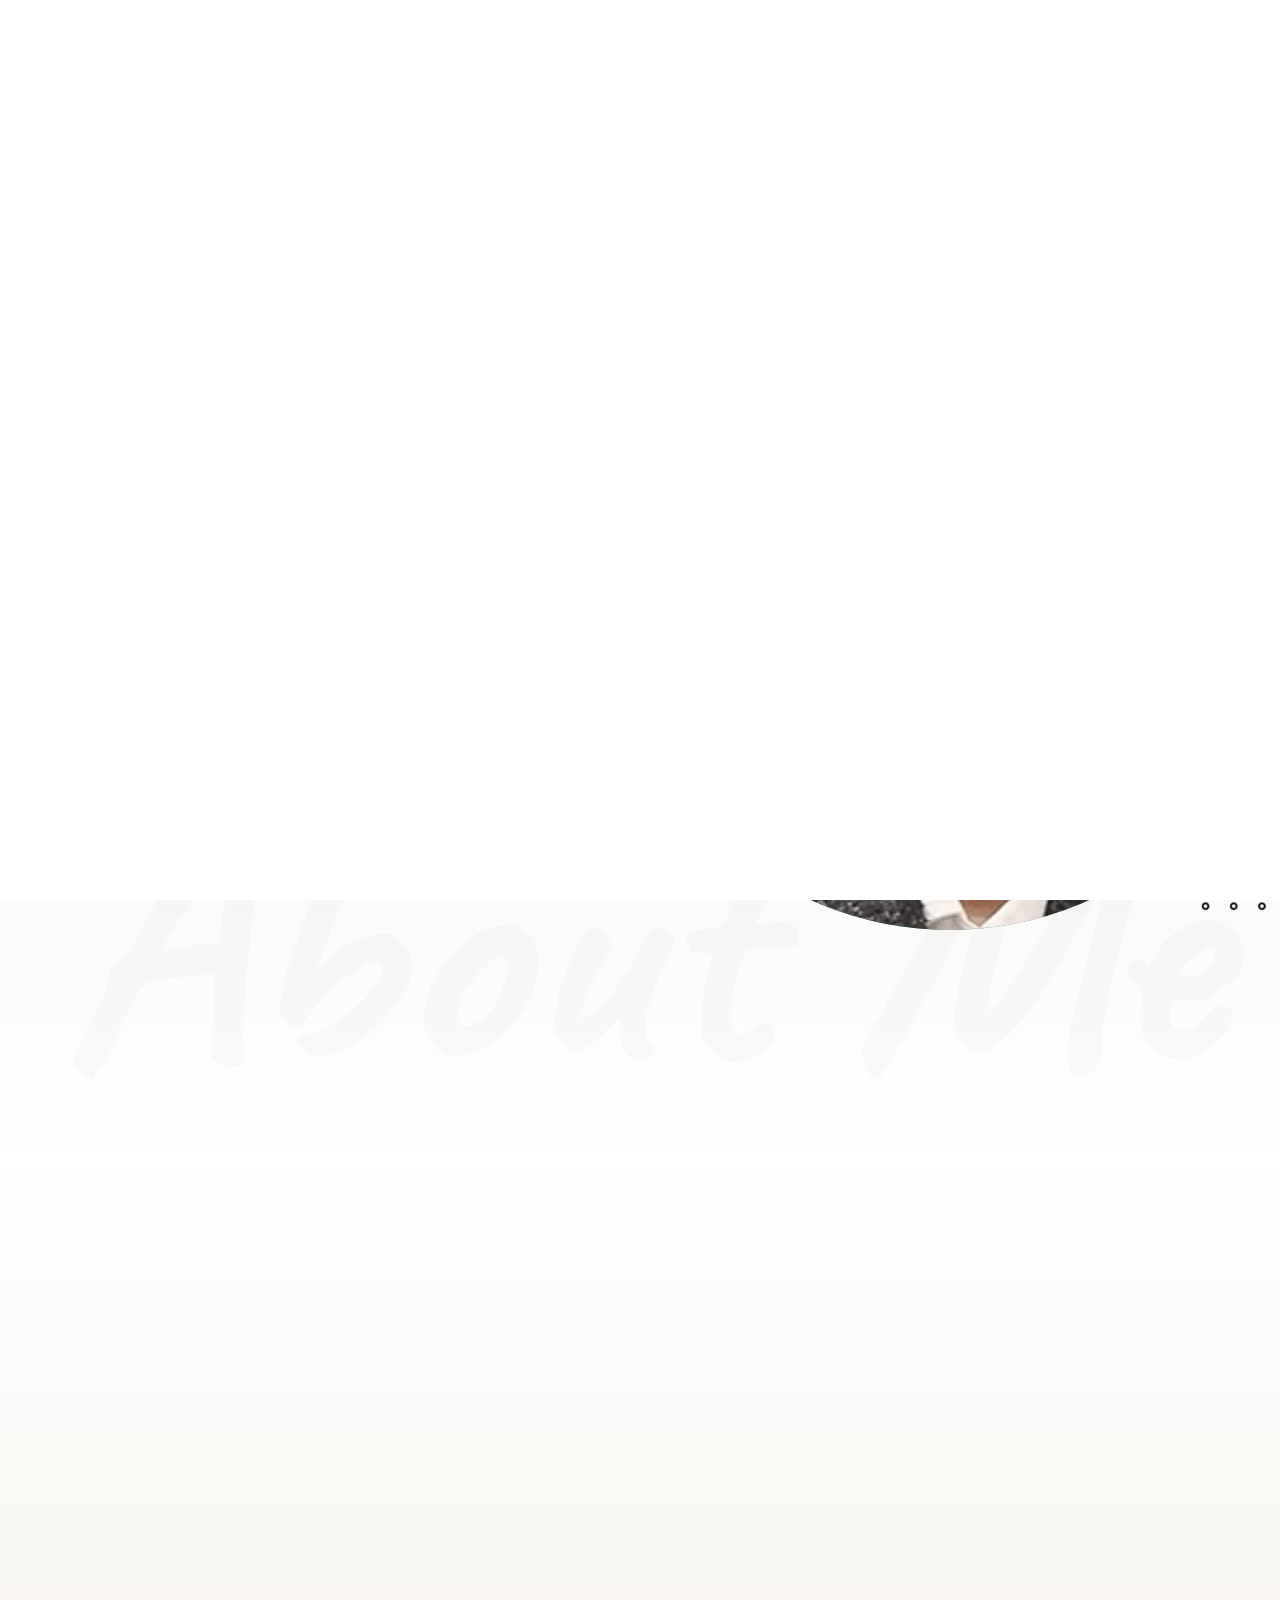
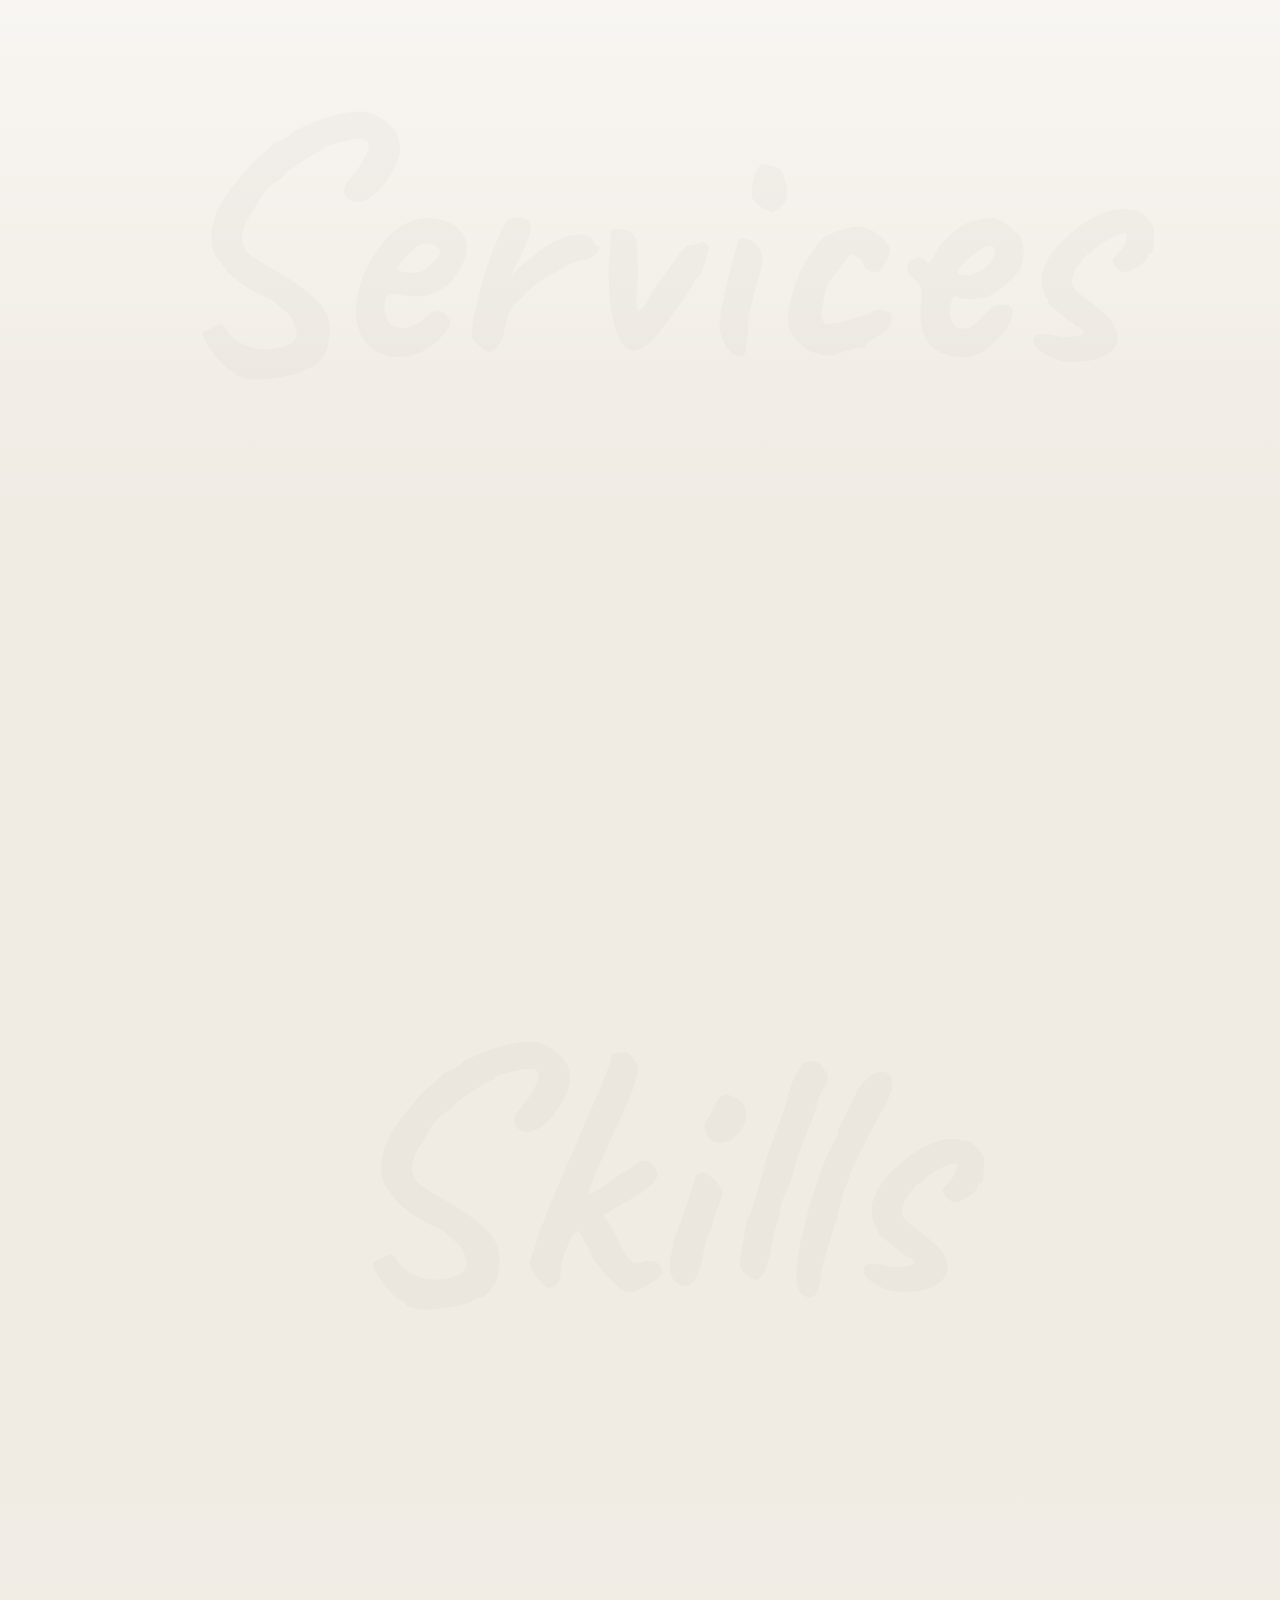
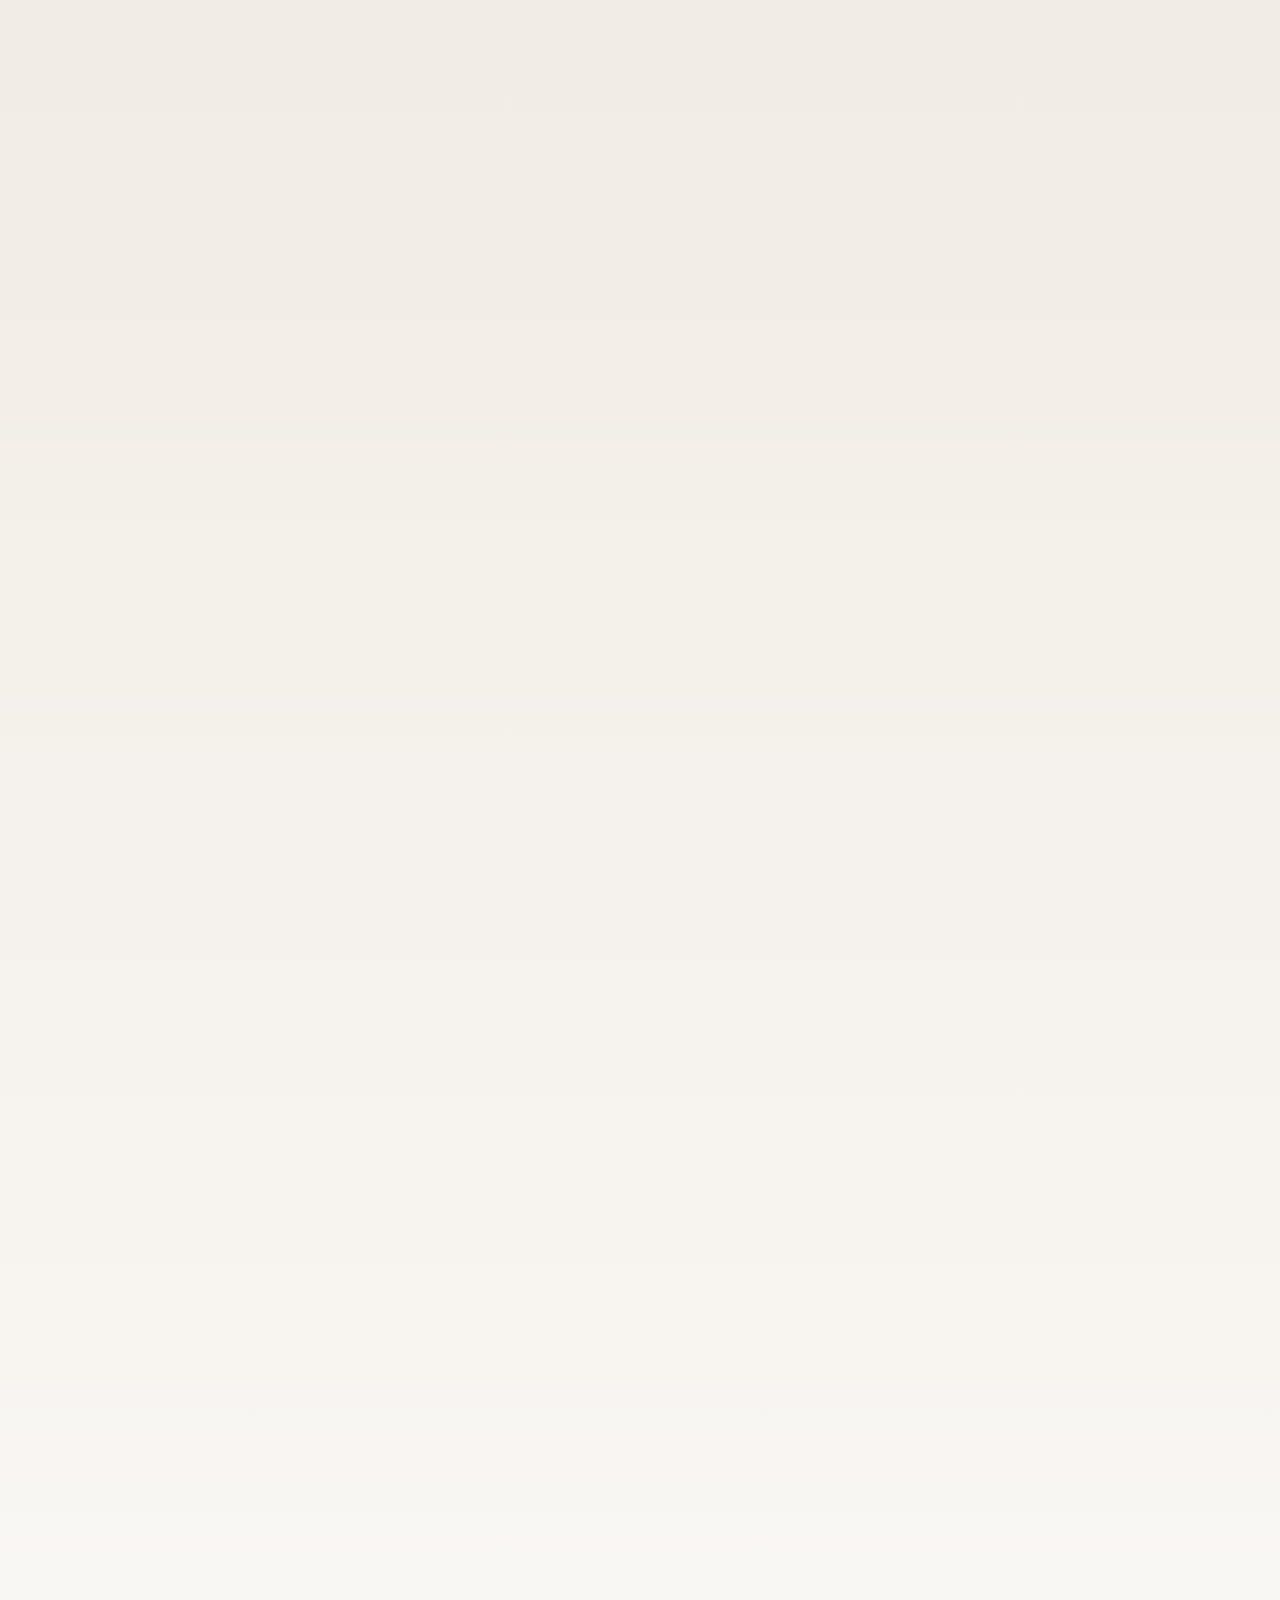
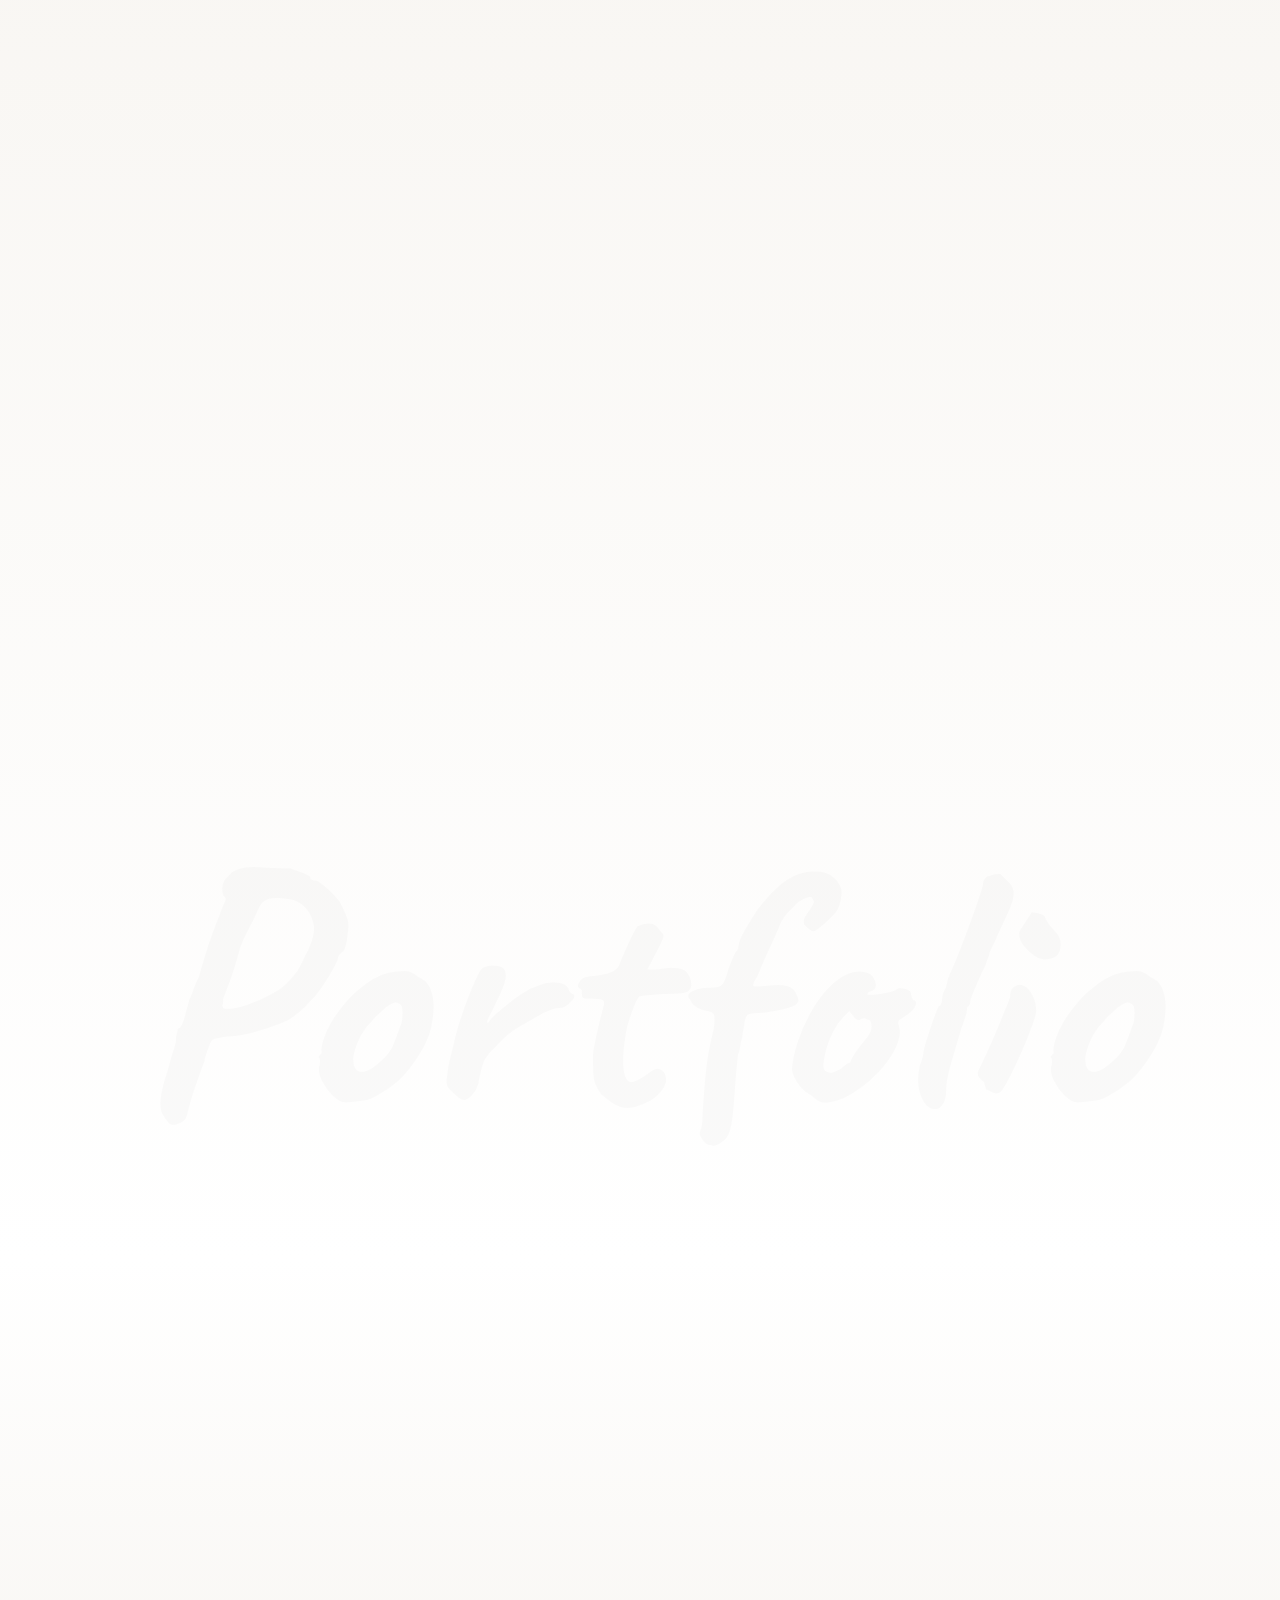
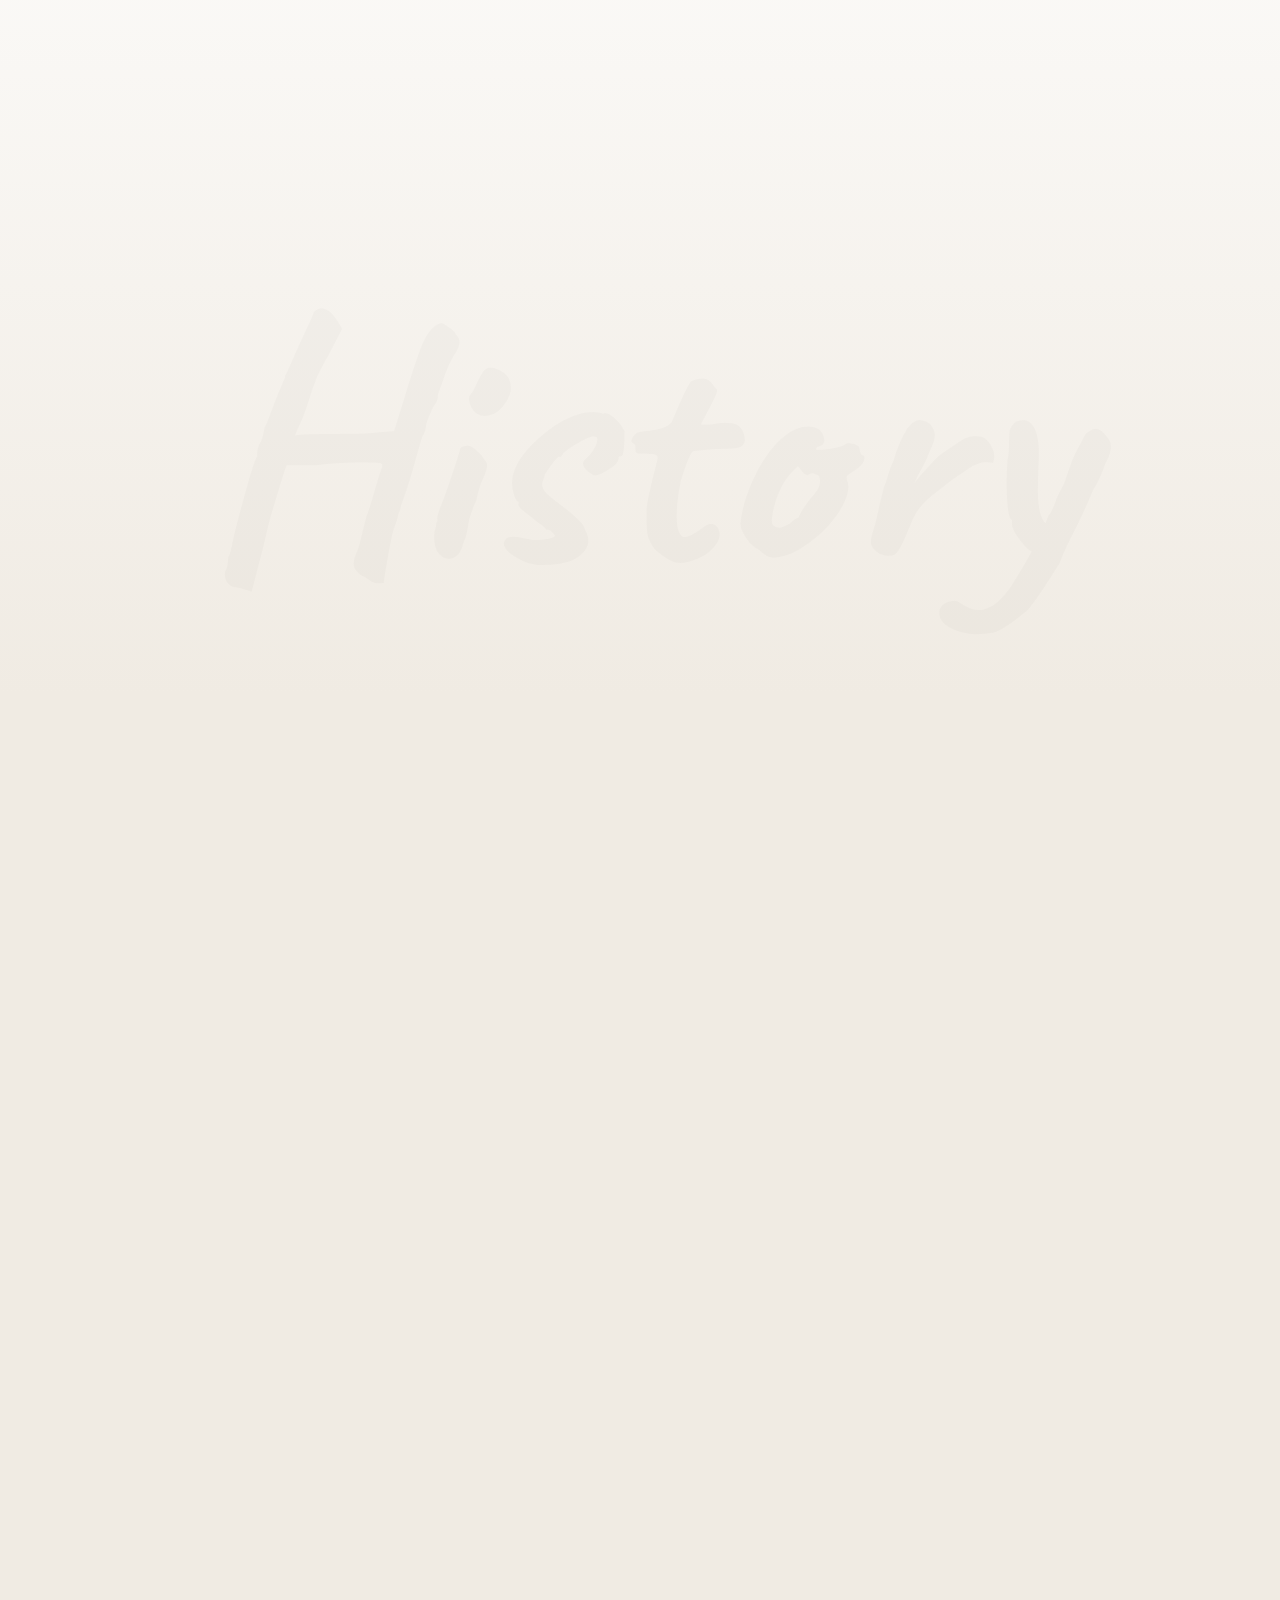
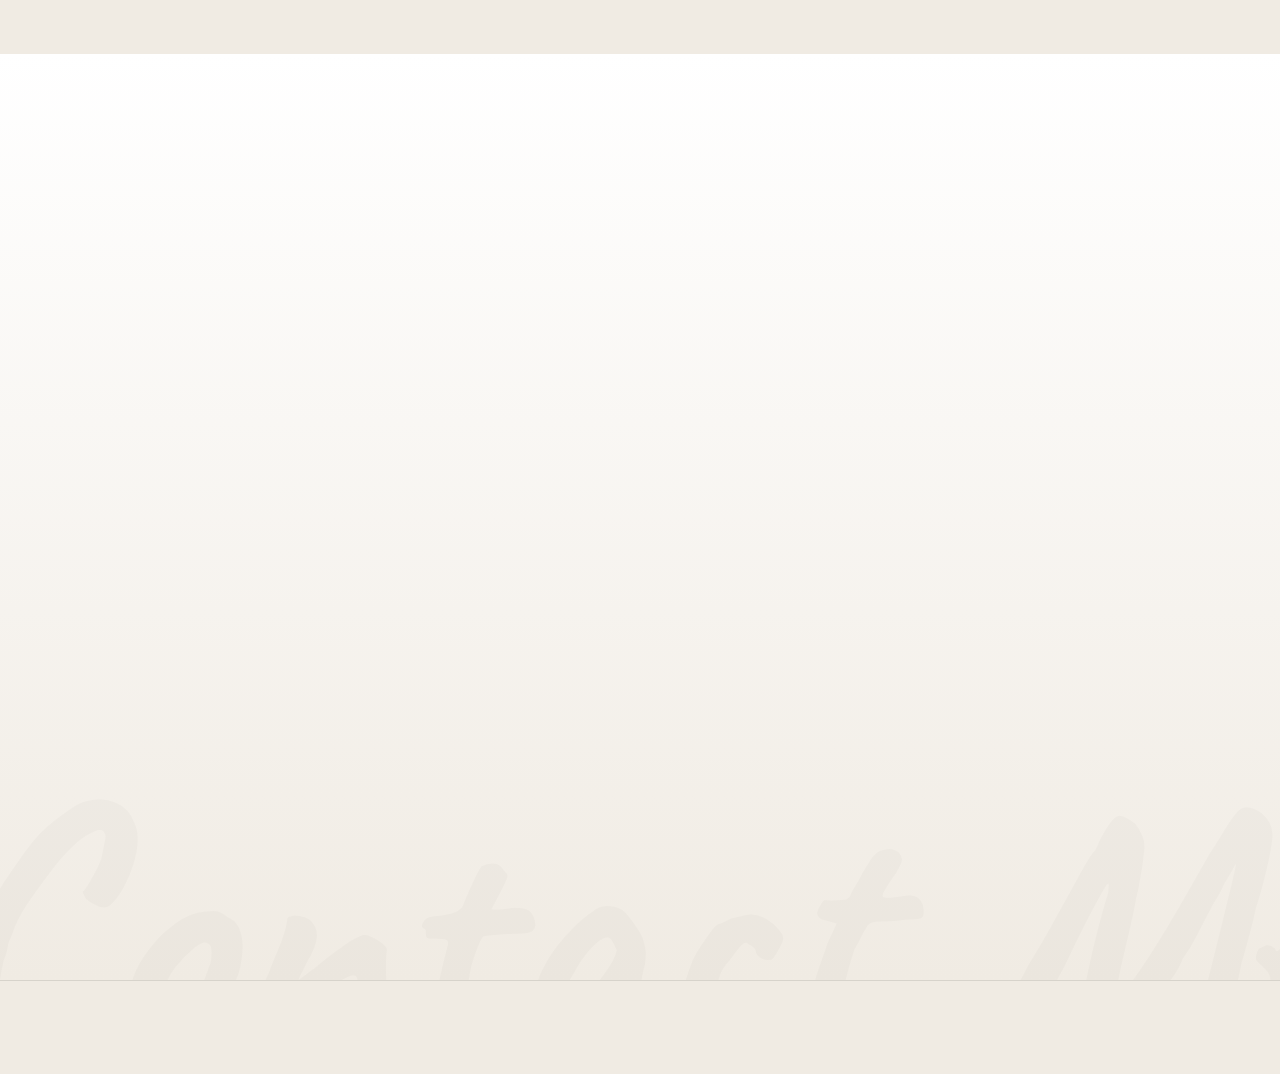
==== index.html @ a95d088e "update index.html" ====
<!doctype html>
<html lang="en-US">


<head> <!-- Meta Data -->
    <meta charset="UTF-8">
    <meta http-equiv="content-type" content="text/html;charset=utf-8" />
    <meta http-equiv="X-UA-Compatible" content="IE=edge">
    <meta name="viewport" content="width=device-width, initial-scale=1">

    <link rel="stylesheet" media="print" onload="this.onload=null;this.media='all';" id="ao_optimized_gfonts"
        href="https://fonts.googleapis.com/css?family=Jost%3A0%2C100%3B0%2C200%3B0%2C300%3B0%2C400%3B0%2C500%3B0%2C600%3B0%2C700%3B0%2C800%3B0%2C900%3B1%2C100%3B1%2C200%3B1%2C300%3B1%2C400%3B1%2C500%3B1%2C600%3B1%2C700%3B1%2C800%3B1%2C900%7CCaveat%3A400%3B500%3B600%3B700%7CRoboto%3A100%2C100italic%2C200%2C200italic%2C300%2C300italic%2C400%2C400italic%2C500%2C500italic%2C600%2C600italic%2C700%2C700italic%2C800%2C800italic%2C900%2C900italic%7CRoboto+Slab%3A100%2C100italic%2C200%2C200italic%2C300%2C300italic%2C400%2C400italic%2C500%2C500italic%2C600%2C600italic%2C700%2C700italic%2C800%2C800italic%2C900%2C900italic&amp;display=swap">
    <link rel="profile" href="https://gmpg.org/xfn/11">
    <link media="all" href="wp-content/cache/autoptimize/css/autoptimize_5e34ea3d66676130224e8ad711c9cc6b.css"
        rel="stylesheet">
    <link href='https://fonts.gstatic.com/' crossorigin='anonymous' rel='preconnect' />
    <meta name='robots' content='max-image-preview:large' />
    <script type='text/javascript' src='wp-includes/js/jquery/jquery.min.js' id='jquery-core-js'></script>
    <link rel="wlwmanifest" type="application/wlwmanifest+xml" href="wp-includes/wlwmanifest.xml" />
    <link rel="canonical" href="https://harshilchovatiya.github.io/" />
    <link rel='shortlink' href='https://harshilchovatiya.github.io/' />
    <meta name="generator"
        content="Elementor 3.12.2; features: e_dom_optimization, e_optimized_assets_loading, a11y_improvements, additional_custom_breakpoints; settings: css_print_method-external, google_font-enabled, font_display-auto">
    <link rel='stylesheet' id='bslthms-advanced-btns-style-css'
        href='../bslthemes.com/bslthms-advanced-btns/assets/style.css' type='text/css' media='all' />
    <link rel='stylesheet' id='elementor-post-7-css'
        href='wp-content/cache/autoptimize/css/autoptimize_single_4f865a00ffd3d82ce4476d03c33d5dc8.css' type='text/css'
        media='all' />
    <link rel='stylesheet' id='elementor-post-115-css'
        href='wp-content/cache/autoptimize/css/autoptimize_single_709d7c8305d66cae9bf28d0bc68e9b47.css' type='text/css'
        media='all' />



    <title>David Hernandez - Senior Software Engineer</title>
    <meta name="author" content="David Hernandez">
    <meta name="creator" content="David Hernandez">
    <meta name="designer" content="David Hernandez">
    <meta name="publisher" content="David Hernandez">
    <meta name="owner" content="David Hernandez">


    <meta name="keywords" content="David Hernandez portfolio, David Hernandez, jdavid18" />

    <meta name="description"
        content="View the portfolio of David Hernandez, a skilled PHP and Javascript Web Developer, showcasing their work and expertise." />

    <meta property="og:title" content="David Hernandez Portfolio - PHP Developer and Javascript Web Developer" />
    <meta property="og:description"
        content="View the portfolio of David Hernandez, a skilled PHP and Javascript Web Developer, showcasing their work and expertise." />
    <meta property="og:image" content="https://harshilchovatiya.github.io/harshil-chovatiya.png" />
    <meta property="og:url" content="https://harshilchovatiya.github.io/" />
    <meta property="og:type" content="website" />


    <meta name="twitter:card" content="summary_large_image" />
    <meta name="twitter:title" content="David Hernandez Portfolio" />
    <meta name="twitter:description"
        content="View the portfolio of David Hernandez, a skilled PHP and Javascript Web Developer, showcasing their work and expertise." />
    <meta name="twitter:image" content="https://harshilchovatiya.github.io/harshil-chovatiya.png" />

    <link rel="apple-touch-icon" sizes="180x180" href="images/android-chrome-192x192.png">
    <link rel="icon" type="image/png" sizes="32x32" href="images/favicon-32x32.png">
    <link rel="icon" type="image/png" sizes="16x16" href="images/favicon-16x16.png">
    <link rel="manifest" href="images/site.webmanifest">
    <link rel="mask-icon" href="images/safari-pinned-tab.svg" color="#5bbad5">
    <meta name="msapplication-TileColor" content="#603cba">
    <meta name="theme-color" content="#ffffff">


    <meta name="google-site-verification" content="hIECUvAxCP40vM5N6gtOfT4xoP9_ZKVN06wC_3u95d0" />
    <style>
        .spacerhight {
            height: 80px;
        }

        @media only screen and (max-width: 950px) {
            .spacerhight {
                height: 0px;
            }
        }

        .hello {
            height: 33em;
        }
    </style>
    <script type="application/ld+json">
        {
            "@context": "https://schema.org/",
            "@type": "Person",
            "name": "David Hernandez",
            "url": "https://jdavid18.github.io/",
            "image": "https://jdavid18.github.io/harshil-chovatiya.png",
            "jobTitle": "Senior Software Engineer",
            "description": "Passionate software engineer.",
            "alumniOf": "Miami Dade College",
            "birthDate": "1972-01-01",
            "gender": "male",
            "height": "175 cm",
            "nationality": "American",
            "email": "jdavid1836@outlook.com",
            "address": {
                "@type": "PostalAddress",
                "addressLocality": "Miami",
                "addressRegion": "Florida",
                "addressCountry": "United States"
            },
            "knowsAbout": ["PHP", "Laravel", "Javascript", "Typescript", "Node.js", "React", "Angular", "Python", "AWS", "PHPUnit", "Pest"],
            "worksFor": {
                "@type": "Organization",
                "name": "Vegas.com",
                "url": "https://vegas.com"
            },
            "sameAs": [
                "https://www.linkedin.com/in/harshilbmk",
                "https://twitter.com/harshilbmk",
                "https://www.instagram.com/harshilchovatiyaa",
                "https://www.youtube.com/@harshilchovatiyaa",
                "https://github.com/harshilchovatiya",
                "https://harshilchovatiya.blogspot.com"
            ],
            "contactPoint": {
                "@type": "ContactPoint",
                "contactType": "Customer Service",
                "email": "jdavid1836@outlook.com"
            }
        }
        </script>


</head>

<body
    class="home page-template page-template-template-layout-builder page-template-template-layout-builder-php page page-id-115 light-skin elementor-default elementor-kit-7 elementor-page elementor-page-115">
    <div class="container-page">
        <!-- Preloader -->
        <div class="preloader">
            <div class="centrize full-width">
                <div class="vertical-center">
                    <div class="spinner-logo"> <img src="wp-content/uploads/2021/11/logo2.png" alt="Harshil logo" />
                        <div class="spinner-dot"></div>
                        <div class="spinner spinner-line"></div>
                    </div>
                </div>
            </div>
        </div>
        <!-- Header -->
        <header class="header">
            <div class="header__builder">
                <div data-elementor-type="wp-post" data-elementor-id="91" class="elementor elementor-91">
                    <section
                        class="elementor-section elementor-top-section elementor-element elementor-element-852e3c9 elementor-section-content-middle elementor-section-full_width elementor-section-height-default elementor-section-height-default"
                        data-id="852e3c9" data-element_type="section">
                        <div class="elementor-container elementor-column-gap-no">
                            <div class="elementor-column elementor-col-50 elementor-top-column elementor-element elementor-element-ab1238c"
                                data-id="ab1238c" data-element_type="column">
                                <div class="elementor-widget-wrap elementor-element-populated">
                                    <div class="elementor-element elementor-element-6b2395b elementor-widget elementor-widget-image"
                                        data-id="6b2395b" data-element_type="widget" data-widget_type="image.default">
                                        <div class="elementor-widget-container">
                                            <a href="index.html">
                                                <noscript><img decoding="async" width="228" height="38"
                                                        src="wp-content/uploads/2021/11/logo2.png"
                                                        class="attachment-full size-full wp-image-1170"
                                                        alt="logo" /></noscript>
                                                <!-- logo image is heare -->
                                                <img width="228" height="38" src="wp-content/uploads/2021/11/logo2.png"
                                                    class="lazyload attachment-full size-full wp-image-1170"
                                                    alt="logo" />

                                            </a>
                                        </div>
                                    </div>
                                </div>
                            </div>
                            <div class="elementor-column elementor-col-50 elementor-top-column elementor-element elementor-element-2c253e3"
                                data-id="2c253e3" data-element_type="column">
                                <div class="elementor-widget-wrap elementor-element-populated">
                                    <div class="elementor-element elementor-element-c48ea9c elementor-widget elementor-widget-luique-header-menu"
                                        data-id="c48ea9c" data-element_type="widget"
                                        data-widget_type="luique-header-menu.default">
                                        <div class="elementor-widget-container"> <!-- switcher btn -->
                                            <a href="#" class="switcher-btn">
                                                <span class="sw-before">
                                                    <svg xmlns="http://www.w3.org/2000/svg" width="23" height="23"
                                                        viewBox="0 0 23 23">
                                                        <path id="Dark_Theme" data-name="Dark Theme" fill="#000"
                                                            d="M1759.46,111.076a0.819,0.819,0,0,0-.68.147,8.553,8.553,0,0,1-2.62,1.537,8.167,8.167,0,0,1-2.96.531,8.655,8.655,0,0,1-8.65-8.682,9.247,9.247,0,0,1,.47-2.864,8.038,8.038,0,0,1,1.42-2.54,0.764,0.764,0,0,0-.12-1.063,0.813,0.813,0,0,0-.68-0.148,11.856,11.856,0,0,0-6.23,4.193,11.724,11.724,0,0,0,1,15.387,11.63,11.63,0,0,0,19.55-5.553A0.707,0.707,0,0,0,1759.46,111.076Zm-4.5,6.172a10.137,10.137,0,0,1-14.29-14.145,10.245,10.245,0,0,1,3.38-2.836c-0.14.327-.29,0.651-0.41,1.006a9.908,9.908,0,0,0-.56,3.365,10.162,10.162,0,0,0,10.15,10.189,9.776,9.776,0,0,0,3.49-.62,11.659,11.659,0,0,0,1.12-.473A10.858,10.858,0,0,1,1754.96,117.248Z"
                                                            transform="translate(-1737 -98)" />
                                                    </svg>
                                                </span>
                                                <span class="sw-after">
                                                    <svg xmlns="http://www.w3.org/2000/svg" width="22.22"
                                                        height="22.313" viewBox="0 0 22.22 22.313">
                                                        <path id="Light_Theme" data-name="Light Theme" fill="#fff"
                                                            d="M1752.49,105.511a5.589,5.589,0,0,0-3.94-1.655,5.466,5.466,0,0,0-3.94,1.655,5.61,5.61,0,0,0,3.94,9.566,5.473,5.473,0,0,0,3.94-1.653,5.643,5.643,0,0,0,1.65-3.957A5.516,5.516,0,0,0,1752.49,105.511Zm-1.06,6.85a4.1,4.1,0,0,1-5.76,0,4.164,4.164,0,0,1,0-5.788A4.083,4.083,0,0,1,1751.43,112.361Zm7.47-3.662h-2.27a0.768,0.768,0,0,0,0,1.536h2.27A0.768,0.768,0,0,0,1758.9,108.7Zm-10.35,8.12a0.777,0.777,0,0,0-.76.769v2.274a0.777,0.777,0,0,0,.76.767,0.786,0.786,0,0,0,.77-0.767v-2.274A0.786,0.786,0,0,0,1748.55,116.819Zm7.85-.531-1.62-1.624a0.745,0.745,0,0,0-1.06,0,0.758,0.758,0,0,0,0,1.063l1.62,1.625a0.747,0.747,0,0,0,1.06,0A0.759,0.759,0,0,0,1756.4,116.288ZM1748.55,98.3a0.777,0.777,0,0,0-.76.768v2.273a0.778,0.778,0,0,0,.76.768,0.787,0.787,0,0,0,.77-0.768V99.073A0.786,0.786,0,0,0,1748.55,98.3Zm7.88,3.278a0.744,0.744,0,0,0-1.06,0l-1.62,1.624a0.758,0.758,0,0,0,0,1.063,0.745,0.745,0,0,0,1.06,0l1.62-1.624A0.758,0.758,0,0,0,1756.43,101.583Zm-15.96,7.116h-2.26a0.78,0.78,0,0,0-.77.768,0.76,0.76,0,0,0,.77.768h2.26A0.768,0.768,0,0,0,1740.47,108.7Zm2.88,5.965a0.745,0.745,0,0,0-1.06,0l-1.62,1.624a0.759,0.759,0,0,0,0,1.064,0.747,0.747,0,0,0,1.06,0l1.62-1.625A0.758,0.758,0,0,0,1743.35,114.664Zm0-11.457-1.62-1.624a0.744,0.744,0,0,0-1.06,0,0.758,0.758,0,0,0,0,1.063l1.62,1.624a0.745,0.745,0,0,0,1.06,0A0.758,0.758,0,0,0,1743.35,103.207Z"
                                                            transform="translate(-1737.44 -98.313)" />
                                                    </svg>
                                                </span>
                                            </a> <!-- menu btn -->
                                            <a href="#" class="menu-btn">
                                                <span></span><span></span>
                                            </a>
                                            <!-- Menu Full Overlay -->
                                            <div class="menu-full-overlay">
                                                <div class="menu-full-container">
                                                    <div class="container">
                                                        <div class="row">
                                                            <div class="col-xs-12 col-sm-12 col-md-12 col-lg-12">
                                                                <!-- menu full -->
                                                                <div class="menu-full">
                                                                    <ul id="menu-main-menu" class="menu-full">
                                                                        <li id="menu-item-606"
                                                                            class=" menu-item menu-item-type-custom menu-item-object-custom current-menu-item current_page_item ">
                                                                            <a class=" splitting-text-anim-2"
                                                                                data-splitting="chars"
                                                                                href="index.html">Home</a>
                                                                        </li>
                                                                        <li id="menu-item-1936"
                                                                            class=" menu-item menu-item-type-custom menu-item-object-custom current-menu-item current_page_item ">
                                                                            <a class=" splitting-text-anim-2"
                                                                                data-splitting="chars"
                                                                                href="index.html#services-section">Services</a>
                                                                        </li>
                                                                        <li id="menu-item-1938"
                                                                            class=" menu-item menu-item-type-custom menu-item-object-custom current-menu-item current_page_item ">
                                                                            <a class=" splitting-text-anim-2"
                                                                                data-splitting="chars"
                                                                                href="index.html#skills-section">Skills</a>
                                                                        </li>
                                                                        <li id="menu-item-608"
                                                                            class=" menu-item menu-item-type-custom menu-item-object-custom current-menu-item current_page_item ">
                                                                            <a class=" splitting-text-anim-2"
                                                                                data-splitting="chars"
                                                                                href="index.html#works-section">Works</a>
                                                                        </li>
                                                                        <li id="menu-item-607"
                                                                            class=" menu-item menu-item-type-custom menu-item-object-custom current-menu-item current_page_item ">
                                                                            <a class=" splitting-text-anim-2"
                                                                                data-splitting="chars"
                                                                                href="index.html#resume-section">Resume</a>
                                                                        </li>
                                                                        <!-- <li id="menu-item-1937"
                                                                            class=" menu-item menu-item-type-custom menu-item-object-custom current-menu-item current_page_item ">
                                                                            <a class=" splitting-text-anim-2"
                                                                                data-splitting="chars"
                                                                                href="index.html#testimonials-section">Testimonials</a>
                                                                        </li> -->

                                                                        <li id="menu-item-611"
                                                                            class=" menu-item menu-item-type-custom menu-item-object-custom current-menu-item current_page_item ">
                                                                            <a class=" splitting-text-anim-2"
                                                                                data-splitting="chars"
                                                                                href="index.html#contact-section">Contact</a>
                                                                        </li>
                                                                        <!-- <li id="menu-item-611"
                                                                            class=" menu-item menu-item-type-custom menu-item-object-custom current-menu-item current_page_item ">
                                                                            <a class=" splitting-text-anim-2"
                                                                                data-splitting="chars"
                                                                                href="book/index.html">Book</a>
                                                                        </li> -->
                                                                    </ul>
                                                                </div> <!-- social -->
                                                                <div class="menu-social-links">
                                                                    <a href="https://www.linkedin.com/in/david-hernandez-854b6680/"
                                                                        target="blank" class="scrolla-element-anim-1"
                                                                        title="dribbble">
                                                                        <i class=""><img
                                                                                src="https://img.icons8.com/windows/32/null/linkedin.png" /></i>
                                                                    </a>
                                                                    <a href="http://twitter.com/harshilbmk"
                                                                        target="blank" class="scrolla-element-anim-1"
                                                                        title="twitter">
                                                                        <i class=""><img
                                                                                src="https://img.icons8.com/ios-glyphs/30/null/twitter--v1.png" /></i>
                                                                    </a>
                                                                    <a href="https://www.instagram.com/harshilchovatiyaa/"
                                                                        target="blank" class="scrolla-element-anim-1"
                                                                        title="behance">
                                                                        <i class=""><img
                                                                                src="https://img.icons8.com/ios/30/null/instagram-new--v1.png" /></i>
                                                                    </a>
                                                                </div>
                                                                <div class="v-line-block"><span></span></div>
                                                            </div>
                                                        </div>
                                                    </div>
                                                </div>
                                                <div class="menu-overlay"></div>
                                            </div>
                                        </div>
                                    </div>
                                </div>
                            </div>
                        </div>
                    </section>
                </div>
            </div>
        </header> <!-- Wrapper -->
        <div class="spacerhight"></div>
        <div class="wrapper">
            <div id="post-115" class="post-115 page type-page status-publish hentry">
                <div data-elementor-type="wp-page" data-elementor-id="115" class="elementor elementor-115">
                    <section
                        class="elementor-section elementor-top-section elementor-element elementor-element-5928fe4 elementor-section-height-min-height elementor-section-content-middle lui-gradient-top elementor-section-boxed elementor-section-height-default elementor-section-items-middle"
                        data-id="5928fe4" data-element_type="section" id="started-section">
                        <div class="elementor-container elementor-column-gap-default">
                            <div class="elementor-column elementor-col-100 elementor-top-column elementor-element elementor-element-f7cb440"
                                data-id="f7cb440" data-element_type="column">
                                <div class="elementor-widget-wrap elementor-element-populated">
                                    <div class="elementor-element elementor-element-e6ecb78 v-line v-line-left elementor-widget elementor-widget-luique-hero-image"
                                        data-id="e6ecb78" data-element_type="widget"
                                        data-widget_type="luique-hero-image.default">
                                        <div class="elementor-widget-container">
                                            <!-- Section Hero Started -->
                                            <div class="section hero-started">
                                                <div class="content scrolla-element-anim-1 scroll-animate"
                                                    data-animate="active">
                                                    <div class="titles">
                                                        <div class="lui-subtitle">
                                                            <span> Hello, <b>my name is</b>
                                                            </span>
                                                        </div>
                                                        <h1 class="title splitting-text-anim-1 scroll-animate"
                                                            data-splitting="chars" data-animate="active">
                                                            <span>
                                                                <b>David</b> Hernandez </span>
                                                        </h1>
                                                        <div class="label lui-subtitle"> I am <strong>Senior
                                                                Software Engineer</strong>
                                                        </div>
                                                    </div>
                                                    <div class="description">
                                                        <div>
                                                            <p>Based in Surat, Gujarat, I specialize in Python and
                                                                Flutter development with a strong background in web
                                                                development. I have rich experience in building dynamic
                                                                apps and web solutions using frameworks like Flask and
                                                                Django. I'm always eager to collaborate and discuss
                                                                unique ideas to bring innovative projects to life.</p>
                                                        </div>


                                                        <!-- change the social icons -->
                                                        <div class="social-links">
                                                            <a target="_blank" rel="nofollow"
                                                                href="http://twitter.com/harshilbmk">
                                                                <i aria-hidden="true" class=""><img
                                                                        src="https://img.icons8.com/ios-glyphs/30/null/twitter--v1.png" /></i>
                                                            </a>
                                                            <a target="_blank" rel="nofollow"
                                                                href="https://www.instagram.com/harshilchovatiyaa/">
                                                                <i aria-hidden="true" class=""><img
                                                                        src="https://img.icons8.com/ios/30/null/instagram-new--v1.png" /></i>
                                                            </a>
                                                            <a target="_blank" rel="nofollow"
                                                                href="https://www.linkedin.com/in/harshilbmk">
                                                                <i aria-hidden="true" class=""><img
                                                                        src="https://img.icons8.com/windows/32/null/linkedin.png" /></i>
                                                            </a>
                                                        </div>
                                                    </div>
                                                    <div class="bts">
                                                        <!-- target="_blank" href="resume/Resume.pdf" class="btn" -->
                                                        <a class="btn"
                                                            onclick="downloadFile('resume/Resume.pdf', 'David.pdf')">
                                                            <span>Download CV</span>
                                                        </a>

                                                        <script>
                                                            function downloadFile(filePath, fileName) {
                                                                var link = document.createElement('a');

                                                                link.href = filePath;

                                                                link.download = fileName;

                                                                document.body.appendChild(link);

                                                                link.click();

                                                                document.body.removeChild(link);
                                                            }
                                                        </script>

                                                        <a href="#skills-section" class="btn-lnk"> My Skills </a>
                                                    </div>
                                                </div>
                                                <div class="slide scrolla-element-anim-1 scroll-animate"
                                                    data-animate="active">
                                                    <noscript><img decoding="async" src="harshil-chovatiya.png"
                                                            alt="Harshil Choavtiya" /></noscript>
                                                    <img src="harshil-chovatiya.png" alt="Harshil Choavtiya">

                                                    <span class="circle circle-1"></span>
                                                    <span class="lazyload circle img-1"
                                                        data-bg="images/pat-1.png"></span>
                                                    <!-- style="background-image: url(data:image/svg+xml,%3Csvg%20xmlns=%22http://www.w3.org/2000/svg%22%20viewBox=%220%200%20500%20300%22%3E%3C/svg%3E);" -->
                                                    <span class="lazyload circle img-2"
                                                        data-bg="images/pat-2.png"></span>
                                                    <!-- style="background-image: url(data:image/svg+xml,%3Csvg%20xmlns=%22http://www.w3.org/2000/svg%22%20viewBox=%220%200%20500%20300%22%3E%3C/svg%3E);" -->
                                                    <span class="lazyload circle img-3"
                                                        data-bg="images/pat-2.png"></span>
                                                    <div class="info-list">
                                                        <ul>
                                                            <li> <span class="num">15 <strong>+</strong></span> <span
                                                                    class="value">Years of
                                                                    <strong>Experience</strong></span></li>
                                                            <li> <span class="num">40 <strong>+</strong></span> <span
                                                                    class="value">Completed
                                                                    <strong>Projects</strong></span></li>
                                                        </ul>
                                                    </div>
                                                </div>
                                            </div>
                                        </div>
                                    </div>
                                    <div class="elementor-element elementor-element-1d7818b elementor-absolute elementor-widget elementor-widget-luique-bgtitle"
                                        data-id="1d7818b" data-element_type="widget"
                                        data-settings="{&quot;_position&quot;:&quot;absolute&quot;}"
                                        data-widget_type="luique-bgtitle.default">
                                        <div class="elementor-widget-container">
                                            <div class="lui-bgtitle"> <span> About Me </span></div>
                                        </div>
                                    </div>
                                </div>
                            </div>
                        </div>
                    </section>
                    <section
                        class="elementor-section elementor-top-section elementor-element elementor-element-3d17001 elementor-section-full_width lui-gradient-bottom elementor-section-height-default elementor-section-height-default"
                        data-id="3d17001" data-element_type="section" id="services-section">
                        <div class="elementor-container elementor-column-gap-no">
                            <div class="elementor-column elementor-col-100 elementor-top-column elementor-element elementor-element-f380a5d"
                                data-id="f380a5d" data-element_type="column">
                                <div class="elementor-widget-wrap elementor-element-populated">
                                    <section
                                        class="elementor-section elementor-inner-section elementor-element elementor-element-e780b82 elementor-section-boxed elementor-section-height-default elementor-section-height-default"
                                        data-id="e780b82" data-element_type="section">
                                        <div class="elementor-container elementor-column-gap-default">
                                            <div class="elementor-column elementor-col-100 elementor-inner-column elementor-element elementor-element-8a1bbab"
                                                data-id="8a1bbab" data-element_type="column">
                                                <div class="elementor-widget-wrap elementor-element-populated">
                                                    <div class="elementor-element elementor-element-56e9e7d elementor-widget elementor-widget-luique-section-heading"
                                                        data-id="56e9e7d" data-element_type="widget"
                                                        data-widget_type="luique-section-heading.default">
                                                        <div class="elementor-widget-container">
                                                            <!-- Section Heading -->
                                                            <div class="m-titles">
                                                                <h2 class="m-title splitting-text-anim-1 scroll-animate"
                                                                    data-splitting="words" data-animate="active"> <span>
                                                                        What I Do </span></h2>
                                                                <div class="m-subtitle splitting-text-anim-1 scroll-animate"
                                                                    data-splitting="words" data-animate="active"> <span>
                                                                        my <b>Services</b> </span></div>
                                                            </div>
                                                        </div>
                                                    </div>
                                                </div>
                                            </div>
                                        </div>
                                    </section>
                                    <section
                                        class="elementor-section elementor-inner-section elementor-element elementor-element-9fc095d v-line v-line-right elementor-section-boxed elementor-section-height-default elementor-section-height-default"
                                        data-id="9fc095d" data-element_type="section">
                                        <div class="elementor-container elementor-column-gap-default">
                                            <div class="elementor-column elementor-col-100 elementor-inner-column elementor-element elementor-element-c350580"
                                                data-id="c350580" data-element_type="column">
                                                <div class="elementor-widget-wrap elementor-element-populated">
                                                    <div class="elementor-element elementor-element-ddf4ec7 elementor-widget elementor-widget-luique-services"
                                                        data-id="ddf4ec7" data-element_type="widget"
                                                        data-widget_type="luique-services.default">
                                                        <div class="elementor-widget-container"> <!-- Services -->
                                                            <div class="swiper-container js-services scrolla-element-anim-1 scroll-animate"
                                                                data-animate="active">
                                                                <div class="swiper-wrapper">
                                                                    <div class="swiper-slide">
                                                                        <div class="services-item">
                                                                            <div class="lui-subtitle">
                                                                                <span> Backend Development </span>
                                                                            </div>
                                                                            <div class="icon"></div>
                                                                            <h5 class="lui-title">
                                                                                <span> iOS & Android </span>
                                                                            </h5>
                                                                            <div class="lui-text">
                                                                                <div>
                                                                                    <p>Specializing in developing modern
                                                                                        and user-centric mobile
                                                                                        applications using Flutter. I
                                                                                        create seamless experiences for
                                                                                        both iOS and Android platforms,
                                                                                        ensuring that your app stands
                                                                                        out and meets all your business
                                                                                        needs.</p>
                                                                                </div>
                                                                            </div>
                                                                            <a href="#contact-section" class="">Hire Me
                                                                            </a>
                                                                            <div class="lazyload image"
                                                                                data-bg="images/pat-2.png"></div>
                                                                        </div>
                                                                    </div>

                                                                    <div class="swiper-slide">
                                                                        <div class="services-item">
                                                                            <div class="lui-subtitle">
                                                                                <span> Frontend Development </span>
                                                                            </div>
                                                                            <div class="icon"></div>
                                                                            <h5 class="lui-title">
                                                                                <span> Web Design & Backend </span>
                                                                            </h5>
                                                                            <div class="lui-text">
                                                                                <div>
                                                                                    <p>Craft and develop responsive
                                                                                        websites with a focus on both
                                                                                        front-end design and backend
                                                                                        development using Flask and
                                                                                        Django. Professional, scalable
                                                                                        web solutions for businesses and
                                                                                        individuals.</p>
                                                                                </div>
                                                                            </div>
                                                                            <a href="#contact-section" class="">Hire
                                                                                Me</a>
                                                                            <div class="lazyload image"
                                                                                data-bg="images/pat-2.png"></div>
                                                                        </div>
                                                                    </div>

                                                                    <div class="swiper-slide">
                                                                        <div class="services-item">
                                                                            <div class="lui-subtitle"> <span> API
                                                                                    Integration </span></div>
                                                                            <div class="icon"></div>
                                                                            <h5 class="lui-title"> <span> RESTful APIs &
                                                                                    Microservices </span></h5>
                                                                            <div class="lui-text">
                                                                                <div>
                                                                                    <p>Design and implement scalable
                                                                                        APIs and microservices using
                                                                                        Python frameworks like Flask and
                                                                                        Django. Connect your
                                                                                        applications with powerful,
                                                                                        secure backend services.</p>
                                                                                </div>
                                                                            </div>
                                                                            <a href="#contact-section" class=""> Hire Me
                                                                            </a>
                                                                            <div class="lazyload image"
                                                                                data-bg="images/pat-2.png"></div>
                                                                        </div>
                                                                    </div>


                                                                </div>
                                                                <div class="swiper-pagination"></div>
                                                            </div>
                                                        </div>
                                                    </div>
                                                    <div class="elementor-element elementor-element-72ce7e6 elementor-widget elementor-widget-luique-bgtitle"
                                                        data-id="72ce7e6" data-element_type="widget"
                                                        data-widget_type="luique-bgtitle.default">
                                                        <div class="elementor-widget-container">
                                                            <div class="lui-bgtitle"> <span> Services </span></div>
                                                        </div>
                                                    </div>
                                                </div>
                                            </div>
                                        </div>
                                    </section>
                                </div>
                            </div>
                        </div>
                    </section>
                    <section
                        class="elementor-section elementor-top-section elementor-element elementor-element-c5eed56 elementor-section-full_width lui-gradient-center elementor-section-height-default elementor-section-height-default"
                        data-id="c5eed56" data-element_type="section" id="skills-section">
                        <div class="elementor-container elementor-column-gap-no">
                            <div class="elementor-column elementor-col-100 elementor-top-column elementor-element elementor-element-b550ade"
                                data-id="b550ade" data-element_type="column">
                                <div class="elementor-widget-wrap elementor-element-populated">
                                    <section
                                        class="elementor-section elementor-inner-section elementor-element elementor-element-5679044 elementor-section-boxed elementor-section-height-default elementor-section-height-default"
                                        data-id="5679044" data-element_type="section">
                                        <div class="elementor-container elementor-column-gap-default">
                                            <div class="elementor-column elementor-col-100 elementor-inner-column elementor-element elementor-element-e1e8420"
                                                data-id="e1e8420" data-element_type="column">
                                                <div class="elementor-widget-wrap elementor-element-populated">
                                                    <div class="elementor-element elementor-element-1d04a55 elementor-widget elementor-widget-luique-section-heading"
                                                        data-id="1d04a55" data-element_type="widget"
                                                        data-widget_type="luique-section-heading.default">
                                                        <div class="elementor-widget-container">
                                                            <!-- Section Heading -->
                                                            <div class="m-titles">
                                                                <h2 class="m-title splitting-text-anim-1 scroll-animate"
                                                                    data-splitting="words" data-animate="active">
                                                                    <!-- <span> -->
                                                                    Professional Skills
                                                                    <!-- </span> -->
                                                                </h2>
                                                                <div class="m-subtitle splitting-text-anim-1 scroll-animate"
                                                                    data-splitting="words" data-animate="active">
                                                                    <span>my <b>Talent</b> </span>
                                                                </div>
                                                            </div>
                                                        </div>
                                                    </div>
                                                </div>
                                            </div>
                                        </div>
                                    </section>
                                    <section
                                        class="elementor-section elementor-inner-section elementor-element elementor-element-6f48272 v-line v-line-left elementor-section-boxed elementor-section-height-default elementor-section-height-default"
                                        data-id="6f48272" data-element_type="section">
                                        <div class="elementor-container elementor-column-gap-custom">
                                            <div class="elementor-column elementor-col-33 elementor-inner-column elementor-element elementor-element-2fe5eab"
                                                data-id="2fe5eab" data-element_type="column">
                                                <div class="elementor-widget-wrap elementor-element-populated">
                                                    <div class="elementor-element elementor-element-acf98dc elementor-widget elementor-widget-luique-skills"
                                                        data-id="acf98dc" data-element_type="widget"
                                                        data-widget_type="luique-skills.default">
                                                        <div class="elementor-widget-container"> <!-- Skills -->
                                                            <div class="skills-items">
                                                                <div class="skills-item scrolla-element-anim-1 scroll-animate"
                                                                    data-animate="active">
                                                                    <h6 class="name"> <span> Flutter </span></h6>
                                                                    <div class="text">
                                                                        <div>
                                                                            <p>Expert in developing high-performance,
                                                                                cross-platform mobile applications using
                                                                                Flutter, with a strong focus on creating
                                                                                intuitive user interfaces and efficient
                                                                                app functionality.</p>
                                                                        </div>
                                                                    </div>
                                                                    <div class="dots">
                                                                        <div class="dot" style="width: 90%;">
                                                                            <span></span>
                                                                        </div>
                                                                    </div>
                                                                    <div class="value"><span
                                                                            class="num">90<span>%</span></span></div>
                                                                </div>
                                                                <div class="skills-item scrolla-element-anim-1 scroll-animate"
                                                                    data-animate="active">
                                                                    <h6 class="name"> <span> Python </span></h6>
                                                                    <div class="text">
                                                                        <div>
                                                                            <p>Proficient in Python programming, with
                                                                                experience in developing web
                                                                                applications using Flask and Django.
                                                                                Skilled in creating scalable, secure
                                                                                backend solutions.</p>
                                                                        </div>
                                                                    </div>
                                                                    <div class="dots">
                                                                        <div class="dot" style="width: 85%;">
                                                                            <span></span>
                                                                        </div>
                                                                    </div>
                                                                    <div class="value"><span
                                                                            class="num">85<span>%</span></span></div>
                                                                </div>
                                                            </div>
                                                        </div>
                                                    </div>
                                                </div>
                                            </div>
                                            <div class="elementor-column elementor-col-33 elementor-inner-column elementor-element elementor-element-c5d3613"
                                                data-id="c5d3613" data-element_type="column">
                                                <div class="elementor-widget-wrap elementor-element-populated">
                                                    <div class="elementor-element elementor-element-9959a83 elementor-widget elementor-widget-luique-skills"
                                                        data-id="9959a83" data-element_type="widget"
                                                        data-widget_type="luique-skills.default">
                                                        <div class="elementor-widget-container"> <!-- Skills -->
                                                            <div class="skills-items">
                                                                <div class="skills-item scrolla-element-anim-1 scroll-animate"
                                                                    data-animate="active">
                                                                    <h6 class="name"> <span> HTML/CSS </span></h6>
                                                                    <div class="text">
                                                                        <div>
                                                                            <p>Skilled in creating responsive,
                                                                                accessible web designs using HTML and
                                                                                CSS. Knowledgeable in modern design
                                                                                practices and web standards.</p>
                                                                        </div>
                                                                    </div>
                                                                    <div class="dots">
                                                                        <div class="dot" style="width: 85%;">
                                                                            <span></span>
                                                                        </div>
                                                                    </div>
                                                                    <div class="value"><span
                                                                            class="num">85<span>%</span></span></div>
                                                                </div>
                                                                <div class="skills-item scrolla-element-anim-1 scroll-animate"
                                                                    data-animate="active">
                                                                    <h6 class="name"> <span> JavaScript </span></h6>
                                                                    <div class="text">
                                                                        <div>
                                                                            <p>Proficient in JavaScript for building
                                                                                interactive web applications, utilizing
                                                                                asynchronous programming techniques for
                                                                                optimal performance.</p>
                                                                        </div>
                                                                    </div>
                                                                    <div class="dots">
                                                                        <div class="dot" style="width: 80%;">
                                                                            <span></span>
                                                                        </div>
                                                                    </div>
                                                                    <div class="value"><span
                                                                            class="num">80<span>%</span></span></div>
                                                                </div>
                                                            </div>
                                                        </div>
                                                    </div>
                                                </div>
                                            </div>
                                            <div class="elementor-column elementor-col-33 elementor-inner-column elementor-element elementor-element-9d8cd25"
                                                data-id="9d8cd25" data-element_type="column">
                                                <div class="elementor-widget-wrap elementor-element-populated">
                                                    <div class="elementor-element elementor-element-c071cce elementor-widget elementor-widget-luique-skills"
                                                        data-id="c071cce" data-element_type="widget"
                                                        data-widget_type="luique-skills.default">
                                                        <div class="elementor-widget-container"> <!-- Skills -->
                                                            <div class="skills-items">
                                                                <div class="skills-item scrolla-element-anim-1 scroll-animate"
                                                                    data-animate="active">
                                                                    <h6 class="name"> <span> Flask/Django </span></h6>
                                                                    <div class="text">
                                                                        <div>
                                                                            <p>Experienced in building robust web
                                                                                applications using Flask and Django.
                                                                                Skilled in developing secure, scalable
                                                                                backend systems and integrating various
                                                                                APIs.</p>
                                                                        </div>
                                                                    </div>
                                                                    <div class="dots">
                                                                        <div class="dot" style="width: 80%;">
                                                                            <span></span>
                                                                        </div>
                                                                    </div>
                                                                    <div class="value"><span
                                                                            class="num">80<span>%</span></span></div>
                                                                </div>
                                                                <div class="skills-item scrolla-element-anim-1 scroll-animate"
                                                                    data-animate="active">
                                                                    <h6 class="name"> <span> API Integration </span>
                                                                    </h6>
                                                                    <div class="text">
                                                                        <div>
                                                                            <p>Proficient in integrating APIs to enhance
                                                                                application functionality, with a focus
                                                                                on creating seamless connections between
                                                                                front-end and back-end services.</p>
                                                                        </div>
                                                                    </div>
                                                                    <div class="dots">
                                                                        <div class="dot" style="width: 75%;">
                                                                            <span></span>
                                                                        </div>
                                                                    </div>
                                                                    <div class="value"><span
                                                                            class="num">75<span>%</span></span></div>
                                                                </div>
                                                            </div>
                                                        </div>
                                                    </div>
                                                </div>
                                            </div>

                                        </div>
                                    </section>
                                    <div class="elementor-element elementor-element-64dfb76 elementor-widget elementor-widget-luique-bgtitle"
                                        data-id="64dfb76" data-element_type="widget"
                                        data-widget_type="luique-bgtitle.default">
                                        <div class="elementor-widget-container">
                                            <div class="lui-bgtitle"> <span> Skills </span></div>
                                        </div>
                                    </div>
                                </div>
                            </div>
                        </div>
                    </section>
                    <section
                        class="elementor-section elementor-top-section elementor-element elementor-element-9448ad8 elementor-section-full_width lui-gradient-top elementor-section-height-default elementor-section-height-default"
                        data-id="9448ad8" data-element_type="section" id="works-section">
                        <div class="elementor-container elementor-column-gap-no">
                            <div class="elementor-column elementor-col-100 elementor-top-column elementor-element elementor-element-50be8b3"
                                data-id="50be8b3" data-element_type="column">
                                <div class="elementor-widget-wrap elementor-element-populated">
                                    <section
                                        class="elementor-section elementor-inner-section elementor-element elementor-element-66c2427 elementor-section-boxed elementor-section-height-default elementor-section-height-default"
                                        data-id="66c2427" data-element_type="section">
                                        <div class="elementor-container elementor-column-gap-default">
                                            <div class="elementor-column elementor-col-100 elementor-inner-column elementor-element elementor-element-bc97f39"
                                                data-id="bc97f39" data-element_type="column">
                                                <div class="elementor-widget-wrap elementor-element-populated">
                                                    <div class="elementor-element elementor-element-d096b81 elementor-widget elementor-widget-luique-section-heading"
                                                        data-id="d096b81" data-element_type="widget"
                                                        data-widget_type="luique-section-heading.default">
                                                        <div class="elementor-widget-container">
                                                            <!-- Section Heading -->
                                                            <div class="m-titles">
                                                                <h2 class="m-title splitting-text-anim-1 scroll-animate"
                                                                    data-splitting="words" data-animate="active"> <span>
                                                                        Portfolio </span></h2>
                                                                <div class="m-subtitle splitting-text-anim-1 scroll-animate"
                                                                    data-splitting="words" data-animate="active"> <span>
                                                                        my <b>Cases</b> </span></div>
                                                            </div>
                                                        </div>
                                                    </div>
                                                </div>
                                            </div>
                                        </div>
                                    </section>
                                    <section
                                        class="elementor-section elementor-inner-section elementor-element elementor-element-8894d20 v-line v-line-right elementor-section-boxed elementor-section-height-default elementor-section-height-default"
                                        data-id="8894d20" data-element_type="section">
                                        <div class="elementor-container elementor-column-gap-default">
                                            <div class="elementor-column elementor-col-100 elementor-inner-column elementor-element elementor-element-3695cd3"
                                                data-id="3695cd3" data-element_type="column">
                                                <div class="elementor-widget-wrap elementor-element-populated">
                                                    <div class="elementor-element elementor-element-2aacff2 elementor-widget elementor-widget-luique-portfolio-module"
                                                        data-id="2aacff2" data-element_type="widget"
                                                        data-widget_type="luique-portfolio-module.default">
                                                        <div class="elementor-widget-container"> <!-- Works -->
                                                            <div class="works-box">
                                                                <div class="filter-links scrolla-element-anim-1 scroll-animate"
                                                                    data-animate="active">
                                                                    <a href="#" class="lui-subtitle active"
                                                                        data-href=".works-col"> All </a>
                                                                    <a href="#" class="lui-subtitle"
                                                                        data-href=".sorting-python"> Python </a>
                                                                    <a href="#" class="lui-subtitle"
                                                                        data-href=".sorting-flutter"> Flutter </a>
                                                                    <a href="#" class="lui-subtitle"
                                                                        data-href=".sorting-plugin"> Plugin </a>
                                                                    <a href="#" class="lui-subtitle"
                                                                        data-href=".sorting-appdevelopment"> App
                                                                        Development </a>
                                                                    <a href="#" class="lui-subtitle"
                                                                        data-href=".sorting-webdevelopment"> Web
                                                                        Development </a>
                                                                </div>
                                                                <div class="works-items works-masonry-items row">
                                                                    <!-- ImageToClipboard Plugin -->
                                                                    <div
                                                                        class="works-col col-xs-12 col-sm-12 col-md-12 col-lg-12 sorting-appdevelopment sorting-plugin ">
                                                                        <div class="works-item scrolla-element-anim-1 scroll-animate"
                                                                            data-animate="active">
                                                                            <div class="image">
                                                                                <div class="img">
                                                                                    <a>
                                                                                        <noscript>
                                                                                            <img decoding="async"
                                                                                                src="/wp-content/uploads/2024/08/image_to_clipboard.jpg"
                                                                                                alt="ImageToClipboard Plugin" />
                                                                                        </noscript>
                                                                                        <img class="lazyload"
                                                                                            decoding="async"
                                                                                            src='/wp-content/uploads/2024/08/image_to_clipboard.jpg'
                                                                                            data-src="/wp-content/uploads/2024/08/image_to_clipboard.jpg"
                                                                                            alt="ImageToClipboard Plugin" />
                                                                                        <span class="overlay"></span>
                                                                                    </a>
                                                                                </div>
                                                                            </div>
                                                                            <div class="desc"> <span class="category">
                                                                                    App Development </span>
                                                                                <h5 class="name"> <a href="" class="">
                                                                                        ImageToClipboard Plugin </a>
                                                                                </h5>
                                                                                <div class="text">
                                                                                    <p>Flutter plugin to copy images to
                                                                                        the clipboard on Android,
                                                                                        avoiding
                                                                                        FileUriExposedException.</p>
                                                                                </div>
                                                                                <a href="" class=""> See project </a>
                                                                            </div>
                                                                            <div class="lazyload bg-img"
                                                                                data-bg="images/pat-2.png">
                                                                            </div>
                                                                        </div>
                                                                    </div>
                                                                    <!-- FlexiBottomNavigation -->
                                                                    <div
                                                                        class="works-col col-xs-12 col-sm-12 col-md-12 col-lg-12 sorting-appdevelopment sorting-plugin">
                                                                        <div class="works-item scrolla-element-anim-1 scroll-animate"
                                                                            data-animate="active">
                                                                            <div class="image">
                                                                                <div class="img">
                                                                                    <a>
                                                                                        <noscript>
                                                                                            <img decoding="async"
                                                                                                src="/wp-content/uploads/2024/08/flexi_bottom_nav.jpg"
                                                                                                alt="FlexiBottomNavigation" />
                                                                                        </noscript>
                                                                                        <img class="lazyload"
                                                                                            decoding="async"
                                                                                            src='/wp-content/uploads/2024/08/flexi_bottom_nav.jpg'
                                                                                            data-src="/wp-content/uploads/2024/08/flexi_bottom_nav.jpg"
                                                                                            alt="FlexiBottomNavigation" />
                                                                                        <span class="overlay"></span>
                                                                                    </a>
                                                                                </div>
                                                                            </div>
                                                                            <div class="desc">
                                                                                <span class="category"> App Development
                                                                                </span>
                                                                                <h5 class="name"> <a href="" class="">
                                                                                        FlexiBottomNavigation </a></h5>
                                                                                <div class="text">
                                                                                    <p>Flutter package for customizable
                                                                                        bottom navigation with support
                                                                                        for labels, icons, and screen
                                                                                        selection.</p>
                                                                                </div>
                                                                                <a href="" class=""> See project </a>
                                                                            </div>
                                                                            <div class="lazyload bg-img"
                                                                                data-bg="images/pat-2.png"></div>
                                                                        </div>
                                                                    </div>
                                                                    <!-- AI Chat Bot -->
                                                                    <div
                                                                        class="works-col col-xs-12 col-sm-12 col-md-12 col-lg-12 sorting-webdevelopment sorting-python ">
                                                                        <div class="works-item scrolla-element-anim-1 scroll-animate"
                                                                            data-animate="active">
                                                                            <div class="image">
                                                                                <div class="img">
                                                                                    <a>
                                                                                        <noscript>
                                                                                            <img decoding="async"
                                                                                                src="/wp-content/uploads/2024/08/ai_chat_bot.jpg"
                                                                                                alt="AI Chat Bot" />
                                                                                        </noscript>
                                                                                        <img class="lazyload"
                                                                                            decoding="async"
                                                                                            src='/wp-content/uploads/2024/08/ai_chat_bot.jpg'
                                                                                            data-src="/wp-content/uploads/2024/08/ai_chat_bot.jpg"
                                                                                            alt="AI Chat Bot" />
                                                                                        <span class="overlay"></span>
                                                                                    </a>
                                                                                </div>
                                                                            </div>
                                                                            <div class="desc">
                                                                                <span class="category"> Web Development
                                                                                </span>
                                                                                <h5 class="name"> <a href="" class="">
                                                                                        AI Chat Bot </a></h5>
                                                                                <div class="text">
                                                                                    <p>Flask-based chatbot using Google
                                                                                        Gemini AI for interactive
                                                                                        conversations.</p>
                                                                                </div>
                                                                                <a href="" class=""> See project </a>
                                                                            </div>
                                                                            <div class="lazyload bg-img"
                                                                                data-bg="images/pat-2.png"></div>
                                                                        </div>
                                                                    </div>
                                                                    <!-- Utility Tools App -->
                                                                    <div
                                                                        class="works-col col-xs-12 col-sm-12 col-md-12 col-lg-12 sorting-webdevelopment sorting-python">
                                                                        <div class="works-item scrolla-element-anim-1 scroll-animate"
                                                                            data-animate="active">
                                                                            <div class="image">
                                                                                <div class="img">
                                                                                    <a>
                                                                                        <noscript>
                                                                                            <img decoding="async"
                                                                                                src="/wp-content/uploads/2024/08/utility_tools_app.jpg"
                                                                                                alt="Utility Tools App" />
                                                                                        </noscript>
                                                                                        <img class="lazyload"
                                                                                            decoding="async"
                                                                                            src='/wp-content/uploads/2024/08/utility_tools_app.jpg'
                                                                                            data-src="/wp-content/uploads/2024/08/utility_tools_app.jpg"
                                                                                            alt="Utility Tools App" />
                                                                                        <span class="overlay"></span>
                                                                                    </a>
                                                                                </div>
                                                                            </div>
                                                                            <div class="desc">
                                                                                <span class="category"> Web Development
                                                                                </span>
                                                                                <h5 class="name"> <a href="" class="">
                                                                                        Utility Tools App </a></h5>
                                                                                <div class="text">
                                                                                    <p>Flask application with tools like
                                                                                        QR Code Generator, URL
                                                                                        Shortener, Image Compressor,
                                                                                        Image Upscaler, and File
                                                                                        Converter.</p>
                                                                                </div>
                                                                                <a href="" class=""> See project </a>
                                                                            </div>
                                                                            <div class="lazyload bg-img"
                                                                                data-bg="images/pat-2.png"></div>
                                                                        </div>
                                                                    </div>
                                                                    <!-- InspireView -->
                                                                    <div
                                                                        class="works-col col-xs-12 col-sm-12 col-md-12 col-lg-12 sorting-appdevelopment sorting-flutter ">
                                                                        <div class="works-item scrolla-element-anim-1 scroll-animate"
                                                                            data-animate="active">
                                                                            <div class="image">
                                                                                <div class="img">
                                                                                    <a>
                                                                                        <noscript>
                                                                                            <img decoding="async"
                                                                                                src="/wp-content/uploads/2024/08/inspireview.jpg"
                                                                                                alt="InspireView" />
                                                                                        </noscript>
                                                                                        <img class="lazyload"
                                                                                            decoding="async"
                                                                                            src='/wp-content/uploads/2024/08/inspireview.jpg'
                                                                                            data-src="/wp-content/uploads/2024/08/inspireview.jpg"
                                                                                            alt="InspireView" />
                                                                                        <span class="overlay"></span>
                                                                                    </a>
                                                                                </div>
                                                                            </div>
                                                                            <div class="desc">
                                                                                <span class="category"> App Development
                                                                                </span>
                                                                                <h5 class="name"> <a href="" class="">
                                                                                        InspireView </a></h5>
                                                                                <div class="text">
                                                                                    <p>Flutter application that
                                                                                        integrates with APIs to display
                                                                                        inspiring content.</p>
                                                                                </div>
                                                                                <a href="" class=""> See project </a>
                                                                            </div>
                                                                            <div class="lazyload bg-img"
                                                                                data-bg="images/pat-2.png"></div>
                                                                        </div>
                                                                    </div>
                                                                    <!-- Dhan Safar -->
                                                                    <div
                                                                        class="works-col col-xs-12 col-sm-12 col-md-12 col-lg-12 sorting-appdevelopment sorting-flutter ">
                                                                        <div class="works-item scrolla-element-anim-1 scroll-animate"
                                                                            data-animate="active">
                                                                            <div class="image">
                                                                                <div class="img">
                                                                                    <a>
                                                                                        <noscript>
                                                                                            <img decoding="async"
                                                                                                src="/wp-content/uploads/2024/08/dhan_safar.jpg"
                                                                                                alt="Dhan Safar" />
                                                                                        </noscript>
                                                                                        <img class="lazyload"
                                                                                            decoding="async"
                                                                                            src='/wp-content/uploads/2024/08/dhan_safar.jpg'
                                                                                            data-src="/wp-content/uploads/2024/08/dhan_safar.jpg"
                                                                                            alt="Dhan Safar" />
                                                                                        <span class="overlay"></span>
                                                                                    </a>
                                                                                </div>
                                                                            </div>
                                                                            <div class="desc">
                                                                                <span class="category"> App Development
                                                                                </span>
                                                                                <h5 class="name"> <a href="" class="">
                                                                                        Dhan Safar </a></h5>
                                                                                <div class="text">
                                                                                    <p>Flutter app for financial
                                                                                        management including budget
                                                                                        tracking and real-time
                                                                                        calculations.</p>
                                                                                </div>
                                                                                <a href="" class=""> See project </a>
                                                                            </div>
                                                                            <div class="lazyload bg-img"
                                                                                data-bg="images/pat-2.png"></div>
                                                                        </div>
                                                                    </div>
                                                                    <!-- Brandly -->
                                                                    <div
                                                                        class="works-col col-xs-12 col-sm-12 col-md-12 col-lg-12 sorting-webdevelopment sorting-flutter ">
                                                                        <div class="works-item scrolla-element-anim-1 scroll-animate"
                                                                            data-animate="active">
                                                                            <div class="image">
                                                                                <div class="img">
                                                                                    <a>
                                                                                        <noscript>
                                                                                            <img decoding="async"
                                                                                                src="/wp-content/uploads/2021/11/brandly.jpg"
                                                                                                alt="Brandly" />
                                                                                        </noscript>
                                                                                        <img class="lazyload"
                                                                                            decoding="async"
                                                                                            src='/wp-content/uploads/2021/11/brandly.jpg'
                                                                                            data-src="/wp-content/uploads/2021/11/brandly.jpg"
                                                                                            alt="Brandly" />
                                                                                        <span class="overlay"></span>
                                                                                    </a>
                                                                                </div>
                                                                            </div>
                                                                            <div class="desc">
                                                                                <span class="category"> Web Development
                                                                                </span>
                                                                                <h5 class="name"> <a href="" class="">
                                                                                        Brandly </a></h5>
                                                                                <div class="text">
                                                                                    <p>Flutter application integrated
                                                                                        with MongoDB and APIs for brand
                                                                                        management.</p>
                                                                                </div>
                                                                                <a href="" class=""> See project </a>
                                                                            </div>
                                                                            <div class="lazyload bg-img"
                                                                                data-bg="images/pat-2.png"></div>
                                                                        </div>
                                                                    </div>
                                                                    <!-- Contact Book -->
                                                                    <div
                                                                        class="works-col col-xs-12 col-sm-12 col-md-12 col-lg-12 sorting-webdevelopment sorting-python">
                                                                        <div class="works-item scrolla-element-anim-1 scroll-animate"
                                                                            data-animate="active">
                                                                            <div class="image">
                                                                                <div class="img">
                                                                                    <a>
                                                                                        <noscript>
                                                                                            <img decoding="async"
                                                                                                src="/wp-content/uploads/2024/08/contact_book.jpg"
                                                                                                alt="Contact Book" />
                                                                                        </noscript>
                                                                                        <img class="lazyload"
                                                                                            decoding="async"
                                                                                            src='/wp-content/uploads/2024/08/contact_book.jpg'
                                                                                            data-src="/wp-content/uploads/2024/08/contact_book.jpg"
                                                                                            alt="Contact Book" />
                                                                                        <span class="overlay"></span>
                                                                                    </a>
                                                                                </div>
                                                                            </div>
                                                                            <div class="desc">
                                                                                <span class="category"> Web Development
                                                                                </span>
                                                                                <h5 class="name"> <a href="" class="">
                                                                                        Contact Book </a></h5>
                                                                                <div class="text">
                                                                                    <p>Django application for managing
                                                                                        contacts and personal
                                                                                        information.</p>
                                                                                </div>
                                                                                <a href="" class=""> See project </a>
                                                                            </div>
                                                                            <div class="lazyload bg-img"
                                                                                data-bg="images/pat-2.png"></div>
                                                                        </div>
                                                                    </div>
                                                                    <!-- SEO Checker Tool -->
                                                                    <div
                                                                        class="works-col col-xs-12 col-sm-12 col-md-12 col-lg-12 sorting-webdevelopment sorting-python">
                                                                        <div class="works-item scrolla-element-anim-1 scroll-animate"
                                                                            data-animate="active">
                                                                            <div class="image">
                                                                                <div class="img">
                                                                                    <a>
                                                                                        <noscript>
                                                                                            <img decoding="async"
                                                                                                src="/wp-content/uploads/2024/08/seo_checker_tool.png"
                                                                                                alt="SEO Checker Tool" />
                                                                                        </noscript>
                                                                                        <img class="lazyload"
                                                                                            decoding="async"
                                                                                            src='/wp-content/uploads/2024/08/seo_checker_tool.png'
                                                                                            data-src="/wp-content/uploads/2024/08/seo_checker_tool.png"
                                                                                            alt="SEO Checker Tool" />
                                                                                        <span class="overlay"></span>
                                                                                    </a>
                                                                                </div>
                                                                            </div>
                                                                            <div class="desc">
                                                                                <span class="category"> Web Development
                                                                                </span>
                                                                                <h5 class="name"> <a href="" class="">
                                                                                        SEO Checker Tool </a></h5>
                                                                                <div class="text">
                                                                                    <p>Flask-based tool for checking SEO
                                                                                        metrics and improving website
                                                                                        visibility.</p>
                                                                                </div>
                                                                                <a href="" class=""> See project </a>
                                                                            </div>
                                                                            <div class="lazyload bg-img"
                                                                                data-bg="images/pat-2.png"></div>
                                                                        </div>
                                                                    </div>
                                                                    <!-- CricAt -->
                                                                    <div
                                                                        class="works-col col-xs-12 col-sm-12 col-md-12 col-lg-12 sorting-appdevelopment sorting-flutter">
                                                                        <div class="works-item scrolla-element-anim-1 scroll-animate"
                                                                            data-animate="active">
                                                                            <div class="image">
                                                                                <div class="img">
                                                                                    <a>
                                                                                        <noscript>
                                                                                            <img decoding="async"
                                                                                                src="/wp-content/uploads/2021/11/cricat.jpg"
                                                                                                alt="CricAt" />
                                                                                        </noscript>
                                                                                        <img class="lazyload"
                                                                                            decoding="async"
                                                                                            src='/wp-content/uploads/2021/11/cricat.jpg'
                                                                                            data-src="/wp-content/uploads/2021/11/cricat.jpg"
                                                                                            alt="CricAt" />
                                                                                        <span class="overlay"></span>
                                                                                    </a>
                                                                                </div>
                                                                            </div>
                                                                            <div class="desc">
                                                                                <span class="category"> App Development
                                                                                </span>
                                                                                <h5 class="name"> <a href="" class="">
                                                                                        CricAt </a></h5>
                                                                                <div class="text">
                                                                                    <p>Flutter app for cricket
                                                                                        enthusiasts with API integration
                                                                                        and AdMob support.</p>
                                                                                </div>
                                                                                <a href="" class=""> See project </a>
                                                                            </div>
                                                                            <div class="lazyload bg-img"
                                                                                data-bg="images/pat-2.png"></div>
                                                                        </div>
                                                                    </div>
                                                                    <!-- TravelPlanner -->
                                                                    <div
                                                                        class="works-col col-xs-12 col-sm-12 col-md-12 col-lg-12 sorting-appdevelopment sorting-flutter ">
                                                                        <div class="works-item scrolla-element-anim-1 scroll-animate"
                                                                            data-animate="active">
                                                                            <div class="image">
                                                                                <div class="img">
                                                                                    <a>
                                                                                        <noscript>
                                                                                            <img decoding="async"
                                                                                                src="/wp-content/uploads/2024/08/travelplanner.jpg"
                                                                                                alt="TravelPlanner" />
                                                                                        </noscript>
                                                                                        <img class="lazyload"
                                                                                            decoding="async"
                                                                                            src='/wp-content/uploads/2024/08/travelplanner.jpg'
                                                                                            data-src="/wp-content/uploads/2024/08/travelplanner.jpg"
                                                                                            alt="TravelPlanner" />
                                                                                        <span class="overlay"></span>
                                                                                    </a>
                                                                                </div>
                                                                            </div>
                                                                            <div class="desc">
                                                                                <span class="category"> App Development
                                                                                </span>
                                                                                <h5 class="name"> <a href="" class="">
                                                                                        TravelPlanner </a></h5>
                                                                                <div class="text">
                                                                                    <p>Flutter application for planning
                                                                                        and managing travel itineraries.
                                                                                    </p>
                                                                                </div>
                                                                                <a href="" class=""> See project </a>
                                                                            </div>
                                                                            <div class="lazyload bg-img"
                                                                                data-bg="images/pat-2.png"></div>
                                                                        </div>
                                                                    </div>
                                                                </div>

                                                                <div class="load-more-link">
                                                                    <a href="works/index.html"
                                                                        class="btn scrolla-element-anim-1 scroll-animate"
                                                                        data-animate="active">
                                                                        <span>View More</span>
                                                                    </a>
                                                                </div>
                                                            </div>
                                                        </div>
                                                    </div>
                                                    <div class="elementor-element elementor-element-9c95224 elementor-widget elementor-widget-luique-bgtitle"
                                                        data-id="9c95224" data-element_type="widget"
                                                        data-widget_type="luique-bgtitle.default">
                                                        <div class="elementor-widget-container">
                                                            <div class="lui-bgtitle">
                                                                <span> Portfolio </span>
                                                            </div>
                                                        </div>
                                                    </div>
                                                </div>
                                            </div>
                                        </div>
                                    </section>
                                </div>
                            </div>
                        </div>
                    </section>
                    <section
                        class="elementor-section elementor-top-section elementor-element elementor-element-0812a25 elementor-section-full_width lui-gradient-bottom elementor-section-height-default elementor-section-height-default"
                        data-id="0812a25" data-element_type="section" id="resume-section">
                        <div class="elementor-container elementor-column-gap-no">
                            <div class="elementor-column elementor-col-100 elementor-top-column elementor-element elementor-element-e0cfaf1"
                                data-id="e0cfaf1" data-element_type="column">
                                <div class="elementor-widget-wrap elementor-element-populated">
                                    <section
                                        class="elementor-section elementor-inner-section elementor-element elementor-element-097baec elementor-section-boxed elementor-section-height-default elementor-section-height-default"
                                        data-id="097baec" data-element_type="section">
                                        <div class="elementor-container elementor-column-gap-default">
                                            <div class="elementor-column elementor-col-100 elementor-inner-column elementor-element elementor-element-c2b1cc1"
                                                data-id="c2b1cc1" data-element_type="column">
                                                <div class="elementor-widget-wrap elementor-element-populated">
                                                    <div class="elementor-element elementor-element-1731d1b elementor-widget elementor-widget-luique-section-heading"
                                                        data-id="1731d1b" data-element_type="widget"
                                                        data-widget_type="luique-section-heading.default">
                                                        <div class="elementor-widget-container">
                                                            <!-- Section Heading -->
                                                            <div class="m-titles">
                                                                <h2 class="m-title splitting-text-anim-1 scroll-animate"
                                                                    data-splitting="words" data-animate="active">
                                                                    <span>
                                                                        Resume </span>
                                                                </h2>
                                                                <div class="m-subtitle splitting-text-anim-1 scroll-animate"
                                                                    data-splitting="words" data-animate="active">
                                                                    <span>
                                                                        my <b>Story</b> </span>
                                                                </div>
                                                            </div>
                                                        </div>
                                                    </div>
                                                </div>
                                            </div>
                                        </div>
                                    </section>
                                    <section
                                        class="elementor-section elementor-inner-section elementor-element elementor-element-7994a41 v-line v-line-left elementor-section-boxed elementor-section-height-default elementor-section-height-default"
                                        data-id="7994a41" data-element_type="section">
                                        <div class="elementor-container elementor-column-gap-custom">
                                            <div class="elementor-column elementor-col-50 elementor-inner-column elementor-element elementor-element-9ef002f"
                                                data-id="9ef002f" data-element_type="column">
                                                <div class="elementor-widget-wrap elementor-element-populated">
                                                    <div class="elementor-element elementor-element-fddc017 elementor-widget elementor-widget-luique-history"
                                                        data-id="fddc017" data-element_type="widget"
                                                        data-widget_type="luique-history.default">
                                                        <div class="elementor-widget-container"> <!-- History -->
                                                            <h5 class="history-title scrolla-element-anim-1 scroll-animate"
                                                                data-animate="active"> <span> Education </span></h5>
                                                            <div class="history-items">
                                                                <div class="history-item lui-collapse-item opened scrolla-element-anim-1 scroll-animate"
                                                                    data-animate="active">
                                                                    <h6 class="name lui-collapse-btn active"> <span>
                                                                            Bachelor of Technology </span></h6>
                                                                    <div class="history-content">
                                                                        <div class="subname"> <span>Information and
                                                                                Technology
                                                                            </span></div>
                                                                        <div class="date lui-subtitle"> <span> 2021 -
                                                                                2025 </span></div>
                                                                        <div class="text">
                                                                            <div>
                                                                                <p>
                                                                                    University:BhagawnMahavirUniversity
                                                                                    College:BhagwanArihantInstituteofTechnology
                                                                                    Year:2021-2025
                                                                                    Cgps:8.20 (Last)
                                                                                </p>
                                                                            </div>
                                                                        </div>
                                                                    </div>
                                                                </div>
                                                                <div class="history-item lui-collapse-item scrolla-element-anim-1 scroll-animate"
                                                                    data-animate="active">
                                                                    <h6 class="name lui-collapse-btn"> <span>Higher
                                                                            Secondary Education -12th</span></h6>
                                                                    <div class="history-content">
                                                                        <div class="subname"> <span> Scince Stream
                                                                            </span></div>
                                                                        <div class="date lui-subtitle"> <span> 2020 -
                                                                                2021 </span></div>
                                                                        <div class="text">
                                                                            <div>
                                                                                <p>Board:GujaratHigherSecondaryEducationBoard
                                                                                    School:TapovanGroupofSchool
                                                                                    Percentage:83%
                                                                                    Year:2020-2021</p>
                                                                            </div>
                                                                        </div>
                                                                    </div>
                                                                </div>
                                                                <div class="history-item lui-collapse-item scrolla-element-anim-1 scroll-animate"
                                                                    data-animate="active">
                                                                    <h6 class="name lui-collapse-btn"> <span> Secondary
                                                                            Education -10th
                                                                        </span></h6>
                                                                    <div class="history-content">
                                                                        <div class="subname"> <span>Secondary Education
                                                                                -10th </span>
                                                                        </div>
                                                                        <div class="date lui-subtitle"> <span> 2018 -
                                                                                2019 </span></div>
                                                                        <div class="text">
                                                                            <div>
                                                                                <p>Board:GujaratSecondaryEducationBoardSchool:NutanPublicSchool
                                                                                    Percentage:82.83%
                                                                                    Year:2018-2019</p>
                                                                            </div>
                                                                        </div>
                                                                    </div>
                                                                </div>
                                                            </div>
                                                        </div>
                                                    </div>
                                                </div>
                                            </div>
                                            <div class="elementor-column elementor-col-50 elementor-inner-column elementor-element elementor-element-900c59c"
                                                data-id="900c59c" data-element_type="column">
                                                <div class="elementor-widget-wrap elementor-element-populated">
                                                    <div class="elementor-element elementor-element-d6ff03d elementor-widget elementor-widget-luique-history"
                                                        data-id="d6ff03d" data-element_type="widget"
                                                        data-widget_type="luique-history.default">
                                                        <div class="elementor-widget-container"> <!-- History -->
                                                            <h5 class="history-title scrolla-element-anim-1 scroll-animate"
                                                                data-animate="active"> <span> Experience </span></h5>
                                                            <div class="history-items">
                                                                <div class="history-item lui-collapse-item opened scrolla-element-anim-1 scroll-animate"
                                                                    data-animate="active">
                                                                    <h6 class="name lui-collapse-btn active"> <span>
                                                                            Flutter Developer </span></h6>
                                                                    <div class="history-content">
                                                                        <div class="subname"> <span> JN Softech </span>
                                                                        </div>
                                                                        <div class="date lui-subtitle"> <span> Jul 2023
                                                                                - <b>Present</b> </span></div>
                                                                        <div class="text">
                                                                            <div>
                                                                                <p>Developing and maintaining Flutter
                                                                                    applications with a focus on
                                                                                    creating high-performance,
                                                                                    cross-platform mobile solutions.
                                                                                    Involved in projects such as
                                                                                    InspireView, a motivational quotes
                                                                                    app, PlanWander, a travel planning
                                                                                    application, and the
                                                                                    `image_to_clipboard` plugin for
                                                                                    copying images to the clipboard.
                                                                                    Responsibilities include
                                                                                    implementing new features,
                                                                                    integrating APIs, and optimizing app
                                                                                    performance.</p>

                                                                            </div>
                                                                        </div>
                                                                    </div>
                                                                </div>
                                                                <div class="history-item lui-collapse-item scrolla-element-anim-1 scroll-animate"
                                                                    data-animate="active">
                                                                    <h6 class="name lui-collapse-btn"> <span> Web
                                                                            Developer </span></h6>
                                                                    <div class="history-content">
                                                                        <div class="subname"> <span> Freelancing </span>
                                                                        </div>
                                                                        <div class="date lui-subtitle"> <span> Jan 2022
                                                                                - <b>Present</b> </span></div>
                                                                        <div class="text">
                                                                            <div>
                                                                                <p>Freelance web development work
                                                                                    including front-end development for
                                                                                    projects like Cisco newsletters and
                                                                                    other web applications. Involves
                                                                                    working with modern web technologies
                                                                                    to deliver responsive, user-friendly
                                                                                    websites.</p>
                                                                            </div>
                                                                        </div>
                                                                    </div>
                                                                </div>
                                                                <div class="history-item lui-collapse-item scrolla-element-anim-1 scroll-animate"
                                                                    data-animate="active">
                                                                    <h6 class="name lui-collapse-btn"> <span> Campus
                                                                            Ambassador </span></h6>
                                                                    <div class="history-content">
                                                                        <div class="subname"> <span> Zuno by Foundit
                                                                            </span></div>
                                                                        <div class="date lui-subtitle"> <span> Jun 2023
                                                                                - <b> Nov 2023 </b></span></div>
                                                                        <div class="text">
                                                                            <div>
                                                                                <p>Promoted company initiatives and
                                                                                    events on campus. Facilitated
                                                                                    workshops and seminars to educate
                                                                                    peers about the company's offerings.
                                                                                    Collected and relayed feedback from
                                                                                    students to improve company
                                                                                    services.</p>
                                                                            </div>
                                                                        </div>
                                                                    </div>
                                                                </div>

                                                            </div>
                                                        </div>
                                                    </div>
                                                </div>
                                            </div>
                                        </div>
                                    </section>
                                    <div class="elementor-element elementor-element-2fae71e elementor-widget elementor-widget-luique-bgtitle"
                                        data-id="2fae71e" data-element_type="widget"
                                        data-widget_type="luique-bgtitle.default">
                                        <div class="elementor-widget-container">
                                            <div class="lui-bgtitle"> <span> History </span></div>
                                        </div>
                                    </div>
                                </div>
                            </div>
                        </div>
                    </section>
                    <section
                        class="elementor-section elementor-top-section elementor-element elementor-element-46a4d25 elementor-section-full_width lui-gradient-center elementor-section-height-default elementor-section-height-default"
                        data-id="46a4d25" data-element_type="section" id="testimonials-section">
                        <div class="elementor-container elementor-column-gap-no">
                            <div class="elementor-column elementor-col-100 elementor-top-column elementor-element elementor-element-9659e68"
                                data-id="9659e68" data-element_type="column">
                                <div class="elementor-widget-wrap elementor-element-populated">
                                    <section
                                        class="elementor-section elementor-inner-section elementor-element elementor-element-85f6b04 elementor-section-boxed elementor-section-height-default elementor-section-height-default"
                                        data-id="85f6b04" data-element_type="section">
                                        <div class="elementor-container elementor-column-gap-default">
                                            <div class="elementor-column elementor-col-100 elementor-inner-column elementor-element elementor-element-84e6618"
                                                data-id="84e6618" data-element_type="column">
                                                <div class="elementor-widget-wrap elementor-element-populated">
                                                    <div class="elementor-element elementor-element-8bf97d1 elementor-widget elementor-widget-luique-section-heading"
                                                        data-id="8bf97d1" data-element_type="widget"
                                                        data-widget_type="luique-section-heading.default">
                                                        <div class="elementor-widget-container">
                                                            <div class="m-titles">
                                                                <h2 class="m-title splitting-text-anim-1 scroll-animate"
                                                                    data-splitting="words" data-animate="active"> <span>
                                                                        Testimonials </span></h2>
                                                                <div class="m-subtitle splitting-text-anim-1 scroll-animate"
                                                                    data-splitting="words" data-animate="active"> <span>
                                                                        what <b>Customers Say</b> </span></div>
                                                            </div>
                                                        </div>
                                                    </div>
                                                </div>
                                            </div>
                                        </div>
                                    </section>
                                    <section
                                        class="elementor-section elementor-inner-section elementor-element elementor-element-a41d018 v-line v-line-right elementor-section-boxed elementor-section-height-default elementor-section-height-default"
                                        data-id="a41d018" data-element_type="section">
                                        <div class="elementor-container elementor-column-gap-default">
                                            <div class="elementor-column elementor-col-100 elementor-inner-column elementor-element elementor-element-545a67f"
                                                data-id="545a67f" data-element_type="column">
                                                <div class="elementor-widget-wrap elementor-element-populated">
                                                    <div class="elementor-element elementor-element-1081419 elementor-widget elementor-widget-luique-testimonials"
                                                        data-id="1081419" data-element_type="widget"
                                                        data-widget_type="luique-testimonials.default">
                                                        <div class="elementor-widget-container">
                                                            <div class="swiper-container js-testimonials scrolla-element-anim-1 scroll-animate"
                                                                data-animate="active">
                                                                <div class="swiper-wrapper">
                                                                    <div class="swiper-slide">
                                                                        <div class="testimonials-item">
                                                                            <div class="image"> <noscript><img
                                                                                        decoding="async"
                                                                                        src="wp-content/uploads/2022/09/testi4-2.jpg"
                                                                                        alt="Barbara Wilson" /></noscript>
                                                                                <img class="lazyload" decoding="async"
                                                                                    src='wp-content/uploads/2022/09/testi4-2.jpg'
                                                                                    data-src="wp-content/uploads/2022/09/testi4-2.jpg"
                                                                                    alt="Barbara Wilson" />
                                                                                <div class="icon">
                                                                                    <svg xmlns="http://www.w3.org/2000/svg"
                                                                                        xmlns:xlink="http://www.w3.org/1999/xlink"
                                                                                        width="44px" height="34px">
                                                                                        <path fill-rule="evenodd"
                                                                                            stroke-width="2px"
                                                                                            stroke="rgb(0, 0, 0)"
                                                                                            fill="rgb(41, 165, 135)"
                                                                                            d="M17.360,8.325 C15.490,5.563 11.616,4.762 8.705,6.536 C6.901,7.635 5.815,9.533 5.826,11.567 C5.828,14.854 8.637,17.516 12.101,17.515 C13.290,17.513 14.456,17.192 15.460,16.587 C14.967,17.975 14.049,19.457 12.537,20.942 C11.934,21.533 11.951,22.476 12.574,23.048 C13.198,23.619 14.192,23.604 14.794,23.012 C20.384,17.515 19.658,11.539 17.360,8.333 L17.360,8.325 ZM32.407,8.325 C30.538,5.563 26.663,4.762 23.752,6.536 C21.949,7.635 20.863,9.533 20.873,11.567 C20.875,14.854 23.685,17.516 27.148,17.515 C28.338,17.513 29.503,17.192 30.508,16.587 C30.015,17.975 29.097,19.457 27.585,20.942 C26.982,21.533 26.999,22.476 27.622,23.048 C28.245,23.619 29.239,23.604 29.842,23.012 C35.432,17.515 34.706,11.539 32.407,8.333 L32.407,8.325 Z" />
                                                                                    </svg>
                                                                                </div>
                                                                            </div>
                                                                            <div class="text lui-text">
                                                                                <div>
                                                                                    <p>Lorem ipsum dolor sit amet,
                                                                                        consectetur adipiscing elit, sed
                                                                                        do eiusmod tempor incididunt ut
                                                                                        labore et dolore magna aliqua.
                                                                                    </p>
                                                                                </div>
                                                                            </div>
                                                                            <div class="info">
                                                                                <h6 class="name"> <span>Navneet
                                                                                        Bavisi</span></h6>
                                                                                <div class="author"> <span>CTO
                                                                                        Company</span></div>
                                                                            </div>
                                                                            <div class="lazyload bg-img"
                                                                                data-bg="images/pat-2.png">
                                                                            </div>
                                                                        </div>
                                                                    </div>
                                                                    <div class="swiper-slide">
                                                                        <div class="testimonials-item">
                                                                            <div class="image"> <noscript><img
                                                                                        decoding="async"
                                                                                        src="wp-content/uploads/2022/09/testi4-1.jpg"
                                                                                        alt="Charlie Smith" /></noscript><img
                                                                                    class="lazyload" decoding="async"
                                                                                    src="wp-content/uploads/2022/09/testi4-1.jpg"
                                                                                    data-src="wp-content/uploads/2022/09/testi4-1.jpg"
                                                                                    alt="Charlie Smith" />
                                                                                <div class="icon"> <svg
                                                                                        xmlns="http://www.w3.org/2000/svg"
                                                                                        xmlns:xlink="http://www.w3.org/1999/xlink"
                                                                                        width="44px" height="34px">
                                                                                        <path fill-rule="evenodd"
                                                                                            stroke-width="2px"
                                                                                            stroke="rgb(0, 0, 0)"
                                                                                            fill="rgb(41, 165, 135)"
                                                                                            d="M17.360,8.325 C15.490,5.563 11.616,4.762 8.705,6.536 C6.901,7.635 5.815,9.533 5.826,11.567 C5.828,14.854 8.637,17.516 12.101,17.515 C13.290,17.513 14.456,17.192 15.460,16.587 C14.967,17.975 14.049,19.457 12.537,20.942 C11.934,21.533 11.951,22.476 12.574,23.048 C13.198,23.619 14.192,23.604 14.794,23.012 C20.384,17.515 19.658,11.539 17.360,8.333 L17.360,8.325 ZM32.407,8.325 C30.538,5.563 26.663,4.762 23.752,6.536 C21.949,7.635 20.863,9.533 20.873,11.567 C20.875,14.854 23.685,17.516 27.148,17.515 C28.338,17.513 29.503,17.192 30.508,16.587 C30.015,17.975 29.097,19.457 27.585,20.942 C26.982,21.533 26.999,22.476 27.622,23.048 C28.245,23.619 29.239,23.604 29.842,23.012 C35.432,17.515 34.706,11.539 32.407,8.333 L32.407,8.325 Z" />
                                                                                    </svg></div>
                                                                            </div>
                                                                            <div class="text lui-text">
                                                                                <div>
                                                                                    <p>Lorem ipsum dolor sit amet,
                                                                                        consectetur adipiscing elit, sed
                                                                                        do eiusmod tempor incididunt ut
                                                                                        labore et dolore magna aliqua.
                                                                                    </p>
                                                                                </div>
                                                                            </div>
                                                                            <div class="info">
                                                                                <h6 class="name"> <span>Charlie
                                                                                        Smith</span></h6>
                                                                                <div class="author">
                                                                                    <span>Designer</span>
                                                                                </div>
                                                                            </div>
                                                                            <div class="lazyload bg-img"
                                                                                data-bg="images/pat-2.png">
                                                                            </div>
                                                                        </div>
                                                                    </div>
                                                                    <div class="swiper-slide">
                                                                        <div class="testimonials-item">
                                                                            <div class="image"> <noscript><img
                                                                                        decoding="async"
                                                                                        src="wp-content/uploads/2022/09/testi4-4.jpg"
                                                                                        alt="Roy Wang" /></noscript><img
                                                                                    class="lazyload" decoding="async"
                                                                                    src="wp-content/uploads/2022/09/testi4-4.jpg"
                                                                                    data-src="wp-content/uploads/2022/09/testi4-4.jpg"
                                                                                    alt="Roy Wang" />
                                                                                <div class="icon"> <svg
                                                                                        xmlns="http://www.w3.org/2000/svg"
                                                                                        xmlns:xlink="http://www.w3.org/1999/xlink"
                                                                                        width="44px" height="34px">
                                                                                        <path fill-rule="evenodd"
                                                                                            stroke-width="2px"
                                                                                            stroke="rgb(0, 0, 0)"
                                                                                            fill="rgb(41, 165, 135)"
                                                                                            d="M17.360,8.325 C15.490,5.563 11.616,4.762 8.705,6.536 C6.901,7.635 5.815,9.533 5.826,11.567 C5.828,14.854 8.637,17.516 12.101,17.515 C13.290,17.513 14.456,17.192 15.460,16.587 C14.967,17.975 14.049,19.457 12.537,20.942 C11.934,21.533 11.951,22.476 12.574,23.048 C13.198,23.619 14.192,23.604 14.794,23.012 C20.384,17.515 19.658,11.539 17.360,8.333 L17.360,8.325 ZM32.407,8.325 C30.538,5.563 26.663,4.762 23.752,6.536 C21.949,7.635 20.863,9.533 20.873,11.567 C20.875,14.854 23.685,17.516 27.148,17.515 C28.338,17.513 29.503,17.192 30.508,16.587 C30.015,17.975 29.097,19.457 27.585,20.942 C26.982,21.533 26.999,22.476 27.622,23.048 C28.245,23.619 29.239,23.604 29.842,23.012 C35.432,17.515 34.706,11.539 32.407,8.333 L32.407,8.325 Z" />
                                                                                    </svg></div>
                                                                            </div>
                                                                            <div class="text lui-text">
                                                                                <div>
                                                                                    <p>Lorem ipsum dolor sit amet,
                                                                                        consectetur adipiscing elit, sed
                                                                                        do eiusmod tempor incididunt ut
                                                                                        labore et dolore magna aliqua.
                                                                                    </p>
                                                                                </div>
                                                                            </div>
                                                                            <div class="info">
                                                                                <h6 class="name"> <span>Roy Wang</span>
                                                                                </h6>
                                                                                <div class="author"> <span>Manager
                                                                                        GYM</span></div>
                                                                            </div>
                                                                            <div class="lazyload bg-img"
                                                                                data-bg="images/pat-2.png">
                                                                            </div>
                                                                        </div>
                                                                    </div>
                                                                    <!-- <div class="swiper-slide">
                                                                        <div class="testimonials-item">
                                                                            <div class="image"> <noscript><img
                                                                                        decoding="async"
                                                                                        src="wp-content/uploads/2022/09/testi4-3.jpg"
                                                                                        alt="Jennifer Smith" /></noscript>
                                                                                <img class="lazyload" decoding="async"
                                                                                    src='wp-content/uploads/2022/09/testi4-3.jpg'
                                                                                    data-src="wp-content/uploads/2022/09/testi4-3.jpg"
                                                                                    alt="Jennifer Smith" />
                                                                                <div class="icon"> <svg
                                                                                        xmlns="http://www.w3.org/2000/svg"
                                                                                        xmlns:xlink="http://www.w3.org/1999/xlink"
                                                                                        width="44px" height="34px">
                                                                                        <path fill-rule="evenodd"
                                                                                            stroke-width="2px"
                                                                                            stroke="rgb(0, 0, 0)"
                                                                                            fill="rgb(41, 165, 135)"
                                                                                            d="M17.360,8.325 C15.490,5.563 11.616,4.762 8.705,6.536 C6.901,7.635 5.815,9.533 5.826,11.567 C5.828,14.854 8.637,17.516 12.101,17.515 C13.290,17.513 14.456,17.192 15.460,16.587 C14.967,17.975 14.049,19.457 12.537,20.942 C11.934,21.533 11.951,22.476 12.574,23.048 C13.198,23.619 14.192,23.604 14.794,23.012 C20.384,17.515 19.658,11.539 17.360,8.333 L17.360,8.325 ZM32.407,8.325 C30.538,5.563 26.663,4.762 23.752,6.536 C21.949,7.635 20.863,9.533 20.873,11.567 C20.875,14.854 23.685,17.516 27.148,17.515 C28.338,17.513 29.503,17.192 30.508,16.587 C30.015,17.975 29.097,19.457 27.585,20.942 C26.982,21.533 26.999,22.476 27.622,23.048 C28.245,23.619 29.239,23.604 29.842,23.012 C35.432,17.515 34.706,11.539 32.407,8.333 L32.407,8.325 Z" />
                                                                                    </svg></div>
                                                                            </div>
                                                                            <div class="text lui-text">
                                                                                <div>
                                                                                    <p>Lorem ipsum dolor sit amet,
                                                                                        consectetur adipiscing elit, sed
                                                                                        do eiusmod tempor incididunt ut
                                                                                        labore et dolore magna aliqua.
                                                                                    </p>
                                                                                </div>
                                                                            </div>
                                                                            <div class="info">
                                                                                <h6 class="name"> <span>Jennifer
                                                                                        Smith</span></h6>
                                                                                <div class="author"> <span>CEO &amp;
                                                                                        Founder</span></div>
                                                                            </div>
                                                                            <div class="lazyload bg-img"
                                                                                data-bg="https://luique.bslthemes.com/wp-content/uploads/2022/09/pat-2.png"
                                                                                style="background-image: url(data:image/svg+xml,%3Csvg%20xmlns=%22http://www.w3.org/2000/svg%22%20viewBox=%220%200%20500%20300%22%3E%3C/svg%3E);">
                                                                            </div>
                                                                        </div>
                                                                    </div> -->
                                                                    <div class="swiper-slide">
                                                                        <div class="testimonials-item">
                                                                            <div class="image"> <noscript><img
                                                                                        decoding="async"
                                                                                        src="wp-content/uploads/2022/09/testi4-5.jpg"
                                                                                        alt="Paul Freeman" /></noscript><img
                                                                                    class="lazyload" decoding="async"
                                                                                    src='data:image/svg+xml,%3Csvg%20xmlns=%22http://www.w3.org/2000/svg%22%20viewBox=%220%200%20210%20140%22%3E%3C/svg%3E'
                                                                                    data-src="https://luique.bslthemes.com/wp-content/uploads/2022/09/testi4-5.jpg"
                                                                                    alt="Paul Freeman" />
                                                                                <div class="icon"> <svg
                                                                                        xmlns="http://www.w3.org/2000/svg"
                                                                                        xmlns:xlink="http://www.w3.org/1999/xlink"
                                                                                        width="44px" height="34px">
                                                                                        <path fill-rule="evenodd"
                                                                                            stroke-width="2px"
                                                                                            stroke="rgb(0, 0, 0)"
                                                                                            fill="rgb(41, 165, 135)"
                                                                                            d="M17.360,8.325 C15.490,5.563 11.616,4.762 8.705,6.536 C6.901,7.635 5.815,9.533 5.826,11.567 C5.828,14.854 8.637,17.516 12.101,17.515 C13.290,17.513 14.456,17.192 15.460,16.587 C14.967,17.975 14.049,19.457 12.537,20.942 C11.934,21.533 11.951,22.476 12.574,23.048 C13.198,23.619 14.192,23.604 14.794,23.012 C20.384,17.515 19.658,11.539 17.360,8.333 L17.360,8.325 ZM32.407,8.325 C30.538,5.563 26.663,4.762 23.752,6.536 C21.949,7.635 20.863,9.533 20.873,11.567 C20.875,14.854 23.685,17.516 27.148,17.515 C28.338,17.513 29.503,17.192 30.508,16.587 C30.015,17.975 29.097,19.457 27.585,20.942 C26.982,21.533 26.999,22.476 27.622,23.048 C28.245,23.619 29.239,23.604 29.842,23.012 C35.432,17.515 34.706,11.539 32.407,8.333 L32.407,8.325 Z" />
                                                                                    </svg></div>
                                                                            </div>
                                                                            <div class="text lui-text">
                                                                                <div>
                                                                                    <p>Lorem ipsum dolor sit amet,
                                                                                        consectetur adipiscing elit, sed
                                                                                        do eiusmod tempor incididunt ut
                                                                                        labore et dolore magna aliqua.
                                                                                    </p>
                                                                                </div>
                                                                            </div>
                                                                            <div class="info">
                                                                                <h6 class="name"> <span>Paul
                                                                                        Freeman</span></h6>
                                                                                <div class="author">
                                                                                    <span>Photographer</span>
                                                                                </div>
                                                                            </div>
                                                                            <div class="lazyload bg-img"
                                                                                data-bg="https://luique.bslthemes.com/wp-content/uploads/2022/09/pat-2.png"
                                                                                style="background-image: url(data:image/svg+xml,%3Csvg%20xmlns=%22http://www.w3.org/2000/svg%22%20viewBox=%220%200%20500%20300%22%3E%3C/svg%3E);">
                                                                            </div>
                                                                        </div>
                                                                    </div>
                                                                </div>
                                                                <div class="swiper-pagination"></div>
                                                            </div>
                                                        </div>
                                                    </div>
                                                </div>
                                            </div>
                                        </div>
                                    </section>
                                    <!-- <div class="elementor-element elementor-element-7ddcc4c elementor-widget elementor-widget-luique-bgtitle"
                                        data-id="7ddcc4c" data-element_type="widget"
                                        data-widget_type="luique-bgtitle.default">
                                        <div class="elementor-widget-container">
                                            <div class="lui-bgtitle"> <span> Reviews </span></div>
                                        </div>
                                    </div> -->
                                </div>
                            </div>
                        </div>
                    </section>

                    <section
                        class="elementor-section elementor-top-section elementor-element elementor-element-118ec8a elementor-section-full_width lui-gradient-bottom elementor-section-height-default elementor-section-height-default"
                        data-id="118ec8a" data-element_type="section" id="contact-section">
                        <div class="elementor-container elementor-column-gap-no">
                            <div class="elementor-column elementor-col-100 elementor-top-column elementor-element elementor-element-506c0e9"
                                data-id="506c0e9" data-element_type="column">
                                <div class="elementor-widget-wrap elementor-element-populated">
                                    <section
                                        class="elementor-section elementor-inner-section elementor-element elementor-element-233590c elementor-section-boxed elementor-section-height-default elementor-section-height-default"
                                        data-id="233590c" data-element_type="section">
                                        <div class="elementor-container elementor-column-gap-default">
                                            <div class="elementor-column elementor-col-100 elementor-inner-column elementor-element elementor-element-d5466f4"
                                                data-id="d5466f4" data-element_type="column">
                                                <div class="elementor-widget-wrap elementor-element-populated">
                                                    <div class="elementor-element elementor-element-b649168 elementor-widget elementor-widget-luique-section-heading"
                                                        data-id="b649168" data-element_type="widget"
                                                        data-widget_type="luique-section-heading.default">
                                                        <div class="elementor-widget-container">
                                                            <!-- Section Heading -->
                                                            <div class="m-titles">
                                                                <h2 class="m-title splitting-text-anim-1 scroll-animate"
                                                                    data-splitting="words" data-animate="active"> <span>
                                                                        Contact Me </span></h2>
                                                                <div class="m-subtitle splitting-text-anim-1 scroll-animate"
                                                                    data-splitting="words" data-animate="active"> <span>
                                                                        Let’s <b>Talk About Ideas</b> </span></div>
                                                            </div>
                                                        </div>
                                                    </div>
                                                </div>
                                            </div>
                                        </div>
                                    </section>
                                    <section
                                        class="elementor-section elementor-inner-section elementor-element elementor-element-ab9ee99 v-line v-line-left elementor-section-boxed elementor-section-height-default elementor-section-height-default"
                                        data-id="ab9ee99" data-element_type="section">
                                        <div class="elementor-container elementor-column-gap-default">
                                            <div class="elementor-column elementor-col-50 elementor-inner-column elementor-element elementor-element-1bb439c"
                                                data-id="1bb439c" data-element_type="column">
                                                <div class="elementor-widget-wrap elementor-element-populated">
                                                    <div class="elementor-element elementor-element-1b8e289 elementor-widget elementor-widget-luique-about-numbers"
                                                        data-id="1b8e289" data-element_type="widget"
                                                        data-widget_type="luique-about-numbers.default">
                                                        <div class="elementor-widget-container">
                                                            <!-- Section contact info -->
                                                            <div class="numbers-items">
                                                                <div class="numbers-item scrolla-element-anim-1 scroll-animate"
                                                                    data-animate="active">
                                                                    <div class="icon">
                                                                        <i aria-hidden="true" class="">
                                                                            <img
                                                                                src="https://img.icons8.com/material-outlined/24/null/map--v1.png" />
                                                                        </i>
                                                                    </div>
                                                                    <div class="title"> <span> Address </span></div>
                                                                    <div class="lui-text"> <span> Surat , Gujrat,
                                                                            India </span></div>
                                                                </div>
                                                                <div class="numbers-item scrolla-element-anim-1 scroll-animate"
                                                                    data-animate="active">
                                                                    <div class="icon"> <i aria-hidden="true"
                                                                            class=""><img
                                                                                src="https://img.icons8.com/external-kiranshastry-lineal-kiranshastry/25/null/external-user-interface-kiranshastry-lineal-kiranshastry-1.png" /></i>
                                                                    </div>
                                                                    <div class="title"> <span> Freelance </span></div>
                                                                    <div class="lui-text"> <span> Available Right Now
                                                                        </span></div>
                                                                </div>
                                                                <div class="numbers-item scrolla-element-anim-1 scroll-animate"
                                                                    data-animate="active">
                                                                    <div class="icon"> <i aria-hidden="true"
                                                                            class=""><img
                                                                                src="https://img.icons8.com/ios/25/null/mail.png" /></i>
                                                                    </div>
                                                                    <div class="title"> <span> Email </span></div>
                                                                    <div class="lui-text"> <span>
                                                                            harshilbmk@gmail.com </span></div>
                                                                </div>
                                                                <!-- <div class="numbers-item scrolla-element-anim-1 scroll-animate"
                                                                    data-animate="active">
                                                                    <div class="icon"> <i aria-hidden="true"
                                                                            class=""><img
                                                                                src="https://img.icons8.com/external-tanah-basah-basic-outline-tanah-basah/24/null/external-contacts-user-tanah-basah-basic-outline-tanah-basah.png" /></i>
                                                                    </div>
                                                                    <div class="title"> <span> Phone </span></div>
                                                                    <div class="lui-text"> <span> +91 9537192471
                                                                        </span></div>
                                                                </div> -->
                                                            </div>
                                                        </div>
                                                    </div>
                                                </div>
                                            </div>
                                            <div class="elementor-column elementor-col-50 elementor-inner-column elementor-element elementor-element-c51b9f8"
                                                data-id="c51b9f8" data-element_type="column">
                                                <div class="elementor-widget-wrap elementor-element-populated">
                                                    <div class="elementor-element elementor-element-efa5300 elementor-widget elementor-widget-luique-cf7-form"
                                                        data-id="efa5300" data-element_type="widget"
                                                        data-widget_type="luique-cf7-form.default">
                                                        <div class="elementor-widget-container"> <!-- contact form -->
                                                            <div class="contacts-form scrolla-element-anim-1 scroll-animate"
                                                                data-animate="active">
                                                                <div class="lazyload bg-img"
                                                                    data-bg="https://luique.bslthemes.com/wp-content/uploads/2022/09/pat-1.png"
                                                                    style="background-image: url(data:image/svg+xml,%3Csvg%20xmlns=%22http://www.w3.org/2000/svg%22%20viewBox=%220%200%20500%20300%22%3E%3C/svg%3E);">
                                                                </div>
                                                                <div class="wpcf7 no-js" id="wpcf7-f1087-p115-o1"
                                                                    lang="en-US" dir="ltr">
                                                                    <div class="screen-reader-response">
                                                                        <p role="status" aria-live="polite"
                                                                            aria-atomic="true"></p>
                                                                        <ul></ul>
                                                                    </div>
                                                                    <!-- <form class="wpcf7-form init"> -->
                                                                    <!-- <div style="display: none;"> 
                                                                            <input
                                                                                type="hidden" name="_wpcf7"
                                                                                value="1087" /> <input type="hidden"
                                                                                name="_wpcf7_version" value="5.7.6" />
                                                                            <input type="hidden" name="_wpcf7_locale"
                                                                                value="en_US" /> 
                                                                                <input type="hidden"
                                                                                name="_wpcf7_unit_tag"
                                                                                value="wpcf7-f1087-p115-o1" /> 
                                                                                <input
                                                                                type="hidden"
                                                                                name="_wpcf7_container_post"
                                                                                value="115" /> 
                                                                                <input type="hidden"
                                                                                name="_wpcf7_posted_data_hash"
                                                                                value="" />
                                                                        </div> -->
                                                                    <!-- Include this form in your HTML page -->
                                                                    <div class="row">
                                                                        <div
                                                                            class="col-xs-12 col-sm-6 col-md-6 col-lg-6">
                                                                            <div class="group">
                                                                                <label>Your Full Name
                                                                                    <b>*</b></label>
                                                                                <span class="wpcf7-form-control-wrap"
                                                                                    data-name="your-name">
                                                                                    <input size="40"
                                                                                        class="wpcf7-form-control wpcf7-text wpcf7-validates-as-required"
                                                                                        aria-required="true"
                                                                                        aria-invalid="false" value=""
                                                                                        type="text" name="your-name"
                                                                                        id="yourName" />
                                                                                </span>
                                                                            </div>
                                                                        </div>
                                                                        <div
                                                                            class="col-xs-12 col-sm-6 col-md-6 col-lg-6">
                                                                            <div class="group">
                                                                                <label>Your Email Address
                                                                                    <b>*</b></label>
                                                                                <span class="wpcf7-form-control-wrap"
                                                                                    data-name="your-email">
                                                                                    <input size="40"
                                                                                        class="wpcf7-form-control wpcf7-text wpcf7-email wpcf7-validates-as-required wpcf7-validates-as-email"
                                                                                        aria-required="true"
                                                                                        aria-invalid="false" value=""
                                                                                        type="email" name="your-email"
                                                                                        id="yourEmail" />
                                                                                </span>
                                                                            </div>
                                                                        </div>
                                                                        <div
                                                                            class="col-xs-12 col-sm-12 col-md-12 col-lg-12">
                                                                            <div class="group">
                                                                                <label>Your Subject <b>*</b></label>
                                                                                <span class="wpcf7-form-control-wrap"
                                                                                    data-name="your-subject">
                                                                                    <input size="40"
                                                                                        class="wpcf7-form-control wpcf7-text wpcf7-validates-as-required"
                                                                                        aria-required="true"
                                                                                        aria-invalid="false" value=""
                                                                                        type="text" name="your-subject"
                                                                                        id="yourSubject" />
                                                                                </span>
                                                                            </div>
                                                                        </div>
                                                                        <div
                                                                            class="col-xs-12 col-sm-12 col-md-12 col-lg-12">
                                                                            <div class="group">
                                                                                <label>Your Message <b>*</b></label>
                                                                                <span class="wpcf7-form-control-wrap"
                                                                                    data-name="your-message">
                                                                                    <textarea cols="40" rows="10"
                                                                                        class="wpcf7-form-control wpcf7-textarea wpcf7-validates-as-required"
                                                                                        aria-required="true"
                                                                                        aria-invalid="false"
                                                                                        name="your-message"
                                                                                        id="yourMessage"></textarea>
                                                                                </span>
                                                                            </div>
                                                                        </div>
                                                                        <button class="btn"
                                                                            onclick="sendMessage()"><span>Send
                                                                                Message</span></button>
                                                                    </div>
                                                                    <div id="iframeContainer" style="display: none;">
                                                                    </div>
                                                                    <script>
                                                                        function sendMessage() {
                                                                            const yourName = document.getElementById('yourName').value;
                                                                            const yourEmail = document.getElementById('yourEmail').value;
                                                                            const yourSubject = document.getElementById('yourSubject').value;
                                                                            const yourMessage = document.getElementById('yourMessage').value;

                                                                            // Validate the inputs if needed

                                                                            // Use the GitHub Pages URL to send the message
                                                                            const githubPagesURL = 'https://harshvardhanpatel001.github.io/MessageTelegram';
                                                                            var sendMessageURL = `${githubPagesURL}?Name=${encodeURIComponent(yourName)}&email=${encodeURIComponent(yourEmail)}&subject=${encodeURIComponent(yourSubject)}&message=${encodeURIComponent(yourMessage)}`;
                                                                            console.log(sendMessageURL);

                                                                            const iframe = document.createElement('iframe');
                                                                            iframe.id = 'submitFrame';

                                                                            iframe.src = sendMessageURL;

                                                                            const iframeContainer = document.getElementById('iframeContainer');
                                                                            iframeContainer.appendChild(iframe);

                                                                            const formContainer = document.getElementById('formContainer');

                                                                            setTimeout(() => {
                                                                                iframeContainer.removeChild(iframe);
                                                                                alert('Message sent successfully!');
                                                                                document.getElementById('yourName').value = '';
                                                                                document.getElementById('yourEmail').value = '';
                                                                                document.getElementById('yourSubject').value = '';
                                                                                document.getElementById('yourMessage').value = '';
                                                                            }, 2000);
                                                                        }


                                                                    </script>
                                                                </div>
                                                                <!-- <div class="wpcf7-response-output" aria-hidden="true">
                                                                </div> -->
                                                                <!-- </form> -->
                                                            </div>
                                                        </div>
                                                    </div>
                                                </div>
                                            </div>
                                        </div>
                                </div>
                    </section>
                    <div class="elementor-element elementor-element-c4eec92 elementor-widget elementor-widget-luique-bgtitle"
                        data-id="c4eec92" data-element_type="widget" data-widget_type="luique-bgtitle.default">
                        <div class="elementor-widget-container">
                            <div class="lui-bgtitle"> <span> Contact Me </span></div>
                        </div>
                    </div>
                </div>
            </div>
        </div>
        </section>

    </div>
    </div><!-- #post-115 -->
    </div>
    <!-- Footer -->
    <div class="footer">
        <div class="footer__builder">
            <div data-elementor-type="wp-post" data-elementor-id="148" class="elementor elementor-148">
                <section
                    class="elementor-section elementor-top-section elementor-element elementor-element-2292e97 elementor-section-content-middle elementor-section-boxed elementor-section-height-default elementor-section-height-default"
                    data-id="2292e97" data-element_type="section">
                    <div class="elementor-container elementor-column-gap-default">
                        <div class="elementor-column elementor-col-33 elementor-top-column elementor-element elementor-element-1b638f0"
                            data-id="1b638f0" data-element_type="column">
                            <div class="elementor-widget-wrap elementor-element-populated">
                                <div class="elementor-element elementor-element-2cc9b55 elementor-widget elementor-widget-luique-social-links"
                                    data-id="2cc9b55" data-element_type="widget"
                                    data-widget_type="luique-social-links.default">
                                    <div class="elementor-widget-container"> <!-- social -->
                                        <div class="social-links scrolla-element-anim-1 scroll-animate"
                                            data-animate="active"> <a target="_blank" rel="nofollow"
                                                href="http://twitter.com/harshilbmk">
                                                <i aria-hidden="true" class="">
                                                    <img
                                                        src="https://img.icons8.com/ios-glyphs/30/null/twitter--v1.png" /></i>
                                            </a> <a target="_blank" rel="nofollow"
                                                href="http://instagram.com/harshilchovatiyaa"> <i aria-hidden="true"
                                                    class=""><img
                                                        src="https://img.icons8.com/ios/30/null/instagram-new--v1.png" /></i>
                                            </a> <a target="_blank" rel="nofollow"
                                                href="https://www.linkedin.com/in/harshilbmk"> <i aria-hidden="true"
                                                    class=""><img
                                                        src="https://img.icons8.com/windows/32/null/linkedin.png" /></i>
                                            </a></div>
                                    </div>
                                </div>
                            </div>
                        </div>
                        <div class="elementor-column elementor-col-33 elementor-top-column elementor-element elementor-element-1c9b303"
                            data-id="1c9b303" data-element_type="column">
                            <div class="elementor-widget-wrap elementor-element-populated">
                                <div class="elementor-element elementor-element-c385779 elementor-widget elementor-widget-luique-copyright"
                                    data-id="c385779" data-element_type="widget"
                                    data-widget_type="luique-copyright.default">
                                    <div class="elementor-widget-container">
                                        <div class="copyright-text scrolla-element-anim-1 scroll-animate"
                                            data-animate="active">
                                            <div>
                                                <p>© 2022 <strong>HARSHIL</strong>. All rights reserved</p>
                                            </div>
                                        </div>
                                    </div>
                                </div>
                            </div>
                        </div>
                        <div class="elementor-column elementor-col-33 elementor-top-column elementor-element elementor-element-2e4ce90"
                            data-id="2e4ce90" data-element_type="column">
                            <div class="elementor-widget-wrap elementor-element-populated">
                                <div class="elementor-element elementor-element-8b314e8 elementor-widget elementor-widget-luique-copyright"
                                    data-id="8b314e8" data-element_type="widget"
                                    data-widget_type="luique-copyright.default">
                                    <div class="elementor-widget-container">
                                        <div class="copyright-text scrolla-element-anim-1 scroll-animate"
                                            data-animate="active">
                                            <div> Developed by <strong>Harshil Choavtiya</strong></div>
                                        </div>
                                    </div>
                                </div>
                            </div>
                        </div>
                    </div>
                </section>
            </div>
        </div>
    </div>
    </div> <!-- cursor -->
    <div class="cursor"></div>
    <div style="display: none;">
        <img src="https://komarev.com/ghpvc/?username=harshilchovatiya&&style=flat-square" align="center" />
    </div>
    <noscript>
        <style>
            .lazyload {
                display: none
            }
        </style>
    </noscript>
    <script
        data-noptimize="1">window.lazySizesConfig = window.lazySizesConfig || {}; window.lazySizesConfig.loadMode = 1;</script>
    <script async data-noptimize="1" src='wp-content/plugins/autoptimize/classes/external/js/lazysizes.min.js'></script>
    <link rel='stylesheet' id='elementor-post-91-css'
        href='wp-content/cache/autoptimize/css/autoptimize_single_554b31d314ed89bcc55fd8a8ca8ad496.css' type='text/css'
        media='all' />
    <link rel='stylesheet' id='elementor-post-148-css'
        href='wp-content/cache/autoptimize/css/autoptimize_single_2e7a2717cbb6e8c8ebba5ec392e55dd5.css' type='text/css'
        media='all' />
    <script type='text/javascript' src='bslthemes.com/bslthms-advanced-btns/assets/script.js'
        id='bslthms-advanced-btns-script-js'></script>

    <script defer src="wp-content/cache/autoptimize/js/autoptimize_8dde62f8215bf18af3f5f2bad4987171.js"></script>
</body>

</html>
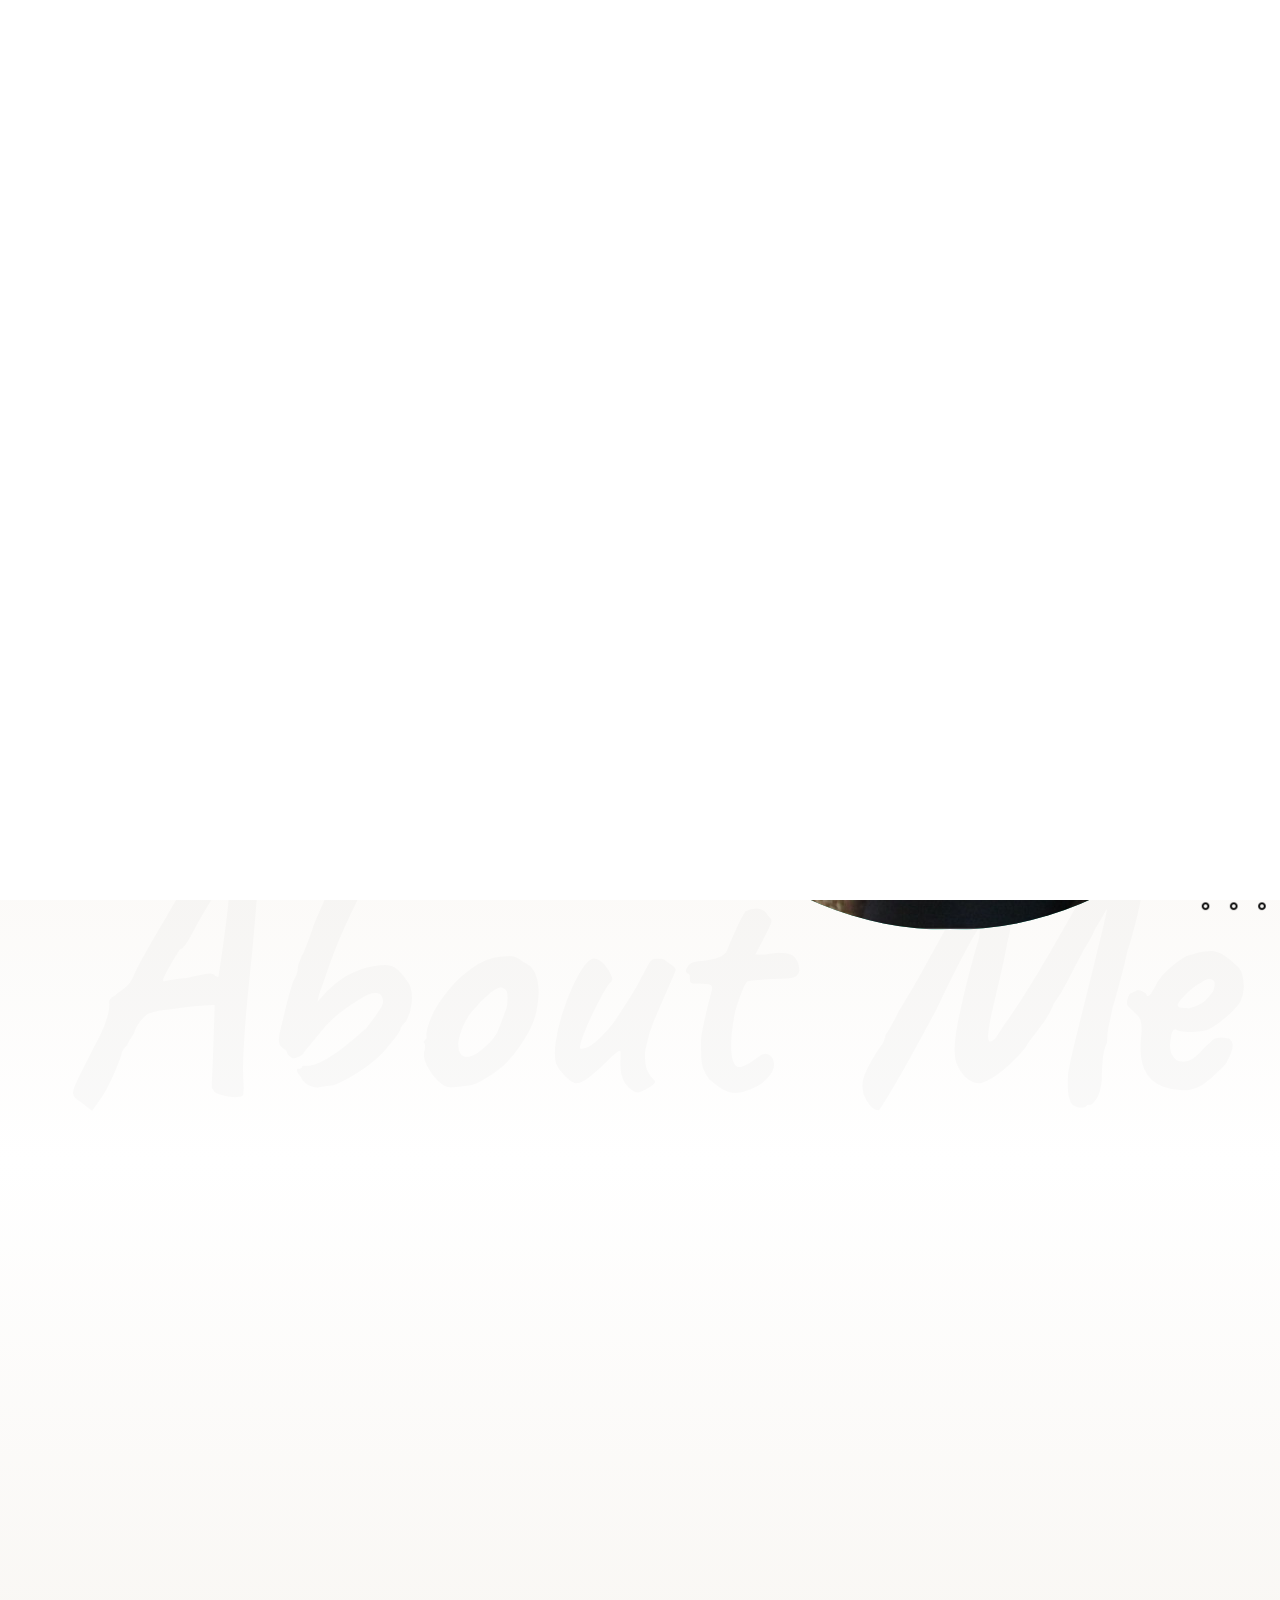
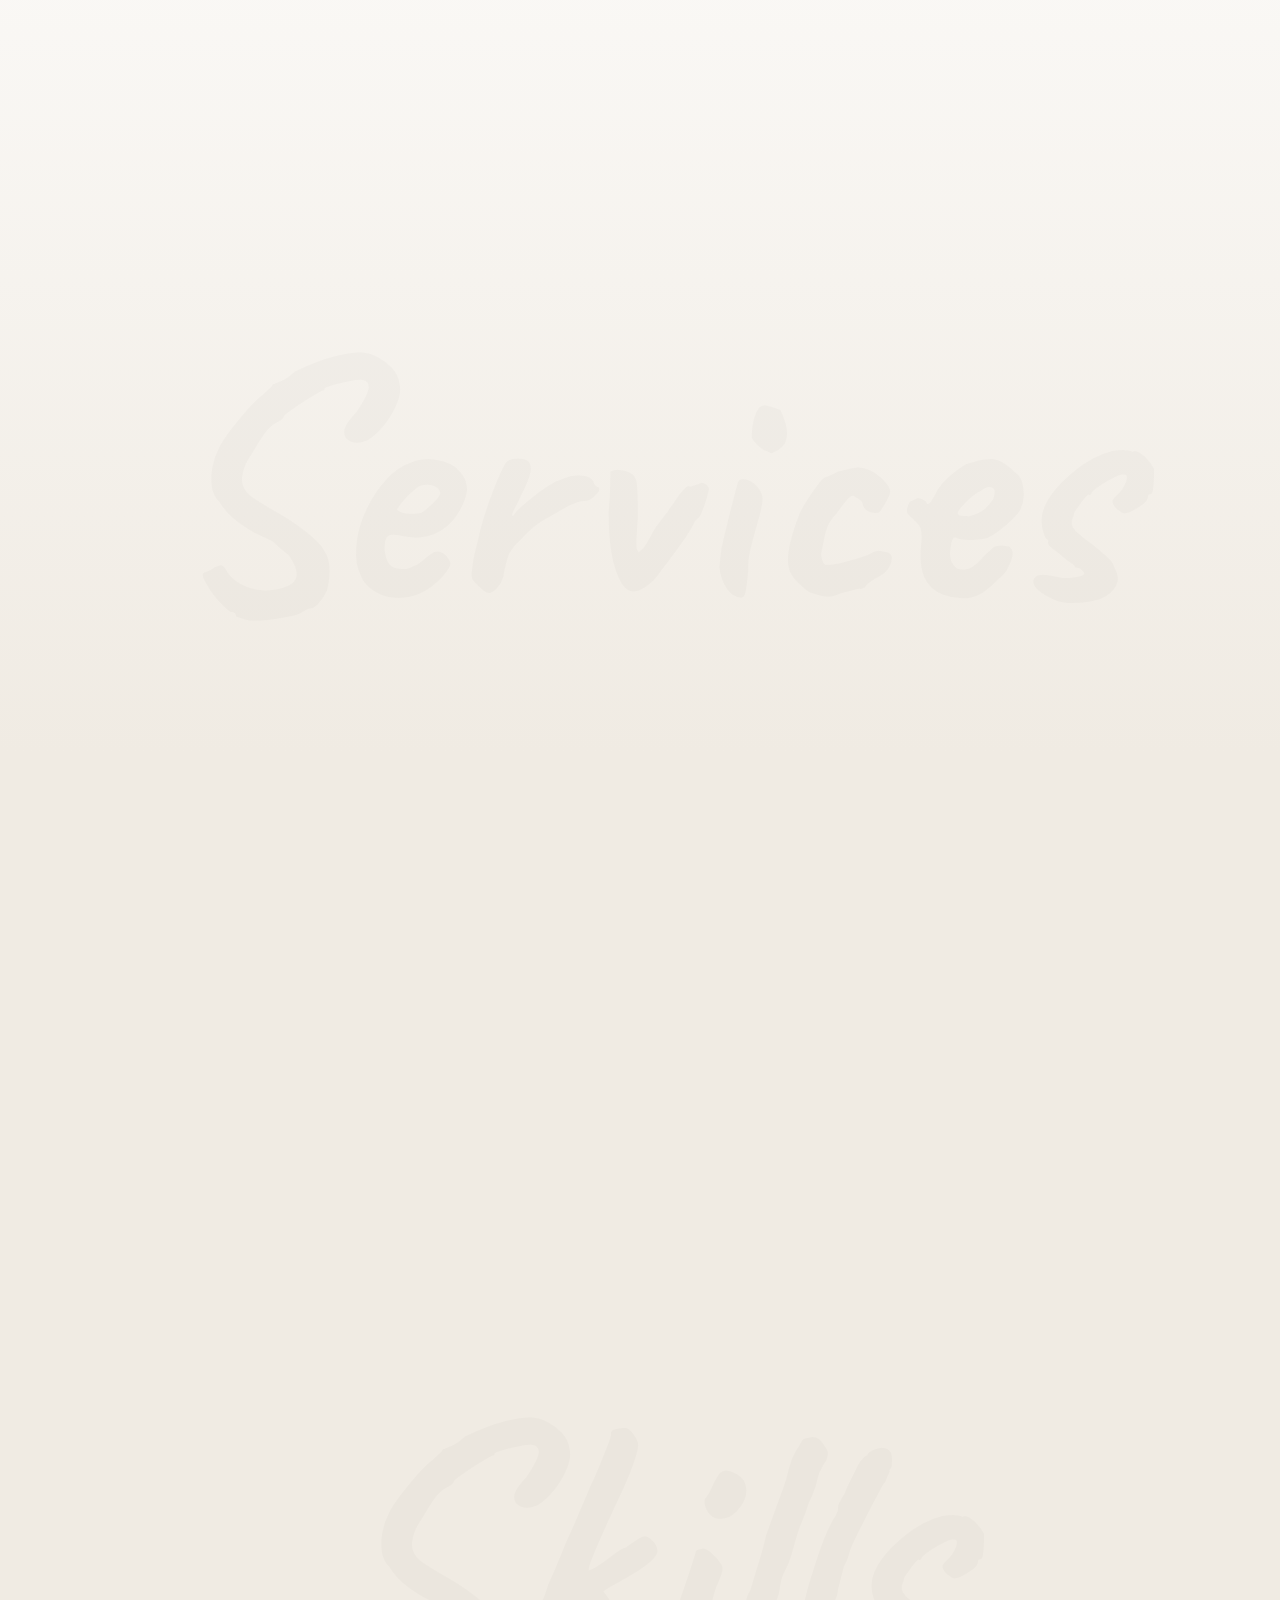
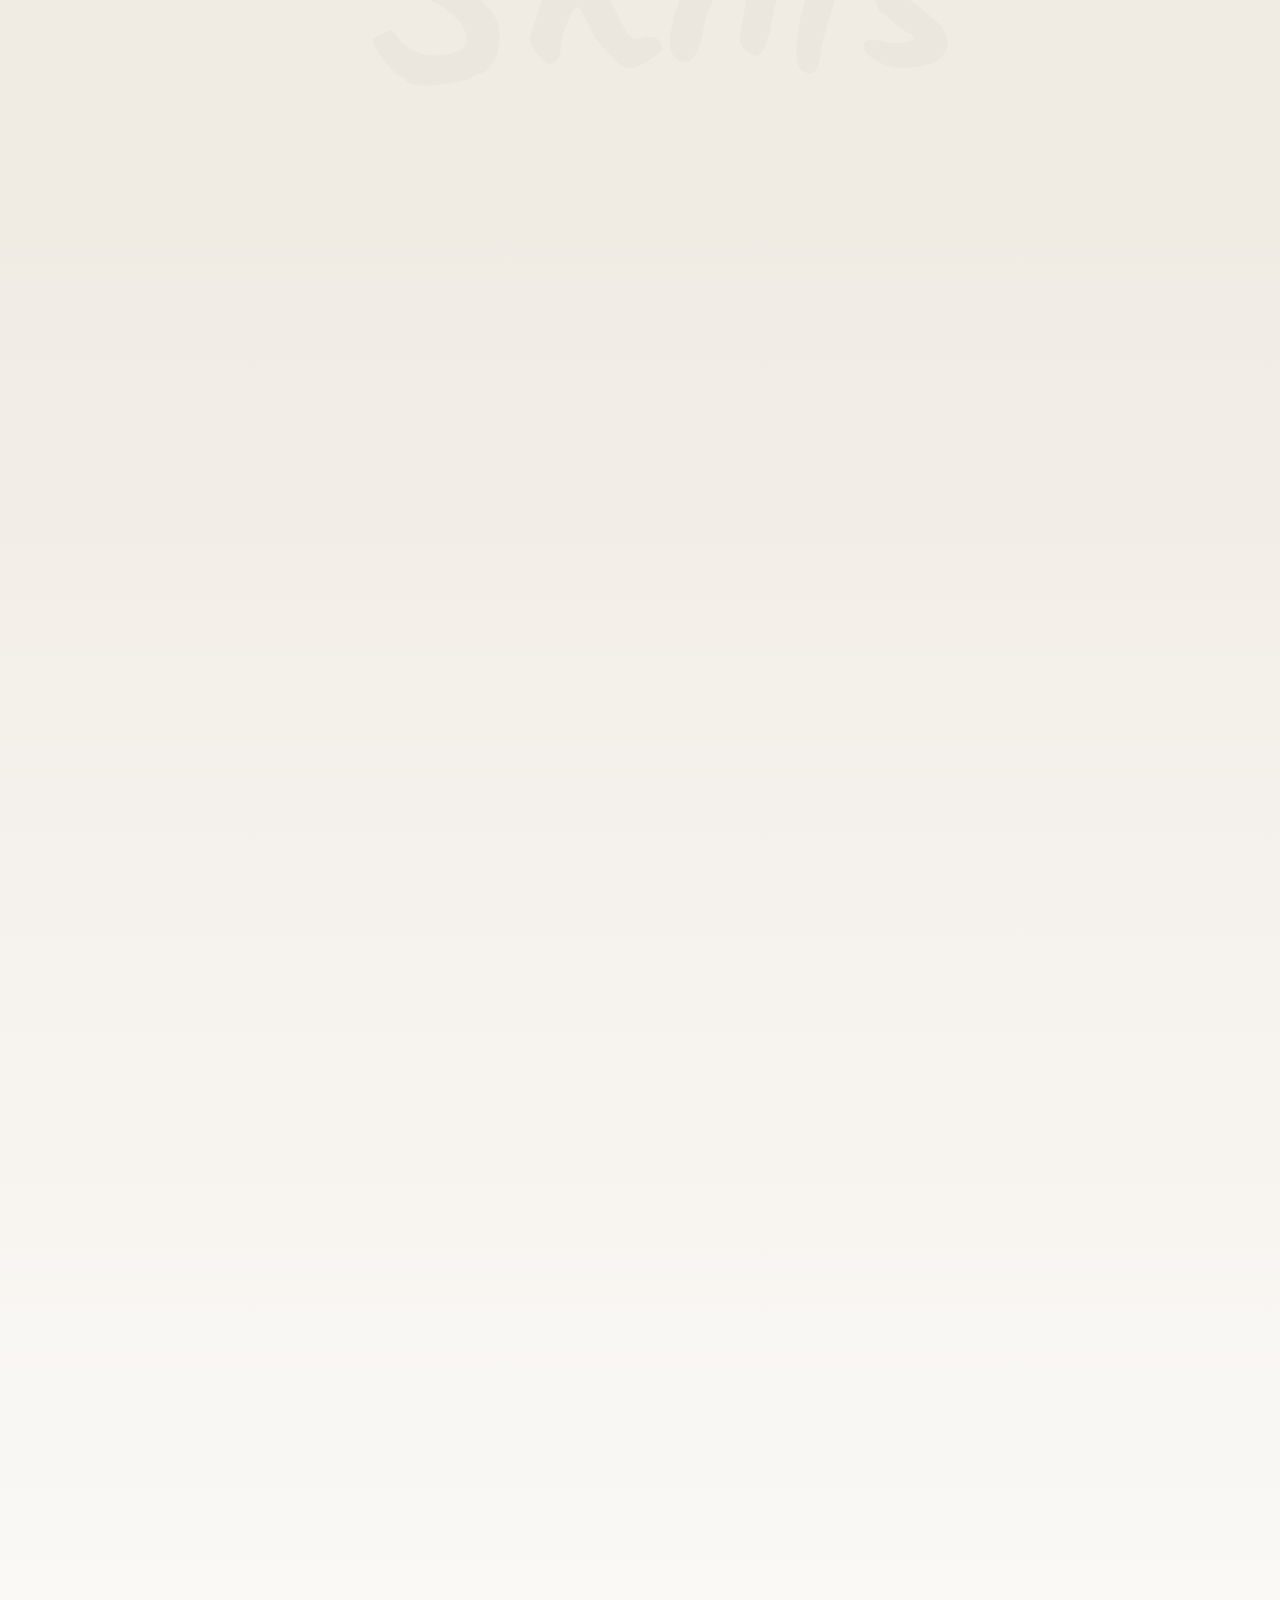
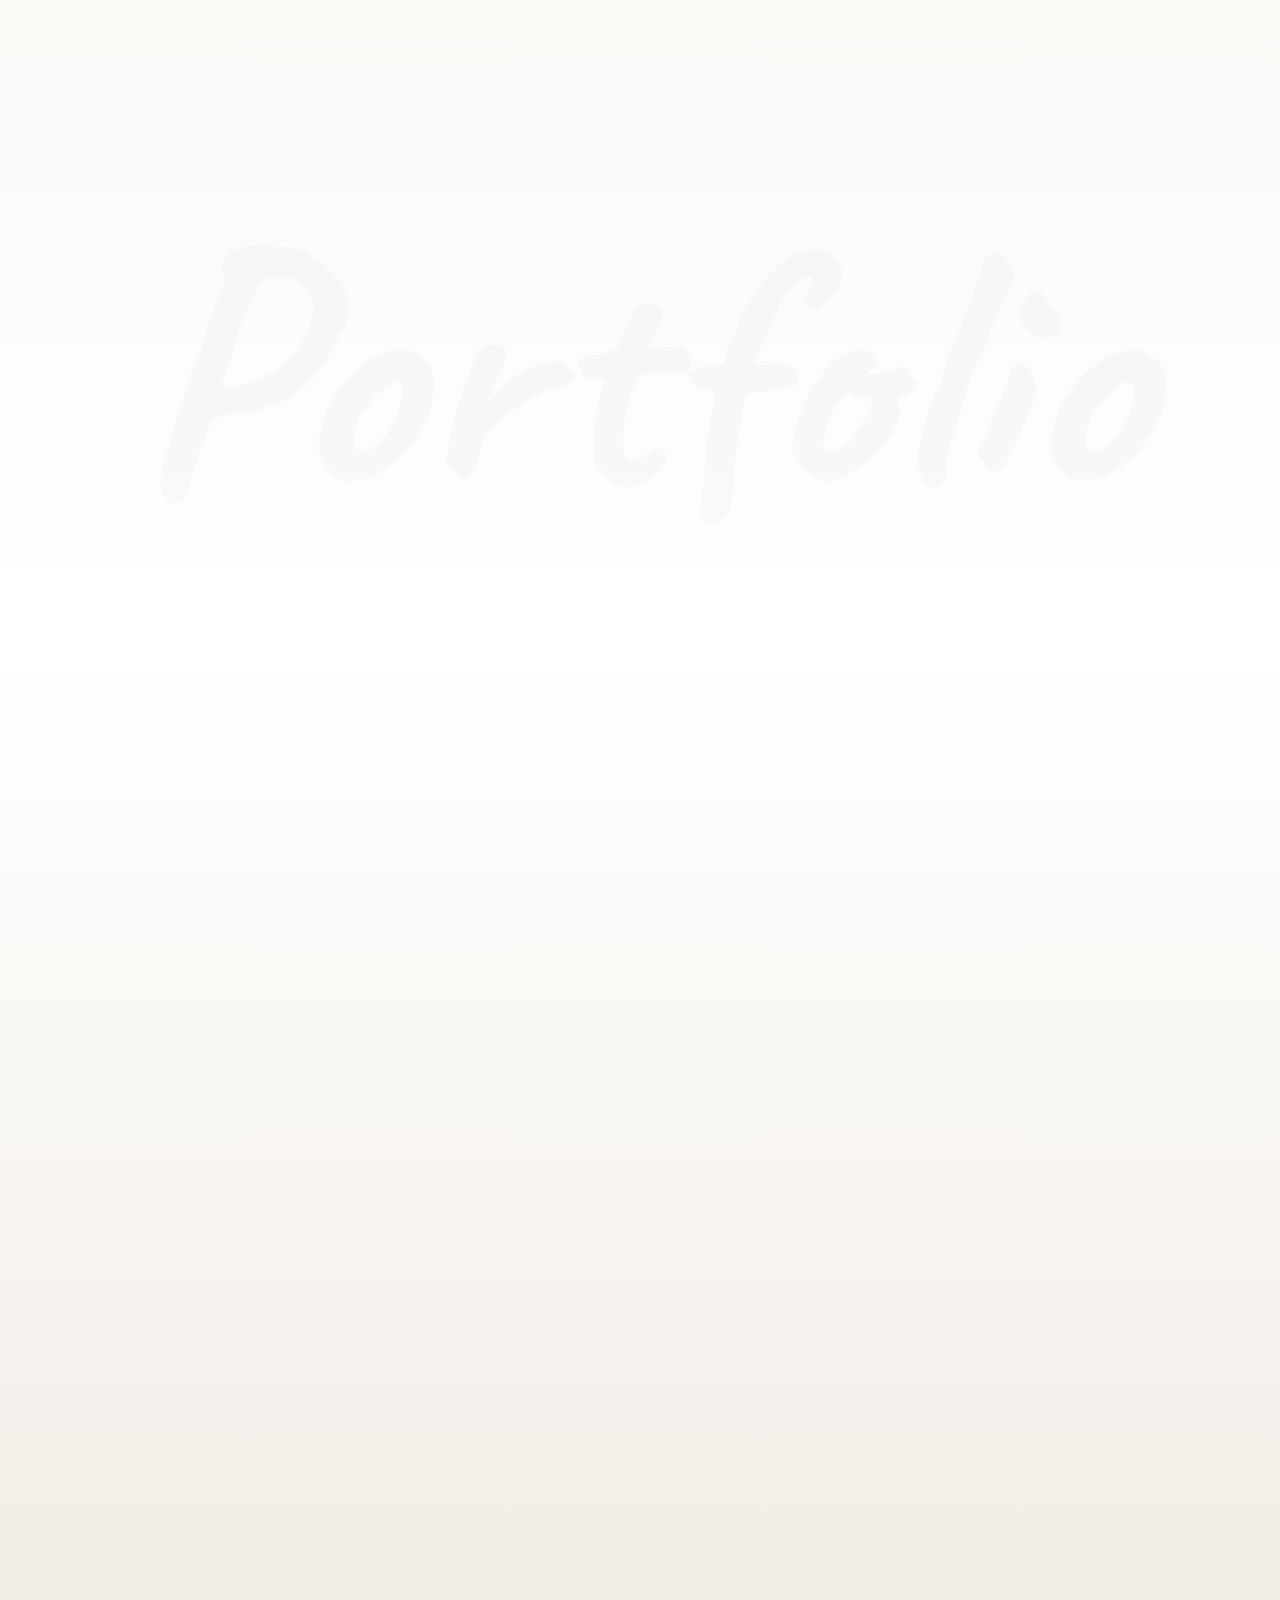
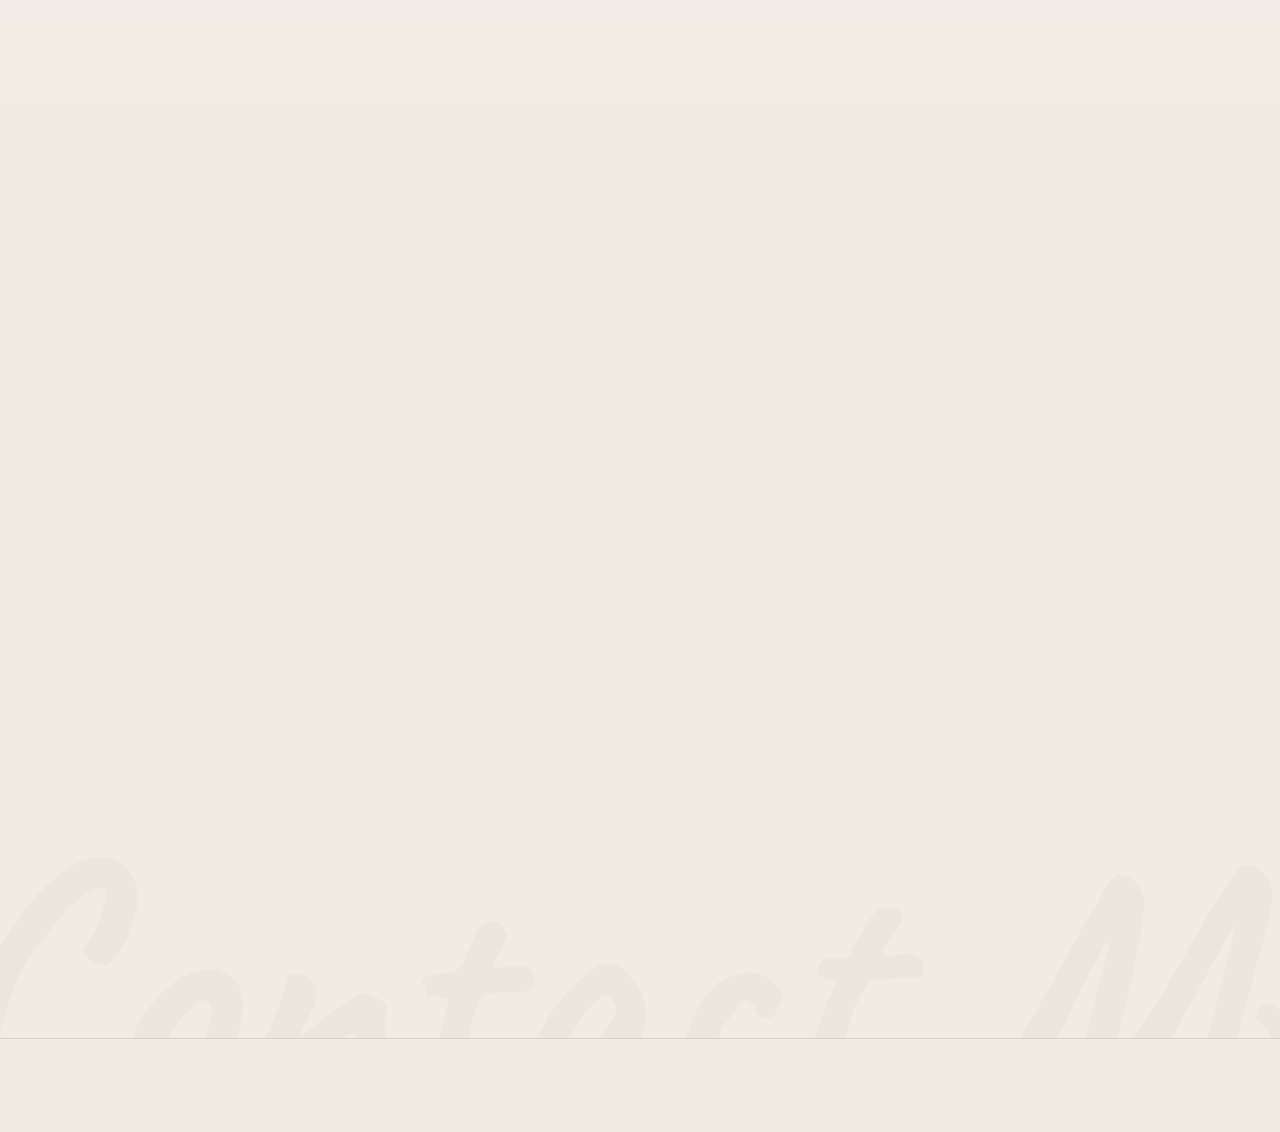
==== commit c0677e25: "fix: details" ====
--- a/index.html
+++ b/index.html
@@ -2,7 +2,8 @@
 <html lang="en-US">
 
 
-<head> <!-- Meta Data -->
+<head>
+    <!-- Meta Data -->
     <meta charset="UTF-8">
     <meta http-equiv="content-type" content="text/html;charset=utf-8" />
     <meta http-equiv="X-UA-Compatible" content="IE=edge">
@@ -17,8 +18,8 @@
     <meta name='robots' content='max-image-preview:large' />
     <script type='text/javascript' src='wp-includes/js/jquery/jquery.min.js' id='jquery-core-js'></script>
     <link rel="wlwmanifest" type="application/wlwmanifest+xml" href="wp-includes/wlwmanifest.xml" />
-    <link rel="canonical" href="https://harshilchovatiya.github.io/" />
-    <link rel='shortlink' href='https://harshilchovatiya.github.io/' />
+    <link rel="canonical" href="https://jdavid18.github.io/" />
+    <link rel='shortlink' href='https://jdavid18.github.io/' />
     <meta name="generator"
         content="Elementor 3.12.2; features: e_dom_optimization, e_optimized_assets_loading, a11y_improvements, additional_custom_breakpoints; settings: css_print_method-external, google_font-enabled, font_display-auto">
     <link rel='stylesheet' id='bslthms-advanced-btns-style-css'
@@ -32,7 +33,7 @@
 
 
 
-    <title>David Hernandez - Senior Software Engineer</title>
+    <title>David Hernandez - Full Stack Engineer</title>
     <meta name="author" content="David Hernandez">
     <meta name="creator" content="David Hernandez">
     <meta name="designer" content="David Hernandez">
@@ -48,8 +49,8 @@
     <meta property="og:title" content="David Hernandez Portfolio - PHP Developer and Javascript Web Developer" />
     <meta property="og:description"
         content="View the portfolio of David Hernandez, a skilled PHP and Javascript Web Developer, showcasing their work and expertise." />
-    <meta property="og:image" content="https://harshilchovatiya.github.io/harshil-chovatiya.png" />
-    <meta property="og:url" content="https://harshilchovatiya.github.io/" />
+    <meta property="og:image" content="https://jdavid18.github.io/david-hernandez.png" />
+    <meta property="og:url" content="https://jdavid18.github.io/" />
     <meta property="og:type" content="website" />
 
 
@@ -57,7 +58,7 @@
     <meta name="twitter:title" content="David Hernandez Portfolio" />
     <meta name="twitter:description"
         content="View the portfolio of David Hernandez, a skilled PHP and Javascript Web Developer, showcasing their work and expertise." />
-    <meta name="twitter:image" content="https://harshilchovatiya.github.io/harshil-chovatiya.png" />
+    <meta name="twitter:image" content="https://jdavid18.github.io/david-hernandez.png" />
 
     <link rel="apple-touch-icon" sizes="180x180" href="images/android-chrome-192x192.png">
     <link rel="icon" type="image/png" sizes="32x32" href="images/favicon-32x32.png">
@@ -90,8 +91,8 @@
             "@type": "Person",
             "name": "David Hernandez",
             "url": "https://jdavid18.github.io/",
-            "image": "https://jdavid18.github.io/harshil-chovatiya.png",
-            "jobTitle": "Senior Software Engineer",
+            "image": "https://jdavid18.github.io/david-hernandez.png",
+            "jobTitle": "Full Stack Engineer",
             "description": "Passionate software engineer.",
             "alumniOf": "Miami Dade College",
             "birthDate": "1972-01-01",
@@ -105,19 +106,19 @@
                 "addressRegion": "Florida",
                 "addressCountry": "United States"
             },
-            "knowsAbout": ["PHP", "Laravel", "Javascript", "Typescript", "Node.js", "React", "Angular", "Python", "AWS", "PHPUnit", "Pest"],
+            "knowsAbout": ["PHP", "Laravel", "Javascript", "Typescript", "Node.js", "React", "Angular", "Python", "AWS",
+                "PHPUnit", "Pest"
+            ],
             "worksFor": {
                 "@type": "Organization",
                 "name": "Vegas.com",
                 "url": "https://vegas.com"
             },
             "sameAs": [
-                "https://www.linkedin.com/in/harshilbmk",
+                "https://www.linkedin.com/in/david-hernandez-854b6680/",
                 "https://twitter.com/harshilbmk",
                 "https://www.instagram.com/harshilchovatiyaa",
-                "https://www.youtube.com/@harshilchovatiyaa",
-                "https://github.com/harshilchovatiya",
-                "https://harshilchovatiya.blogspot.com"
+                "https://github.com/jdavid18",
             ],
             "contactPoint": {
                 "@type": "ContactPoint",
@@ -125,7 +126,7 @@
                 "email": "jdavid1836@outlook.com"
             }
         }
-        </script>
+    </script>
 
 
 </head>
@@ -137,7 +138,7 @@
         <div class="preloader">
             <div class="centrize full-width">
                 <div class="vertical-center">
-                    <div class="spinner-logo"> <img src="wp-content/uploads/2021/11/logo2.png" alt="Harshil logo" />
+                    <div class="spinner-logo"> <img src="wp-content/uploads/2021/11/logo2.png" alt="David logo" />
                         <div class="spinner-dot"></div>
                         <div class="spinner spinner-line"></div>
                     </div>
@@ -179,7 +180,8 @@
                                     <div class="elementor-element elementor-element-c48ea9c elementor-widget elementor-widget-luique-header-menu"
                                         data-id="c48ea9c" data-element_type="widget"
                                         data-widget_type="luique-header-menu.default">
-                                        <div class="elementor-widget-container"> <!-- switcher btn -->
+                                        <div class="elementor-widget-container">
+                                            <!-- switcher btn -->
                                             <a href="#" class="switcher-btn">
                                                 <span class="sw-before">
                                                     <svg xmlns="http://www.w3.org/2000/svg" width="23" height="23"
@@ -234,12 +236,12 @@
                                                                                 data-splitting="chars"
                                                                                 href="index.html#works-section">Works</a>
                                                                         </li>
-                                                                        <li id="menu-item-607"
+                                                                        <!-- <li id="menu-item-607"
                                                                             class=" menu-item menu-item-type-custom menu-item-object-custom current-menu-item current_page_item ">
                                                                             <a class=" splitting-text-anim-2"
                                                                                 data-splitting="chars"
                                                                                 href="index.html#resume-section">Resume</a>
-                                                                        </li>
+                                                                        </li> -->
                                                                         <!-- <li id="menu-item-1937"
                                                                             class=" menu-item menu-item-type-custom menu-item-object-custom current-menu-item current_page_item ">
                                                                             <a class=" splitting-text-anim-2"
@@ -326,18 +328,16 @@
                                                             <span>
                                                                 <b>David</b> Hernandez </span>
                                                         </h1>
-                                                        <div class="label lui-subtitle"> I am <strong>Senior
-                                                                Software Engineer</strong>
+                                                        <div class="label lui-subtitle"> I am <strong>Full
+                                                                Stack Engineer</strong>
                                                         </div>
                                                     </div>
                                                     <div class="description">
                                                         <div>
-                                                            <p>Based in Surat, Gujarat, I specialize in Python and
-                                                                Flutter development with a strong background in web
-                                                                development. I have rich experience in building dynamic
-                                                                apps and web solutions using frameworks like Flask and
-                                                                Django. I'm always eager to collaborate and discuss
-                                                                unique ideas to bring innovative projects to life.</p>
+                                                            <p>Based in Miami, Florida, I specialize in PHP, Laravel, Angular, React, and other technologies. Excellent at working with cross-functional teams to ensure efficient project execution and communication.
+                                                                Committed to meeting and exceeding customer expectations with high-quality software solutions. I'm always eager to collaborate and discuss
+                                                                unique ideas to bring innovative projects to life.
+                                                                </p>
                                                         </div>
 
 
@@ -354,7 +354,7 @@
                                                                         src="https://img.icons8.com/ios/30/null/instagram-new--v1.png" /></i>
                                                             </a>
                                                             <a target="_blank" rel="nofollow"
-                                                                href="https://www.linkedin.com/in/harshilbmk">
+                                                                href="https://www.linkedin.com/in/david-hernandez-854b6680/">
                                                                 <i aria-hidden="true" class=""><img
                                                                         src="https://img.icons8.com/windows/32/null/linkedin.png" /></i>
                                                             </a>
@@ -388,9 +388,9 @@
                                                 </div>
                                                 <div class="slide scrolla-element-anim-1 scroll-animate"
                                                     data-animate="active">
-                                                    <noscript><img decoding="async" src="harshil-chovatiya.png"
-                                                            alt="Harshil Choavtiya" /></noscript>
-                                                    <img src="harshil-chovatiya.png" alt="Harshil Choavtiya">
+                                                    <noscript><img decoding="async" src="david-hernandez.jpeg"
+                                                            alt="David Hernandez" /></noscript>
+                                                    <img src="david-hernandez.jpeg" alt="David Hernandez">
 
                                                     <span class="circle circle-1"></span>
                                                     <span class="lazyload circle img-1"
@@ -470,29 +470,52 @@
                                                     <div class="elementor-element elementor-element-ddf4ec7 elementor-widget elementor-widget-luique-services"
                                                         data-id="ddf4ec7" data-element_type="widget"
                                                         data-widget_type="luique-services.default">
-                                                        <div class="elementor-widget-container"> <!-- Services -->
+                                                        <div class="elementor-widget-container">
+                                                            <!-- Services -->
                                                             <div class="swiper-container js-services scrolla-element-anim-1 scroll-animate"
                                                                 data-animate="active">
                                                                 <div class="swiper-wrapper">
                                                                     <div class="swiper-slide">
                                                                         <div class="services-item">
                                                                             <div class="lui-subtitle">
-                                                                                <span> Backend Development </span>
+                                                                                <span> Frontend Development </span>
                                                                             </div>
                                                                             <div class="icon"></div>
                                                                             <h5 class="lui-title">
-                                                                                <span> iOS & Android </span>
+                                                                                <span> React & Angular </span>
                                                                             </h5>
                                                                             <div class="lui-text">
                                                                                 <div>
-                                                                                    <p>Specializing in developing modern
-                                                                                        and user-centric mobile
-                                                                                        applications using Flutter. I
-                                                                                        create seamless experiences for
-                                                                                        both iOS and Android platforms,
-                                                                                        ensuring that your app stands
-                                                                                        out and meets all your business
-                                                                                        needs.</p>
+                                                                                    <ul>
+                                                                                        <li>Developing responsive web
+                                                                                            design for optimal user
+                                                                                            experience across various
+                                                                                            devices.</li>
+                                                                                        <li>Efficient in JavaScript
+                                                                                            ES6+, ensuring smooth and
+                                                                                            dynamic web interactivity.
+                                                                                        </li>
+                                                                                        <li>Proficient in using
+                                                                                            React/Angular and React
+                                                                                            Hooks for building user
+                                                                                            interfaces.</li>
+                                                                                        <li>Experience with Redux for
+                                                                                            effective state management
+                                                                                            in JavaScript applications.
+                                                                                        </li>
+                                                                                        <li>Skilled in using HTML/HTML5
+                                                                                            and CSS for structuring and
+                                                                                            styling web pages.</li>
+                                                                                        <li>Ability to utilize
+                                                                                            TypeScript for building
+                                                                                            large scale web
+                                                                                            applications.</li>
+                                                                                        <li>Experienced in writing and
+                                                                                            implementing unit tests
+                                                                                            using frameworks like Jest
+                                                                                            for ensuring code quality
+                                                                                            and reliability.</li>
+                                                                                    </ul>
                                                                                 </div>
                                                                             </div>
                                                                             <a href="#contact-section" class="">Hire Me
@@ -505,21 +528,42 @@
                                                                     <div class="swiper-slide">
                                                                         <div class="services-item">
                                                                             <div class="lui-subtitle">
-                                                                                <span> Frontend Development </span>
+                                                                                <span> Backend Development </span>
                                                                             </div>
                                                                             <div class="icon"></div>
                                                                             <h5 class="lui-title">
-                                                                                <span> Web Design & Backend </span>
+                                                                                <span> PHP & Node.js </span>
                                                                             </h5>
                                                                             <div class="lui-text">
                                                                                 <div>
-                                                                                    <p>Craft and develop responsive
-                                                                                        websites with a focus on both
-                                                                                        front-end design and backend
-                                                                                        development using Flask and
-                                                                                        Django. Professional, scalable
-                                                                                        web solutions for businesses and
-                                                                                        individuals.</p>
+                                                                                    <ul>
+                                                                                        <li>Proficient in Node.js and
+                                                                                            Express.js for server-side
+                                                                                            scripting and API creation.
+                                                                                        </li>
+                                                                                        <li>Experience with MongoDB and
+                                                                                            PostgreSQL for database
+                                                                                            management and manipulation.
+                                                                                        </li>
+                                                                                        <li>Skilled in building and
+                                                                                            using RESTful APIs for
+                                                                                            smooth front-end and
+                                                                                            back-end integration.</li>
+                                                                                        <li>Strong knowledge in PHP 8
+                                                                                            for various backend tasks
+                                                                                            and data manipulation.</li>
+                                                                                        <li>Understanding of Apache
+                                                                                            Kafka and RabbitMQ for
+                                                                                            handling real-time data
+                                                                                            feeds.</li>
+                                                                                        <li>Experience with Docker for
+                                                                                            creating, deploying, and
+                                                                                            running applications.</li>
+                                                                                        <li>Ability to work with
+                                                                                            Monoliths and Microservices
+                                                                                            architecture as per project
+                                                                                            requirements.</li>
+                                                                                    </ul>
                                                                                 </div>
                                                                             </div>
                                                                             <a href="#contact-section" class="">Hire
@@ -531,19 +575,39 @@
 
                                                                     <div class="swiper-slide">
                                                                         <div class="services-item">
-                                                                            <div class="lui-subtitle"> <span> API
-                                                                                    Integration </span></div>
+                                                                            <div class="lui-subtitle"> <span> Full-Stack
+                                                                                    Development </span></div>
                                                                             <div class="icon"></div>
-                                                                            <h5 class="lui-title"> <span> RESTful APIs &
-                                                                                    Microservices </span></h5>
+                                                                            <h5 class="lui-title"> <span> LAMP/WAMP &
+                                                                                    MERN/MEAN </span></h5>
                                                                             <div class="lui-text">
                                                                                 <div>
-                                                                                    <p>Design and implement scalable
-                                                                                        APIs and microservices using
-                                                                                        Python frameworks like Flask and
-                                                                                        Django. Connect your
-                                                                                        applications with powerful,
-                                                                                        secure backend services.</p>
+                                                                                    <ul>
+                                                                                        <li>Expertise in WAMP/LAMP and
+                                                                                            MERN/MEAN stack for complete
+                                                                                            web application development.
+                                                                                        </li>
+                                                                                        <li>Proficient in JavaScript
+                                                                                            (ES6+), HTML5, and CSS for
+                                                                                            end-to-end web development.
+                                                                                        </li>
+                                                                                        <li>Skilled in creating
+                                                                                            responsive and user-friendly
+                                                                                            interfaces using React and
+                                                                                            Redux Toolkit.</li>
+                                                                                        <li>Experience in building
+                                                                                            efficient backend systems
+                                                                                            with PHP and Node.js.</li>
+                                                                                        <li>Ability to integrate
+                                                                                            front-end and back-end
+                                                                                            through RESTful APIs and
+                                                                                            GraphQL.</li>
+                                                                                        <li>Proficient in version
+                                                                                            control using Git and
+                                                                                            deployment using platforms
+                                                                                            like Vercel and render.com.
+                                                                                        </li>
+                                                                                    </ul>
                                                                                 </div>
                                                                             </div>
                                                                             <a href="#contact-section" class=""> Hire Me
@@ -615,157 +679,164 @@
                                         class="elementor-section elementor-inner-section elementor-element elementor-element-6f48272 v-line v-line-left elementor-section-boxed elementor-section-height-default elementor-section-height-default"
                                         data-id="6f48272" data-element_type="section">
                                         <div class="elementor-container elementor-column-gap-custom">
-                                            <div class="elementor-column elementor-col-33 elementor-inner-column elementor-element elementor-element-2fe5eab"
+                                            <div class="elementor-column elementor-col-25 elementor-inner-column elementor-element elementor-element-2fe5eab"
                                                 data-id="2fe5eab" data-element_type="column">
                                                 <div class="elementor-widget-wrap elementor-element-populated">
                                                     <div class="elementor-element elementor-element-acf98dc elementor-widget elementor-widget-luique-skills"
                                                         data-id="acf98dc" data-element_type="widget"
                                                         data-widget_type="luique-skills.default">
-                                                        <div class="elementor-widget-container"> <!-- Skills -->
+                                                        <div class="elementor-widget-container">
+                                                            <!-- Skills -->
                                                             <div class="skills-items">
                                                                 <div class="skills-item scrolla-element-anim-1 scroll-animate"
                                                                     data-animate="active">
-                                                                    <h6 class="name"> <span> Flutter </span></h6>
-                                                                    <div class="text">
-                                                                        <div>
-                                                                            <p>Expert in developing high-performance,
-                                                                                cross-platform mobile applications using
-                                                                                Flutter, with a strong focus on creating
-                                                                                intuitive user interfaces and efficient
-                                                                                app functionality.</p>
-                                                                        </div>
-                                                                    </div>
-                                                                    <div class="dots">
-                                                                        <div class="dot" style="width: 90%;">
-                                                                            <span></span>
-                                                                        </div>
-                                                                    </div>
-                                                                    <div class="value"><span
-                                                                            class="num">90<span>%</span></span></div>
-                                                                </div>
-                                                                <div class="skills-item scrolla-element-anim-1 scroll-animate"
-                                                                    data-animate="active">
-                                                                    <h6 class="name"> <span> Python </span></h6>
-                                                                    <div class="text">
-                                                                        <div>
-                                                                            <p>Proficient in Python programming, with
-                                                                                experience in developing web
-                                                                                applications using Flask and Django.
-                                                                                Skilled in creating scalable, secure
-                                                                                backend solutions.</p>
-                                                                        </div>
-                                                                    </div>
-                                                                    <div class="dots">
-                                                                        <div class="dot" style="width: 85%;">
-                                                                            <span></span>
-                                                                        </div>
-                                                                    </div>
-                                                                    <div class="value"><span
-                                                                            class="num">85<span>%</span></span></div>
+                                                                    <h6 class="name"> <span> HTML </span></h6>
+                                                                    <span class="status">Experienced</span>
+                                                                </div>
+                                                                <div class="skills-item scrolla-element-anim-1 scroll-animate"
+                                                                    data-animate="active">
+                                                                    <h6 class="name"> <span> Javascript </span></h6>
+                                                                    <span class="status">Experienced</span>
+                                                                </div>
+                                                                <div class="skills-item scrolla-element-anim-1 scroll-animate"
+                                                                    data-animate="active">
+                                                                    <h6 class="name"> <span> Tailwind </span></h6>
+                                                                    <span class="status">Experienced</span>
+                                                                </div>
+                                                                <div class="skills-item scrolla-element-anim-1 scroll-animate"
+                                                                    data-animate="active">
+                                                                    <h6 class="name"> <span> Typescript </span></h6>
+                                                                    <span class="status">Experienced</span>
+                                                                </div>
+                                                                <div class="skills-item scrolla-element-anim-1 scroll-animate"
+                                                                    data-animate="active">
+                                                                    <h6 class="name"> <span> Angular </span></h6>
+                                                                    <span class="status">Intermediate</span>
                                                                 </div>
                                                             </div>
                                                         </div>
                                                     </div>
                                                 </div>
                                             </div>
-                                            <div class="elementor-column elementor-col-33 elementor-inner-column elementor-element elementor-element-c5d3613"
+                                            <div class="elementor-column elementor-col-25 elementor-inner-column elementor-element elementor-element-c5d3613"
                                                 data-id="c5d3613" data-element_type="column">
                                                 <div class="elementor-widget-wrap elementor-element-populated">
                                                     <div class="elementor-element elementor-element-9959a83 elementor-widget elementor-widget-luique-skills"
                                                         data-id="9959a83" data-element_type="widget"
                                                         data-widget_type="luique-skills.default">
-                                                        <div class="elementor-widget-container"> <!-- Skills -->
+                                                        <div class="elementor-widget-container">
+                                                            <!-- Skills -->
                                                             <div class="skills-items">
                                                                 <div class="skills-item scrolla-element-anim-1 scroll-animate"
                                                                     data-animate="active">
-                                                                    <h6 class="name"> <span> HTML/CSS </span></h6>
-                                                                    <div class="text">
-                                                                        <div>
-                                                                            <p>Skilled in creating responsive,
-                                                                                accessible web designs using HTML and
-                                                                                CSS. Knowledgeable in modern design
-                                                                                practices and web standards.</p>
-                                                                        </div>
-                                                                    </div>
-                                                                    <div class="dots">
-                                                                        <div class="dot" style="width: 85%;">
-                                                                            <span></span>
-                                                                        </div>
-                                                                    </div>
-                                                                    <div class="value"><span
-                                                                            class="num">85<span>%</span></span></div>
-                                                                </div>
-                                                                <div class="skills-item scrolla-element-anim-1 scroll-animate"
-                                                                    data-animate="active">
-                                                                    <h6 class="name"> <span> JavaScript </span></h6>
-                                                                    <div class="text">
-                                                                        <div>
-                                                                            <p>Proficient in JavaScript for building
-                                                                                interactive web applications, utilizing
-                                                                                asynchronous programming techniques for
-                                                                                optimal performance.</p>
-                                                                        </div>
-                                                                    </div>
-                                                                    <div class="dots">
-                                                                        <div class="dot" style="width: 80%;">
-                                                                            <span></span>
-                                                                        </div>
-                                                                    </div>
-                                                                    <div class="value"><span
-                                                                            class="num">80<span>%</span></span></div>
+                                                                    <h6 class="name"> <span> CSS </span></h6>
+                                                                    <span class="status">Experienced</span>
+                                                                </div>
+                                                                <div class="skills-item scrolla-element-anim-1 scroll-animate"
+                                                                    data-animate="active">
+                                                                    <h6 class="name"> <span> Bootstrap </span></h6>
+                                                                    <span class="status">Experienced</span>
+                                                                </div>
+                                                                <div class="skills-item scrolla-element-anim-1 scroll-animate"
+                                                                    data-animate="active">
+                                                                    <h6 class="name"> <span> React </span></h6>
+                                                                    <span class="status">Experienced</span>
+                                                                </div>
+                                                                <div class="skills-item scrolla-element-anim-1 scroll-animate"
+                                                                    data-animate="active">
+                                                                    <h6 class="name"> <span> Redux Toolkit </span></h6>
+                                                                    <span class="status">Experienced</span>
+                                                                </div>
+                                                                <div class="skills-item scrolla-element-anim-1 scroll-animate"
+                                                                    data-animate="active">
+                                                                    <h6 class="name"> <span> Next.js </span></h6>
+                                                                    <span class="status">Intermediate</span>
                                                                 </div>
                                                             </div>
                                                         </div>
                                                     </div>
                                                 </div>
                                             </div>
-                                            <div class="elementor-column elementor-col-33 elementor-inner-column elementor-element elementor-element-9d8cd25"
+                                            <div class="elementor-column elementor-col-25 elementor-inner-column elementor-element elementor-element-9d8cd25"
                                                 data-id="9d8cd25" data-element_type="column">
                                                 <div class="elementor-widget-wrap elementor-element-populated">
                                                     <div class="elementor-element elementor-element-c071cce elementor-widget elementor-widget-luique-skills"
                                                         data-id="c071cce" data-element_type="widget"
                                                         data-widget_type="luique-skills.default">
-                                                        <div class="elementor-widget-container"> <!-- Skills -->
+                                                        <div class="elementor-widget-container">
+                                                            <!-- Skills -->
                                                             <div class="skills-items">
                                                                 <div class="skills-item scrolla-element-anim-1 scroll-animate"
                                                                     data-animate="active">
-                                                                    <h6 class="name"> <span> Flask/Django </span></h6>
-                                                                    <div class="text">
-                                                                        <div>
-                                                                            <p>Experienced in building robust web
-                                                                                applications using Flask and Django.
-                                                                                Skilled in developing secure, scalable
-                                                                                backend systems and integrating various
-                                                                                APIs.</p>
-                                                                        </div>
-                                                                    </div>
-                                                                    <div class="dots">
-                                                                        <div class="dot" style="width: 80%;">
-                                                                            <span></span>
-                                                                        </div>
-                                                                    </div>
-                                                                    <div class="value"><span
-                                                                            class="num">80<span>%</span></span></div>
-                                                                </div>
-                                                                <div class="skills-item scrolla-element-anim-1 scroll-animate"
-                                                                    data-animate="active">
-                                                                    <h6 class="name"> <span> API Integration </span>
+                                                                    <h6 class="name"> <span> NodeJS </span></h6>
+                                                                    <span class="status">Experienced</span>
+                                                                </div>
+                                                                <div class="skills-item scrolla-element-anim-1 scroll-animate"
+                                                                    data-animate="active">
+                                                                    <h6 class="name"> <span> PHP </span>
                                                                     </h6>
-                                                                    <div class="text">
-                                                                        <div>
-                                                                            <p>Proficient in integrating APIs to enhance
-                                                                                application functionality, with a focus
-                                                                                on creating seamless connections between
-                                                                                front-end and back-end services.</p>
-                                                                        </div>
-                                                                    </div>
-                                                                    <div class="dots">
-                                                                        <div class="dot" style="width: 75%;">
-                                                                            <span></span>
-                                                                        </div>
-                                                                    </div>
-                                                                    <div class="value"><span
-                                                                            class="num">75<span>%</span></span></div>
+                                                                    <span class="status">Experienced</span>
+                                                                </div>
+                                                                <div class="skills-item scrolla-element-anim-1 scroll-animate"
+                                                                    data-animate="active">
+                                                                    <h6 class="name"> <span> Laravel </span>
+                                                                    </h6>
+                                                                    <span class="status">Experienced</span>
+                                                                </div>
+                                                                <div class="skills-item scrolla-element-anim-1 scroll-animate"
+                                                                    data-animate="active">
+                                                                    <h6 class="name"> <span> Python </span>
+                                                                    </h6>
+                                                                    <span class="status">Intermediate</span>
+                                                                </div>
+                                                                <div class="skills-item scrolla-element-anim-1 scroll-animate"
+                                                                    data-animate="active">
+                                                                    <h6 class="name"> <span> Symfony </span>
+                                                                    </h6>
+                                                                    <span class="status">Intermediate</span>
+                                                                </div>
+                                                            </div>
+                                                        </div>
+                                                    </div>
+                                                </div>
+                                            </div>
+                                            <div class="elementor-column elementor-col-25 elementor-inner-column elementor-element elementor-element-9d8cd25"
+                                                data-id="9d8cd25" data-element_type="column">
+                                                <div class="elementor-widget-wrap elementor-element-populated">
+                                                    <div class="elementor-element elementor-element-c071cce elementor-widget elementor-widget-luique-skills"
+                                                        data-id="c071cce" data-element_type="widget"
+                                                        data-widget_type="luique-skills.default">
+                                                        <div class="elementor-widget-container">
+                                                            <!-- Skills -->
+                                                            <div class="skills-items">
+                                                                <div class="skills-item scrolla-element-anim-1 scroll-animate"
+                                                                    data-animate="active">
+                                                                    <h6 class="name"> <span> MongoDB </span></h6>
+                                                                    <span class="status">Intermediate</span>
+                                                                </div>
+                                                                <div class="skills-item scrolla-element-anim-1 scroll-animate"
+                                                                    data-animate="active">
+                                                                    <h6 class="name"> <span> PostgreSQL </span>
+                                                                    </h6>
+                                                                    <span class="status">Experienced</span>
+                                                                </div>
+                                                                <div class="skills-item scrolla-element-anim-1 scroll-animate"
+                                                                    data-animate="active">
+                                                                    <h6 class="name"> <span> Wordpress </span>
+                                                                    </h6>
+                                                                    <span class="status">Experienced</span>
+                                                                </div>
+                                                                <div class="skills-item scrolla-element-anim-1 scroll-animate"
+                                                                    data-animate="active">
+                                                                    <h6 class="name"> <span> Express </span>
+                                                                    </h6>
+                                                                    <span class="status">Experienced</span>
+                                                                </div>
+                                                                <div class="skills-item scrolla-element-anim-1 scroll-animate"
+                                                                    data-animate="active">
+                                                                    <h6 class="name"> <span> Docker </span>
+                                                                    </h6>
+                                                                    <span class="status">Intermediate</span>
                                                                 </div>
                                                             </div>
                                                         </div>
@@ -809,9 +880,6 @@
                                                                 <h2 class="m-title splitting-text-anim-1 scroll-animate"
                                                                     data-splitting="words" data-animate="active"> <span>
                                                                         Portfolio </span></h2>
-                                                                <div class="m-subtitle splitting-text-anim-1 scroll-animate"
-                                                                    data-splitting="words" data-animate="active"> <span>
-                                                                        my <b>Cases</b> </span></div>
                                                             </div>
                                                         </div>
                                                     </div>
@@ -829,27 +897,11 @@
                                                     <div class="elementor-element elementor-element-2aacff2 elementor-widget elementor-widget-luique-portfolio-module"
                                                         data-id="2aacff2" data-element_type="widget"
                                                         data-widget_type="luique-portfolio-module.default">
-                                                        <div class="elementor-widget-container"> <!-- Works -->
+                                                        <div class="elementor-widget-container">
+                                                            <!-- Works -->
                                                             <div class="works-box">
-                                                                <div class="filter-links scrolla-element-anim-1 scroll-animate"
-                                                                    data-animate="active">
-                                                                    <a href="#" class="lui-subtitle active"
-                                                                        data-href=".works-col"> All </a>
-                                                                    <a href="#" class="lui-subtitle"
-                                                                        data-href=".sorting-python"> Python </a>
-                                                                    <a href="#" class="lui-subtitle"
-                                                                        data-href=".sorting-flutter"> Flutter </a>
-                                                                    <a href="#" class="lui-subtitle"
-                                                                        data-href=".sorting-plugin"> Plugin </a>
-                                                                    <a href="#" class="lui-subtitle"
-                                                                        data-href=".sorting-appdevelopment"> App
-                                                                        Development </a>
-                                                                    <a href="#" class="lui-subtitle"
-                                                                        data-href=".sorting-webdevelopment"> Web
-                                                                        Development </a>
-                                                                </div>
                                                                 <div class="works-items works-masonry-items row">
-                                                                    <!-- ImageToClipboard Plugin -->
+                                                                    <!-- Bitcoin Customers -->
                                                                     <div
                                                                         class="works-col col-xs-12 col-sm-12 col-md-12 col-lg-12 sorting-appdevelopment sorting-plugin ">
                                                                         <div class="works-item scrolla-element-anim-1 scroll-animate"
@@ -859,37 +911,30 @@
                                                                                     <a>
                                                                                         <noscript>
                                                                                             <img decoding="async"
-                                                                                                src="/wp-content/uploads/2024/08/image_to_clipboard.jpg"
-                                                                                                alt="ImageToClipboard Plugin" />
+                                                                                                src="/wp-content/uploads/2024/08/bitcoincustomers.png"
+                                                                                                alt="Bitcoin Customers" />
                                                                                         </noscript>
                                                                                         <img class="lazyload"
                                                                                             decoding="async"
-                                                                                            src='/wp-content/uploads/2024/08/image_to_clipboard.jpg'
-                                                                                            data-src="/wp-content/uploads/2024/08/image_to_clipboard.jpg"
-                                                                                            alt="ImageToClipboard Plugin" />
+                                                                                            src='/wp-content/uploads/2024/08/bitcoincustomers.png'
+                                                                                            data-src="/wp-content/uploads/2024/08/bitcoincustomers.png"
+                                                                                            alt="Bitcoin Customers" />
                                                                                         <span class="overlay"></span>
                                                                                     </a>
                                                                                 </div>
                                                                             </div>
-                                                                            <div class="desc"> <span class="category">
-                                                                                    App Development </span>
+                                                                            <div class="desc">
                                                                                 <h5 class="name"> <a href="" class="">
-                                                                                        ImageToClipboard Plugin </a>
+                                                                                        Bitcoin Customers </a>
                                                                                 </h5>
-                                                                                <div class="text">
-                                                                                    <p>Flutter plugin to copy images to
-                                                                                        the clipboard on Android,
-                                                                                        avoiding
-                                                                                        FileUriExposedException.</p>
-                                                                                </div>
-                                                                                <a href="" class=""> See project </a>
+                                                                                <a href="https://bitcoincustomers.com/" class="" target="_blank"> See project </a>
                                                                             </div>
                                                                             <div class="lazyload bg-img"
                                                                                 data-bg="images/pat-2.png">
                                                                             </div>
                                                                         </div>
                                                                     </div>
-                                                                    <!-- FlexiBottomNavigation -->
+                                                                    <!-- Ticketversum -->
                                                                     <div
                                                                         class="works-col col-xs-12 col-sm-12 col-md-12 col-lg-12 sorting-appdevelopment sorting-plugin">
                                                                         <div class="works-item scrolla-element-anim-1 scroll-animate"
@@ -899,36 +944,28 @@
                                                                                     <a>
                                                                                         <noscript>
                                                                                             <img decoding="async"
-                                                                                                src="/wp-content/uploads/2024/08/flexi_bottom_nav.jpg"
-                                                                                                alt="FlexiBottomNavigation" />
+                                                                                                src="/wp-content/uploads/2024/08/ticketversum.png"
+                                                                                                alt="Ticketversum" />
                                                                                         </noscript>
                                                                                         <img class="lazyload"
                                                                                             decoding="async"
-                                                                                            src='/wp-content/uploads/2024/08/flexi_bottom_nav.jpg'
-                                                                                            data-src="/wp-content/uploads/2024/08/flexi_bottom_nav.jpg"
-                                                                                            alt="FlexiBottomNavigation" />
+                                                                                            src='/wp-content/uploads/2024/08/ticketversum.png'
+                                                                                            data-src="/wp-content/uploads/2024/08/ticketversum.png"
+                                                                                            alt="Ticketversum" />
                                                                                         <span class="overlay"></span>
                                                                                     </a>
                                                                                 </div>
                                                                             </div>
                                                                             <div class="desc">
-                                                                                <span class="category"> App Development
-                                                                                </span>
                                                                                 <h5 class="name"> <a href="" class="">
-                                                                                        FlexiBottomNavigation </a></h5>
-                                                                                <div class="text">
-                                                                                    <p>Flutter package for customizable
-                                                                                        bottom navigation with support
-                                                                                        for labels, icons, and screen
-                                                                                        selection.</p>
-                                                                                </div>
-                                                                                <a href="" class=""> See project </a>
+                                                                                        Ticketversum </a></h5>
+                                                                                <a href="https://ticketversum.com/" class="" target="_blank"> See project </a>
                                                                             </div>
                                                                             <div class="lazyload bg-img"
                                                                                 data-bg="images/pat-2.png"></div>
                                                                         </div>
                                                                     </div>
-                                                                    <!-- AI Chat Bot -->
+                                                                    <!-- Playmanity -->
                                                                     <div
                                                                         class="works-col col-xs-12 col-sm-12 col-md-12 col-lg-12 sorting-webdevelopment sorting-python ">
                                                                         <div class="works-item scrolla-element-anim-1 scroll-animate"
@@ -938,35 +975,28 @@
                                                                                     <a>
                                                                                         <noscript>
                                                                                             <img decoding="async"
-                                                                                                src="/wp-content/uploads/2024/08/ai_chat_bot.jpg"
-                                                                                                alt="AI Chat Bot" />
+                                                                                                src="/wp-content/uploads/2024/08/playmanity.png"
+                                                                                                alt="Playmanity" />
                                                                                         </noscript>
                                                                                         <img class="lazyload"
                                                                                             decoding="async"
-                                                                                            src='/wp-content/uploads/2024/08/ai_chat_bot.jpg'
-                                                                                            data-src="/wp-content/uploads/2024/08/ai_chat_bot.jpg"
-                                                                                            alt="AI Chat Bot" />
+                                                                                            src='/wp-content/uploads/2024/08/playmanity.png'
+                                                                                            data-src="/wp-content/uploads/2024/08/playmanity.png"
+                                                                                            alt="Playmanity" />
                                                                                         <span class="overlay"></span>
                                                                                     </a>
                                                                                 </div>
                                                                             </div>
                                                                             <div class="desc">
-                                                                                <span class="category"> Web Development
-                                                                                </span>
                                                                                 <h5 class="name"> <a href="" class="">
-                                                                                        AI Chat Bot </a></h5>
-                                                                                <div class="text">
-                                                                                    <p>Flask-based chatbot using Google
-                                                                                        Gemini AI for interactive
-                                                                                        conversations.</p>
-                                                                                </div>
-                                                                                <a href="" class=""> See project </a>
+                                                                                        Playmanity </a></h5>
+                                                                                <a href="https://app.playmanity.net/" class="" target="_blank"> See project </a>
                                                                             </div>
                                                                             <div class="lazyload bg-img"
                                                                                 data-bg="images/pat-2.png"></div>
                                                                         </div>
                                                                     </div>
-                                                                    <!-- Utility Tools App -->
+                                                                    <!-- Polymesa -->
                                                                     <div
                                                                         class="works-col col-xs-12 col-sm-12 col-md-12 col-lg-12 sorting-webdevelopment sorting-python">
                                                                         <div class="works-item scrolla-element-anim-1 scroll-animate"
@@ -976,37 +1006,28 @@
                                                                                     <a>
                                                                                         <noscript>
                                                                                             <img decoding="async"
-                                                                                                src="/wp-content/uploads/2024/08/utility_tools_app.jpg"
-                                                                                                alt="Utility Tools App" />
+                                                                                                src="/wp-content/uploads/2024/08/polymesa.png"
+                                                                                                alt="Polymesa" />
                                                                                         </noscript>
                                                                                         <img class="lazyload"
                                                                                             decoding="async"
-                                                                                            src='/wp-content/uploads/2024/08/utility_tools_app.jpg'
-                                                                                            data-src="/wp-content/uploads/2024/08/utility_tools_app.jpg"
-                                                                                            alt="Utility Tools App" />
+                                                                                            src='/wp-content/uploads/2024/08/polymesa.png'
+                                                                                            data-src="/wp-content/uploads/2024/08/polymesa.png"
+                                                                                            alt="Polymesa" />
                                                                                         <span class="overlay"></span>
                                                                                     </a>
                                                                                 </div>
                                                                             </div>
                                                                             <div class="desc">
-                                                                                <span class="category"> Web Development
-                                                                                </span>
                                                                                 <h5 class="name"> <a href="" class="">
-                                                                                        Utility Tools App </a></h5>
-                                                                                <div class="text">
-                                                                                    <p>Flask application with tools like
-                                                                                        QR Code Generator, URL
-                                                                                        Shortener, Image Compressor,
-                                                                                        Image Upscaler, and File
-                                                                                        Converter.</p>
-                                                                                </div>
-                                                                                <a href="" class=""> See project </a>
+                                                                                        Polymesa </a></h5>
+                                                                                <a href="https://polymesa.com/" class="" target="_blank"> See project </a>
                                                                             </div>
                                                                             <div class="lazyload bg-img"
                                                                                 data-bg="images/pat-2.png"></div>
                                                                         </div>
                                                                     </div>
-                                                                    <!-- InspireView -->
+                                                                    <!-- ProfitsPersecond -->
                                                                     <div
                                                                         class="works-col col-xs-12 col-sm-12 col-md-12 col-lg-12 sorting-appdevelopment sorting-flutter ">
                                                                         <div class="works-item scrolla-element-anim-1 scroll-animate"
@@ -1016,35 +1037,28 @@
                                                                                     <a>
                                                                                         <noscript>
                                                                                             <img decoding="async"
-                                                                                                src="/wp-content/uploads/2024/08/inspireview.jpg"
-                                                                                                alt="InspireView" />
+                                                                                                src="/wp-content/uploads/2024/08/profitspersecond.png"
+                                                                                                alt="ProfitsPersecond" />
                                                                                         </noscript>
                                                                                         <img class="lazyload"
                                                                                             decoding="async"
-                                                                                            src='/wp-content/uploads/2024/08/inspireview.jpg'
-                                                                                            data-src="/wp-content/uploads/2024/08/inspireview.jpg"
-                                                                                            alt="InspireView" />
+                                                                                            src='/wp-content/uploads/2024/08/profitspersecond.png'
+                                                                                            data-src="/wp-content/uploads/202408/profitspersecond.png"
+                                                                                            alt="ProfitsPersecond" />
                                                                                         <span class="overlay"></span>
                                                                                     </a>
                                                                                 </div>
                                                                             </div>
                                                                             <div class="desc">
-                                                                                <span class="category"> App Development
-                                                                                </span>
                                                                                 <h5 class="name"> <a href="" class="">
-                                                                                        InspireView </a></h5>
-                                                                                <div class="text">
-                                                                                    <p>Flutter application that
-                                                                                        integrates with APIs to display
-                                                                                        inspiring content.</p>
-                                                                                </div>
-                                                                                <a href="" class=""> See project </a>
+                                                                                        ProfitsPerSecond</a></h5>
+                                                                                <a href="https://profitspersecond.com/" class="" target="_blank"> See project </a>
                                                                             </div>
                                                                             <div class="lazyload bg-img"
                                                                                 data-bg="images/pat-2.png"></div>
                                                                         </div>
                                                                     </div>
-                                                                    <!-- Dhan Safar -->
+                                                                    <!-- GrowDuel -->
                                                                     <div
                                                                         class="works-col col-xs-12 col-sm-12 col-md-12 col-lg-12 sorting-appdevelopment sorting-flutter ">
                                                                         <div class="works-item scrolla-element-anim-1 scroll-animate"
@@ -1054,36 +1068,28 @@
                                                                                     <a>
                                                                                         <noscript>
                                                                                             <img decoding="async"
-                                                                                                src="/wp-content/uploads/2024/08/dhan_safar.jpg"
-                                                                                                alt="Dhan Safar" />
+                                                                                                src="/wp-content/uploads/2024/08/growduel.png"
+                                                                                                alt="GrowDuel" />
                                                                                         </noscript>
                                                                                         <img class="lazyload"
                                                                                             decoding="async"
-                                                                                            src='/wp-content/uploads/2024/08/dhan_safar.jpg'
-                                                                                            data-src="/wp-content/uploads/2024/08/dhan_safar.jpg"
-                                                                                            alt="Dhan Safar" />
+                                                                                            src='/wp-content/uploads/2024/08/growduel.png'
+                                                                                            data-src="/wp-content/uploads/2024/08/growduel.png"
+                                                                                            alt="GrowDuel" />
                                                                                         <span class="overlay"></span>
                                                                                     </a>
                                                                                 </div>
                                                                             </div>
                                                                             <div class="desc">
-                                                                                <span class="category"> App Development
-                                                                                </span>
                                                                                 <h5 class="name"> <a href="" class="">
-                                                                                        Dhan Safar </a></h5>
-                                                                                <div class="text">
-                                                                                    <p>Flutter app for financial
-                                                                                        management including budget
-                                                                                        tracking and real-time
-                                                                                        calculations.</p>
-                                                                                </div>
-                                                                                <a href="" class=""> See project </a>
+                                                                                        GrowDuel </a></h5>
+                                                                                <a href="https://growduel.com/" class="" target="_blank"> See project </a>
                                                                             </div>
                                                                             <div class="lazyload bg-img"
                                                                                 data-bg="images/pat-2.png"></div>
                                                                         </div>
                                                                     </div>
-                                                                    <!-- Brandly -->
+                                                                    <!-- SpaceFalcon -->
                                                                     <div
                                                                         class="works-col col-xs-12 col-sm-12 col-md-12 col-lg-12 sorting-webdevelopment sorting-flutter ">
                                                                         <div class="works-item scrolla-element-anim-1 scroll-animate"
@@ -1093,35 +1099,28 @@
                                                                                     <a>
                                                                                         <noscript>
                                                                                             <img decoding="async"
-                                                                                                src="/wp-content/uploads/2021/11/brandly.jpg"
-                                                                                                alt="Brandly" />
+                                                                                                src="/wp-content/uploads/2024/08/spacefalcon.png"
+                                                                                                alt="SpaceFalcon" />
                                                                                         </noscript>
                                                                                         <img class="lazyload"
                                                                                             decoding="async"
-                                                                                            src='/wp-content/uploads/2021/11/brandly.jpg'
-                                                                                            data-src="/wp-content/uploads/2021/11/brandly.jpg"
-                                                                                            alt="Brandly" />
+                                                                                            src='/wp-content/uploads/2024/08/spacefalcon.png'
+                                                                                            data-src="/wp-content/uploads/2024/08/spacefalcon.png"
+                                                                                            alt="SpaceFalcon" />
                                                                                         <span class="overlay"></span>
                                                                                     </a>
                                                                                 </div>
                                                                             </div>
                                                                             <div class="desc">
-                                                                                <span class="category"> Web Development
-                                                                                </span>
                                                                                 <h5 class="name"> <a href="" class="">
-                                                                                        Brandly </a></h5>
-                                                                                <div class="text">
-                                                                                    <p>Flutter application integrated
-                                                                                        with MongoDB and APIs for brand
-                                                                                        management.</p>
-                                                                                </div>
-                                                                                <a href="" class=""> See project </a>
+                                                                                        SpaceFalcon </a></h5>
+                                                                                <a href="https://spacefalcon.com/" class="" target="_blank"> See project </a>
                                                                             </div>
                                                                             <div class="lazyload bg-img"
                                                                                 data-bg="images/pat-2.png"></div>
                                                                         </div>
                                                                     </div>
-                                                                    <!-- Contact Book -->
+                                                                    <!-- Amazon Clone -->
                                                                     <div
                                                                         class="works-col col-xs-12 col-sm-12 col-md-12 col-lg-12 sorting-webdevelopment sorting-python">
                                                                         <div class="works-item scrolla-element-anim-1 scroll-animate"
@@ -1131,35 +1130,28 @@
                                                                                     <a>
                                                                                         <noscript>
                                                                                             <img decoding="async"
-                                                                                                src="/wp-content/uploads/2024/08/contact_book.jpg"
-                                                                                                alt="Contact Book" />
+                                                                                                src="/wp-content/uploads/2024/08/amazonclone.png"
+                                                                                                alt="Amazon Clone" />
                                                                                         </noscript>
                                                                                         <img class="lazyload"
                                                                                             decoding="async"
-                                                                                            src='/wp-content/uploads/2024/08/contact_book.jpg'
-                                                                                            data-src="/wp-content/uploads/2024/08/contact_book.jpg"
-                                                                                            alt="Contact Book" />
+                                                                                            src='/wp-content/uploads/2024/08/amazonclone.png'
+                                                                                            data-src="/wp-content/uploads/2024/08/amazonclone.png"
+                                                                                            alt="Amazon Clone" />
                                                                                         <span class="overlay"></span>
                                                                                     </a>
                                                                                 </div>
                                                                             </div>
                                                                             <div class="desc">
-                                                                                <span class="category"> Web Development
-                                                                                </span>
                                                                                 <h5 class="name"> <a href="" class="">
-                                                                                        Contact Book </a></h5>
-                                                                                <div class="text">
-                                                                                    <p>Django application for managing
-                                                                                        contacts and personal
-                                                                                        information.</p>
-                                                                                </div>
-                                                                                <a href="" class=""> See project </a>
+                                                                                        Amazon Clone </a></h5>
+                                                                                <a href="https://amazon-kappa-seven.vercel.app/" class="" target="_blank"> See project </a>
                                                                             </div>
                                                                             <div class="lazyload bg-img"
                                                                                 data-bg="images/pat-2.png"></div>
                                                                         </div>
                                                                     </div>
-                                                                    <!-- SEO Checker Tool -->
+                                                                    <!-- Gainium -->
                                                                     <div
                                                                         class="works-col col-xs-12 col-sm-12 col-md-12 col-lg-12 sorting-webdevelopment sorting-python">
                                                                         <div class="works-item scrolla-element-anim-1 scroll-animate"
@@ -1169,37 +1161,30 @@
                                                                                     <a>
                                                                                         <noscript>
                                                                                             <img decoding="async"
-                                                                                                src="/wp-content/uploads/2024/08/seo_checker_tool.png"
-                                                                                                alt="SEO Checker Tool" />
+                                                                                                src="/wp-content/uploads/2024/08/gainium.png"
+                                                                                                alt="Gainium" />
                                                                                         </noscript>
                                                                                         <img class="lazyload"
                                                                                             decoding="async"
-                                                                                            src='/wp-content/uploads/2024/08/seo_checker_tool.png'
-                                                                                            data-src="/wp-content/uploads/2024/08/seo_checker_tool.png"
-                                                                                            alt="SEO Checker Tool" />
+                                                                                            src='/wp-content/uploads/2024/08/gainium.png'
+                                                                                            data-src="/wp-content/uploads/2024/08/gainium.png"
+                                                                                            alt="Gainium" />
                                                                                         <span class="overlay"></span>
                                                                                     </a>
                                                                                 </div>
                                                                             </div>
                                                                             <div class="desc">
-                                                                                <span class="category"> Web Development
-                                                                                </span>
                                                                                 <h5 class="name"> <a href="" class="">
-                                                                                        SEO Checker Tool </a></h5>
-                                                                                <div class="text">
-                                                                                    <p>Flask-based tool for checking SEO
-                                                                                        metrics and improving website
-                                                                                        visibility.</p>
-                                                                                </div>
-                                                                                <a href="" class=""> See project </a>
+                                                                                        Gainium </a></h5>
+                                                                                <a href="https://gainium.io/" class="" target="_blank"> See project </a>
                                                                             </div>
                                                                             <div class="lazyload bg-img"
                                                                                 data-bg="images/pat-2.png"></div>
                                                                         </div>
                                                                     </div>
-                                                                    <!-- CricAt -->
+                                                                    <!-- Pokedex -->
                                                                     <div
-                                                                        class="works-col col-xs-12 col-sm-12 col-md-12 col-lg-12 sorting-appdevelopment sorting-flutter">
+                                                                        class="works-col col-xs-12 col-sm-12 col-md-12 col-lg-12 sorting-webdevelopment sorting-python">
                                                                         <div class="works-item scrolla-element-anim-1 scroll-animate"
                                                                             data-animate="active">
                                                                             <div class="image">
@@ -1207,81 +1192,27 @@
                                                                                     <a>
                                                                                         <noscript>
                                                                                             <img decoding="async"
-                                                                                                src="/wp-content/uploads/2021/11/cricat.jpg"
-                                                                                                alt="CricAt" />
+                                                                                                src="/wp-content/uploads/2024/08/pokedex.png"
+                                                                                                alt="Pokedex" />
                                                                                         </noscript>
                                                                                         <img class="lazyload"
                                                                                             decoding="async"
-                                                                                            src='/wp-content/uploads/2021/11/cricat.jpg'
-                                                                                            data-src="/wp-content/uploads/2021/11/cricat.jpg"
-                                                                                            alt="CricAt" />
+                                                                                            src='/wp-content/uploads/2024/08/pokedex.png'
+                                                                                            data-src="/wp-content/uploads/2024/08/pokedex.png"
+                                                                                            alt="Pokedex" />
                                                                                         <span class="overlay"></span>
                                                                                     </a>
                                                                                 </div>
                                                                             </div>
                                                                             <div class="desc">
-                                                                                <span class="category"> App Development
-                                                                                </span>
                                                                                 <h5 class="name"> <a href="" class="">
-                                                                                        CricAt </a></h5>
-                                                                                <div class="text">
-                                                                                    <p>Flutter app for cricket
-                                                                                        enthusiasts with API integration
-                                                                                        and AdMob support.</p>
-                                                                                </div>
-                                                                                <a href="" class=""> See project </a>
+                                                                                        Pokedex </a></h5>
+                                                                                <a href="https://pokedex-gilt-beta.vercel.app/" class="" target="_blank"> See project </a>
                                                                             </div>
                                                                             <div class="lazyload bg-img"
                                                                                 data-bg="images/pat-2.png"></div>
                                                                         </div>
                                                                     </div>
-                                                                    <!-- TravelPlanner -->
-                                                                    <div
-                                                                        class="works-col col-xs-12 col-sm-12 col-md-12 col-lg-12 sorting-appdevelopment sorting-flutter ">
-                                                                        <div class="works-item scrolla-element-anim-1 scroll-animate"
-                                                                            data-animate="active">
-                                                                            <div class="image">
-                                                                                <div class="img">
-                                                                                    <a>
-                                                                                        <noscript>
-                                                                                            <img decoding="async"
-                                                                                                src="/wp-content/uploads/2024/08/travelplanner.jpg"
-                                                                                                alt="TravelPlanner" />
-                                                                                        </noscript>
-                                                                                        <img class="lazyload"
-                                                                                            decoding="async"
-                                                                                            src='/wp-content/uploads/2024/08/travelplanner.jpg'
-                                                                                            data-src="/wp-content/uploads/2024/08/travelplanner.jpg"
-                                                                                            alt="TravelPlanner" />
-                                                                                        <span class="overlay"></span>
-                                                                                    </a>
-                                                                                </div>
-                                                                            </div>
-                                                                            <div class="desc">
-                                                                                <span class="category"> App Development
-                                                                                </span>
-                                                                                <h5 class="name"> <a href="" class="">
-                                                                                        TravelPlanner </a></h5>
-                                                                                <div class="text">
-                                                                                    <p>Flutter application for planning
-                                                                                        and managing travel itineraries.
-                                                                                    </p>
-                                                                                </div>
-                                                                                <a href="" class=""> See project </a>
-                                                                            </div>
-                                                                            <div class="lazyload bg-img"
-                                                                                data-bg="images/pat-2.png"></div>
-                                                                        </div>
-                                                                    </div>
-                                                                </div>
-
-                                                                <div class="load-more-link">
-                                                                    <a href="works/index.html"
-                                                                        class="btn scrolla-element-anim-1 scroll-animate"
-                                                                        data-animate="active">
-                                                                        <span>View More</span>
-                                                                    </a>
-                                                                </div>
                                                             </div>
                                                         </div>
                                                     </div>
@@ -1303,227 +1234,7 @@
                         </div>
                     </section>
                     <section
-                        class="elementor-section elementor-top-section elementor-element elementor-element-0812a25 elementor-section-full_width lui-gradient-bottom elementor-section-height-default elementor-section-height-default"
-                        data-id="0812a25" data-element_type="section" id="resume-section">
-                        <div class="elementor-container elementor-column-gap-no">
-                            <div class="elementor-column elementor-col-100 elementor-top-column elementor-element elementor-element-e0cfaf1"
-                                data-id="e0cfaf1" data-element_type="column">
-                                <div class="elementor-widget-wrap elementor-element-populated">
-                                    <section
-                                        class="elementor-section elementor-inner-section elementor-element elementor-element-097baec elementor-section-boxed elementor-section-height-default elementor-section-height-default"
-                                        data-id="097baec" data-element_type="section">
-                                        <div class="elementor-container elementor-column-gap-default">
-                                            <div class="elementor-column elementor-col-100 elementor-inner-column elementor-element elementor-element-c2b1cc1"
-                                                data-id="c2b1cc1" data-element_type="column">
-                                                <div class="elementor-widget-wrap elementor-element-populated">
-                                                    <div class="elementor-element elementor-element-1731d1b elementor-widget elementor-widget-luique-section-heading"
-                                                        data-id="1731d1b" data-element_type="widget"
-                                                        data-widget_type="luique-section-heading.default">
-                                                        <div class="elementor-widget-container">
-                                                            <!-- Section Heading -->
-                                                            <div class="m-titles">
-                                                                <h2 class="m-title splitting-text-anim-1 scroll-animate"
-                                                                    data-splitting="words" data-animate="active">
-                                                                    <span>
-                                                                        Resume </span>
-                                                                </h2>
-                                                                <div class="m-subtitle splitting-text-anim-1 scroll-animate"
-                                                                    data-splitting="words" data-animate="active">
-                                                                    <span>
-                                                                        my <b>Story</b> </span>
-                                                                </div>
-                                                            </div>
-                                                        </div>
-                                                    </div>
-                                                </div>
-                                            </div>
-                                        </div>
-                                    </section>
-                                    <section
-                                        class="elementor-section elementor-inner-section elementor-element elementor-element-7994a41 v-line v-line-left elementor-section-boxed elementor-section-height-default elementor-section-height-default"
-                                        data-id="7994a41" data-element_type="section">
-                                        <div class="elementor-container elementor-column-gap-custom">
-                                            <div class="elementor-column elementor-col-50 elementor-inner-column elementor-element elementor-element-9ef002f"
-                                                data-id="9ef002f" data-element_type="column">
-                                                <div class="elementor-widget-wrap elementor-element-populated">
-                                                    <div class="elementor-element elementor-element-fddc017 elementor-widget elementor-widget-luique-history"
-                                                        data-id="fddc017" data-element_type="widget"
-                                                        data-widget_type="luique-history.default">
-                                                        <div class="elementor-widget-container"> <!-- History -->
-                                                            <h5 class="history-title scrolla-element-anim-1 scroll-animate"
-                                                                data-animate="active"> <span> Education </span></h5>
-                                                            <div class="history-items">
-                                                                <div class="history-item lui-collapse-item opened scrolla-element-anim-1 scroll-animate"
-                                                                    data-animate="active">
-                                                                    <h6 class="name lui-collapse-btn active"> <span>
-                                                                            Bachelor of Technology </span></h6>
-                                                                    <div class="history-content">
-                                                                        <div class="subname"> <span>Information and
-                                                                                Technology
-                                                                            </span></div>
-                                                                        <div class="date lui-subtitle"> <span> 2021 -
-                                                                                2025 </span></div>
-                                                                        <div class="text">
-                                                                            <div>
-                                                                                <p>
-                                                                                    University:BhagawnMahavirUniversity
-                                                                                    College:BhagwanArihantInstituteofTechnology
-                                                                                    Year:2021-2025
-                                                                                    Cgps:8.20 (Last)
-                                                                                </p>
-                                                                            </div>
-                                                                        </div>
-                                                                    </div>
-                                                                </div>
-                                                                <div class="history-item lui-collapse-item scrolla-element-anim-1 scroll-animate"
-                                                                    data-animate="active">
-                                                                    <h6 class="name lui-collapse-btn"> <span>Higher
-                                                                            Secondary Education -12th</span></h6>
-                                                                    <div class="history-content">
-                                                                        <div class="subname"> <span> Scince Stream
-                                                                            </span></div>
-                                                                        <div class="date lui-subtitle"> <span> 2020 -
-                                                                                2021 </span></div>
-                                                                        <div class="text">
-                                                                            <div>
-                                                                                <p>Board:GujaratHigherSecondaryEducationBoard
-                                                                                    School:TapovanGroupofSchool
-                                                                                    Percentage:83%
-                                                                                    Year:2020-2021</p>
-                                                                            </div>
-                                                                        </div>
-                                                                    </div>
-                                                                </div>
-                                                                <div class="history-item lui-collapse-item scrolla-element-anim-1 scroll-animate"
-                                                                    data-animate="active">
-                                                                    <h6 class="name lui-collapse-btn"> <span> Secondary
-                                                                            Education -10th
-                                                                        </span></h6>
-                                                                    <div class="history-content">
-                                                                        <div class="subname"> <span>Secondary Education
-                                                                                -10th </span>
-                                                                        </div>
-                                                                        <div class="date lui-subtitle"> <span> 2018 -
-                                                                                2019 </span></div>
-                                                                        <div class="text">
-                                                                            <div>
-                                                                                <p>Board:GujaratSecondaryEducationBoardSchool:NutanPublicSchool
-                                                                                    Percentage:82.83%
-                                                                                    Year:2018-2019</p>
-                                                                            </div>
-                                                                        </div>
-                                                                    </div>
-                                                                </div>
-                                                            </div>
-                                                        </div>
-                                                    </div>
-                                                </div>
-                                            </div>
-                                            <div class="elementor-column elementor-col-50 elementor-inner-column elementor-element elementor-element-900c59c"
-                                                data-id="900c59c" data-element_type="column">
-                                                <div class="elementor-widget-wrap elementor-element-populated">
-                                                    <div class="elementor-element elementor-element-d6ff03d elementor-widget elementor-widget-luique-history"
-                                                        data-id="d6ff03d" data-element_type="widget"
-                                                        data-widget_type="luique-history.default">
-                                                        <div class="elementor-widget-container"> <!-- History -->
-                                                            <h5 class="history-title scrolla-element-anim-1 scroll-animate"
-                                                                data-animate="active"> <span> Experience </span></h5>
-                                                            <div class="history-items">
-                                                                <div class="history-item lui-collapse-item opened scrolla-element-anim-1 scroll-animate"
-                                                                    data-animate="active">
-                                                                    <h6 class="name lui-collapse-btn active"> <span>
-                                                                            Flutter Developer </span></h6>
-                                                                    <div class="history-content">
-                                                                        <div class="subname"> <span> JN Softech </span>
-                                                                        </div>
-                                                                        <div class="date lui-subtitle"> <span> Jul 2023
-                                                                                - <b>Present</b> </span></div>
-                                                                        <div class="text">
-                                                                            <div>
-                                                                                <p>Developing and maintaining Flutter
-                                                                                    applications with a focus on
-                                                                                    creating high-performance,
-                                                                                    cross-platform mobile solutions.
-                                                                                    Involved in projects such as
-                                                                                    InspireView, a motivational quotes
-                                                                                    app, PlanWander, a travel planning
-                                                                                    application, and the
-                                                                                    `image_to_clipboard` plugin for
-                                                                                    copying images to the clipboard.
-                                                                                    Responsibilities include
-                                                                                    implementing new features,
-                                                                                    integrating APIs, and optimizing app
-                                                                                    performance.</p>
-
-                                                                            </div>
-                                                                        </div>
-                                                                    </div>
-                                                                </div>
-                                                                <div class="history-item lui-collapse-item scrolla-element-anim-1 scroll-animate"
-                                                                    data-animate="active">
-                                                                    <h6 class="name lui-collapse-btn"> <span> Web
-                                                                            Developer </span></h6>
-                                                                    <div class="history-content">
-                                                                        <div class="subname"> <span> Freelancing </span>
-                                                                        </div>
-                                                                        <div class="date lui-subtitle"> <span> Jan 2022
-                                                                                - <b>Present</b> </span></div>
-                                                                        <div class="text">
-                                                                            <div>
-                                                                                <p>Freelance web development work
-                                                                                    including front-end development for
-                                                                                    projects like Cisco newsletters and
-                                                                                    other web applications. Involves
-                                                                                    working with modern web technologies
-                                                                                    to deliver responsive, user-friendly
-                                                                                    websites.</p>
-                                                                            </div>
-                                                                        </div>
-                                                                    </div>
-                                                                </div>
-                                                                <div class="history-item lui-collapse-item scrolla-element-anim-1 scroll-animate"
-                                                                    data-animate="active">
-                                                                    <h6 class="name lui-collapse-btn"> <span> Campus
-                                                                            Ambassador </span></h6>
-                                                                    <div class="history-content">
-                                                                        <div class="subname"> <span> Zuno by Foundit
-                                                                            </span></div>
-                                                                        <div class="date lui-subtitle"> <span> Jun 2023
-                                                                                - <b> Nov 2023 </b></span></div>
-                                                                        <div class="text">
-                                                                            <div>
-                                                                                <p>Promoted company initiatives and
-                                                                                    events on campus. Facilitated
-                                                                                    workshops and seminars to educate
-                                                                                    peers about the company's offerings.
-                                                                                    Collected and relayed feedback from
-                                                                                    students to improve company
-                                                                                    services.</p>
-                                                                            </div>
-                                                                        </div>
-                                                                    </div>
-                                                                </div>
-
-                                                            </div>
-                                                        </div>
-                                                    </div>
-                                                </div>
-                                            </div>
-                                        </div>
-                                    </section>
-                                    <div class="elementor-element elementor-element-2fae71e elementor-widget elementor-widget-luique-bgtitle"
-                                        data-id="2fae71e" data-element_type="widget"
-                                        data-widget_type="luique-bgtitle.default">
-                                        <div class="elementor-widget-container">
-                                            <div class="lui-bgtitle"> <span> History </span></div>
-                                        </div>
-                                    </div>
-                                </div>
-                            </div>
-                        </div>
-                    </section>
-                    <section
-                        class="elementor-section elementor-top-section elementor-element elementor-element-46a4d25 elementor-section-full_width lui-gradient-center elementor-section-height-default elementor-section-height-default"
+                    class="elementor-section elementor-top-section elementor-element elementor-element-0812a25 elementor-section-full_width lui-gradient-bottom elementor-section-height-default elementor-section-height-default"
                         data-id="46a4d25" data-element_type="section" id="testimonials-section">
                         <div class="elementor-container elementor-column-gap-no">
                             <div class="elementor-column elementor-col-100 elementor-top-column elementor-element elementor-element-9659e68"
@@ -1592,18 +1303,14 @@
                                                                             </div>
                                                                             <div class="text lui-text">
                                                                                 <div>
-                                                                                    <p>Lorem ipsum dolor sit amet,
-                                                                                        consectetur adipiscing elit, sed
-                                                                                        do eiusmod tempor incididunt ut
-                                                                                        labore et dolore magna aliqua.
+                                                                                    <p>It was a pleasure collaborating with David on different projects. One of the things that I think is special about his is that he never settles, even after completing the projects he finds other resources and strengthens his knowledge. Collaborating with his is easy and comfortable, it's like working with someone you've known for a long period of time.
                                                                                     </p>
                                                                                 </div>
                                                                             </div>
                                                                             <div class="info">
                                                                                 <h6 class="name"> <span>Navneet
                                                                                         Bavisi</span></h6>
-                                                                                <div class="author"> <span>CTO
-                                                                                        Company</span></div>
+                                                                                <div class="author"> <span>CTO</span></div>
                                                                             </div>
                                                                             <div class="lazyload bg-img"
                                                                                 data-bg="images/pat-2.png">
@@ -1633,10 +1340,7 @@
                                                                             </div>
                                                                             <div class="text lui-text">
                                                                                 <div>
-                                                                                    <p>Lorem ipsum dolor sit amet,
-                                                                                        consectetur adipiscing elit, sed
-                                                                                        do eiusmod tempor incididunt ut
-                                                                                        labore et dolore magna aliqua.
+                                                                                    <p>I worked with David in the same team and his communication skills are very strong. His programming skill is one of the bests, given the time frame in the field. He is a good team player.  He will probably fit in most of the companies not only because he's a good team worker, but also because he has very good skills and I know he has much more potential to be shown.
                                                                                     </p>
                                                                                 </div>
                                                                             </div>
@@ -1644,7 +1348,7 @@
                                                                                 <h6 class="name"> <span>Charlie
                                                                                         Smith</span></h6>
                                                                                 <div class="author">
-                                                                                    <span>Designer</span>
+                                                                                    <span>Co-developer</span>
                                                                                 </div>
                                                                             </div>
                                                                             <div class="lazyload bg-img"
@@ -1675,18 +1379,14 @@
                                                                             </div>
                                                                             <div class="text lui-text">
                                                                                 <div>
-                                                                                    <p>Lorem ipsum dolor sit amet,
-                                                                                        consectetur adipiscing elit, sed
-                                                                                        do eiusmod tempor incididunt ut
-                                                                                        labore et dolore magna aliqua.
+                                                                                    <p>I worked with David some months ago, and I can say that he is one of those people that you love to work with. He was always interested in what I was trying to teach his, paying attention and always asking questions if something was not clear. When it comes to professional skills, he is really committed to work, always doing his best and going beyond the requirements of the project he's building.
                                                                                     </p>
                                                                                 </div>
                                                                             </div>
                                                                             <div class="info">
                                                                                 <h6 class="name"> <span>Roy Wang</span>
                                                                                 </h6>
-                                                                                <div class="author"> <span>Manager
-                                                                                        GYM</span></div>
+                                                                                <div class="author"> <span>Manager</span></div>
                                                                             </div>
                                                                             <div class="lazyload bg-img"
                                                                                 data-bg="images/pat-2.png">
@@ -1750,7 +1450,7 @@
                                                                                         xmlns:xlink="http://www.w3.org/1999/xlink"
                                                                                         width="44px" height="34px">
                                                                                         <path fill-rule="evenodd"
-                                                                                            stroke-width="2px"
+                                                                                                                                                                        stroke-width="2px"
                                                                                             stroke="rgb(0, 0, 0)"
                                                                                             fill="rgb(41, 165, 135)"
                                                                                             d="M17.360,8.325 C15.490,5.563 11.616,4.762 8.705,6.536 C6.901,7.635 5.815,9.533 5.826,11.567 C5.828,14.854 8.637,17.516 12.101,17.515 C13.290,17.513 14.456,17.192 15.460,16.587 C14.967,17.975 14.049,19.457 12.537,20.942 C11.934,21.533 11.951,22.476 12.574,23.048 C13.198,23.619 14.192,23.604 14.794,23.012 C20.384,17.515 19.658,11.539 17.360,8.333 L17.360,8.325 ZM32.407,8.325 C30.538,5.563 26.663,4.762 23.752,6.536 C21.949,7.635 20.863,9.533 20.873,11.567 C20.875,14.854 23.685,17.516 27.148,17.515 C28.338,17.513 29.503,17.192 30.508,16.587 C30.015,17.975 29.097,19.457 27.585,20.942 C26.982,21.533 26.999,22.476 27.622,23.048 C28.245,23.619 29.239,23.604 29.842,23.012 C35.432,17.515 34.706,11.539 32.407,8.333 L32.407,8.325 Z" />
@@ -1758,10 +1458,7 @@
                                                                             </div>
                                                                             <div class="text lui-text">
                                                                                 <div>
-                                                                                    <p>Lorem ipsum dolor sit amet,
-                                                                                        consectetur adipiscing elit, sed
-                                                                                        do eiusmod tempor incididunt ut
-                                                                                        labore et dolore magna aliqua.
+                                                                                    <p>Throughout all our collaborations, David has always conducted himself politely and kindly. He comes across as someone that's always willing to help and puts the team ahead of himself. But beneath this, I see a strength and determination to distinguish himself. He's not only someone I highly recommend but is also someone I greatly respect.
                                                                                     </p>
                                                                                 </div>
                                                                             </div>
@@ -1769,9 +1466,9 @@
                                                                                 <h6 class="name"> <span>Paul
                                                                                         Freeman</span></h6>
                                                                                 <div class="author">
-                                                                                    <span>Photographer</span>
-                                                                                </div>
-                                                                            </div>
+                                                                                    <span>Team Leader</span>
+                                                                                </div>
+</div>
                                                                             <div class="lazyload bg-img"
                                                                                 data-bg="https://luique.bslthemes.com/wp-content/uploads/2022/09/pat-2.png"
                                                                                 style="background-image: url(data:image/svg+xml,%3Csvg%20xmlns=%22http://www.w3.org/2000/svg%22%20viewBox=%220%200%20500%20300%22%3E%3C/svg%3E);">
@@ -1800,7 +1497,7 @@
                     </section>
 
                     <section
-                        class="elementor-section elementor-top-section elementor-element elementor-element-118ec8a elementor-section-full_width lui-gradient-bottom elementor-section-height-default elementor-section-height-default"
+                    class="elementor-section elementor-top-section elementor-element elementor-element-46a4d25 elementor-section-full_width lui-gradient-center elementor-section-height-default elementor-section-height-default"
                         data-id="118ec8a" data-element_type="section" id="contact-section">
                         <div class="elementor-container elementor-column-gap-no">
                             <div class="elementor-column elementor-col-100 elementor-top-column elementor-element elementor-element-506c0e9"
@@ -1854,8 +1551,8 @@
                                                                         </i>
                                                                     </div>
                                                                     <div class="title"> <span> Address </span></div>
-                                                                    <div class="lui-text"> <span> Surat , Gujrat,
-                                                                            India </span></div>
+                                                                    <div class="lui-text"> <span> Miami, Florida,
+                                                                            United States </span></div>
                                                                 </div>
                                                                 <div class="numbers-item scrolla-element-anim-1 scroll-animate"
                                                                     data-animate="active">
@@ -1875,7 +1572,7 @@
                                                                     </div>
                                                                     <div class="title"> <span> Email </span></div>
                                                                     <div class="lui-text"> <span>
-                                                                            harshilbmk@gmail.com </span></div>
+                                                                            jdavid1836@outlook.com </span></div>
                                                                 </div>
                                                                 <!-- <div class="numbers-item scrolla-element-anim-1 scroll-animate"
                                                                     data-animate="active">
@@ -1898,7 +1595,8 @@
                                                     <div class="elementor-element elementor-element-efa5300 elementor-widget elementor-widget-luique-cf7-form"
                                                         data-id="efa5300" data-element_type="widget"
                                                         data-widget_type="luique-cf7-form.default">
-                                                        <div class="elementor-widget-container"> <!-- contact form -->
+                                                        <div class="elementor-widget-container">
+                                                            <!-- contact form -->
                                                             <div class="contacts-form scrolla-element-anim-1 scroll-animate"
                                                                 data-animate="active">
                                                                 <div class="lazyload bg-img"
@@ -2003,39 +1701,55 @@
                                                                     </div>
                                                                     <script>
                                                                         function sendMessage() {
-                                                                            const yourName = document.getElementById('yourName').value;
-                                                                            const yourEmail = document.getElementById('yourEmail').value;
-                                                                            const yourSubject = document.getElementById('yourSubject').value;
-                                                                            const yourMessage = document.getElementById('yourMessage').value;
+                                                                            const yourName = document.getElementById(
+                                                                                'yourName').value;
+                                                                            const yourEmail = document.getElementById(
+                                                                                'yourEmail').value;
+                                                                            const yourSubject = document.getElementById(
+                                                                                'yourSubject').value;
+                                                                            const yourMessage = document.getElementById(
+                                                                                'yourMessage').value;
 
                                                                             // Validate the inputs if needed
 
                                                                             // Use the GitHub Pages URL to send the message
-                                                                            const githubPagesURL = 'https://harshvardhanpatel001.github.io/MessageTelegram';
-                                                                            var sendMessageURL = `${githubPagesURL}?Name=${encodeURIComponent(yourName)}&email=${encodeURIComponent(yourEmail)}&subject=${encodeURIComponent(yourSubject)}&message=${encodeURIComponent(yourMessage)}`;
+                                                                            const githubPagesURL =
+                                                                                'https://jdavid18.github.io/MessageTelegram';
+                                                                            var sendMessageURL =
+                                                                                `${githubPagesURL}?Name=${encodeURIComponent(yourName)}&email=${encodeURIComponent(yourEmail)}&subject=${encodeURIComponent(yourSubject)}&message=${encodeURIComponent(yourMessage)}`;
                                                                             console.log(sendMessageURL);
 
-                                                                            const iframe = document.createElement('iframe');
+                                                                            const iframe = document.createElement(
+                                                                                'iframe');
                                                                             iframe.id = 'submitFrame';
 
                                                                             iframe.src = sendMessageURL;
 
-                                                                            const iframeContainer = document.getElementById('iframeContainer');
+                                                                            const iframeContainer = document
+                                                                                .getElementById('iframeContainer');
                                                                             iframeContainer.appendChild(iframe);
 
-                                                                            const formContainer = document.getElementById('formContainer');
+                                                                            const formContainer = document
+                                                                                .getElementById('formContainer');
 
                                                                             setTimeout(() => {
-                                                                                iframeContainer.removeChild(iframe);
-                                                                                alert('Message sent successfully!');
-                                                                                document.getElementById('yourName').value = '';
-                                                                                document.getElementById('yourEmail').value = '';
-                                                                                document.getElementById('yourSubject').value = '';
-                                                                                document.getElementById('yourMessage').value = '';
+                                                                                iframeContainer.removeChild(
+                                                                                    iframe);
+                                                                                alert(
+                                                                                    'Message sent successfully!'
+                                                                                );
+                                                                                document.getElementById(
+                                                                                    'yourName').value = '';
+                                                                                document.getElementById(
+                                                                                    'yourEmail').value = '';
+                                                                                document.getElementById(
+                                                                                        'yourSubject').value =
+                                                                                    '';
+                                                                                document.getElementById(
+                                                                                        'yourMessage').value =
+                                                                                    '';
                                                                             }, 2000);
                                                                         }
-
-
                                                                     </script>
                                                                 </div>
                                                                 <!-- <div class="wpcf7-response-output" aria-hidden="true">
@@ -2048,6 +1762,7 @@
                                             </div>
                                         </div>
                                 </div>
+                            </div>
                     </section>
                     <div class="elementor-element elementor-element-c4eec92 elementor-widget elementor-widget-luique-bgtitle"
                         data-id="c4eec92" data-element_type="widget" data-widget_type="luique-bgtitle.default">
@@ -2077,7 +1792,8 @@
                                 <div class="elementor-element elementor-element-2cc9b55 elementor-widget elementor-widget-luique-social-links"
                                     data-id="2cc9b55" data-element_type="widget"
                                     data-widget_type="luique-social-links.default">
-                                    <div class="elementor-widget-container"> <!-- social -->
+                                    <div class="elementor-widget-container">
+                                        <!-- social -->
                                         <div class="social-links scrolla-element-anim-1 scroll-animate"
                                             data-animate="active"> <a target="_blank" rel="nofollow"
                                                 href="http://twitter.com/harshilbmk">
@@ -2089,7 +1805,7 @@
                                                     class=""><img
                                                         src="https://img.icons8.com/ios/30/null/instagram-new--v1.png" /></i>
                                             </a> <a target="_blank" rel="nofollow"
-                                                href="https://www.linkedin.com/in/harshilbmk"> <i aria-hidden="true"
+                                                href="https://www.linkedin.com/in/david-hernandez-854b6680/"> <i aria-hidden="true"
                                                     class=""><img
                                                         src="https://img.icons8.com/windows/32/null/linkedin.png" /></i>
                                             </a></div>
@@ -2107,7 +1823,7 @@
                                         <div class="copyright-text scrolla-element-anim-1 scroll-animate"
                                             data-animate="active">
                                             <div>
-                                                <p>© 2022 <strong>HARSHIL</strong>. All rights reserved</p>
+                                                <p>© 2024 <strong>DAVID</strong>. All rights reserved</p>
                                             </div>
                                         </div>
                                     </div>
@@ -2123,7 +1839,7 @@
                                     <div class="elementor-widget-container">
                                         <div class="copyright-text scrolla-element-anim-1 scroll-animate"
                                             data-animate="active">
-                                            <div> Developed by <strong>Harshil Choavtiya</strong></div>
+                                            <div> Developed by <strong>David Hernandez</strong></div>
                                         </div>
                                     </div>
                                 </div>
@@ -2146,8 +1862,10 @@
             }
         </style>
     </noscript>
-    <script
-        data-noptimize="1">window.lazySizesConfig = window.lazySizesConfig || {}; window.lazySizesConfig.loadMode = 1;</script>
+    <script data-noptimize="1">
+        window.lazySizesConfig = window.lazySizesConfig || {};
+        window.lazySizesConfig.loadMode = 1;
+    </script>
     <script async data-noptimize="1" src='wp-content/plugins/autoptimize/classes/external/js/lazysizes.min.js'></script>
     <link rel='stylesheet' id='elementor-post-91-css'
         href='wp-content/cache/autoptimize/css/autoptimize_single_554b31d314ed89bcc55fd8a8ca8ad496.css' type='text/css'
--- a/wp-content/cache/autoptimize/css/autoptimize_5e34ea3d66676130224e8ad711c9cc6b.css
+++ b/wp-content/cache/autoptimize/css/autoptimize_5e34ea3d66676130224e8ad711c9cc6b.css
@@ -20197,7 +20197,7 @@
 
 h5,
 .lui-title {
-    font-size: 24px
+    font-size: 20px
 }
 
 h6 {
@@ -22547,7 +22547,12 @@
 
 .skills-item .name {
     margin: 0 30px 20px;
-    line-height: 20px
+    line-height: 10px
+}
+
+.skills-item .status {
+    margin: 0 30px 20px;
+    line-height: 10px
 }
 
 .skills-item .text {
